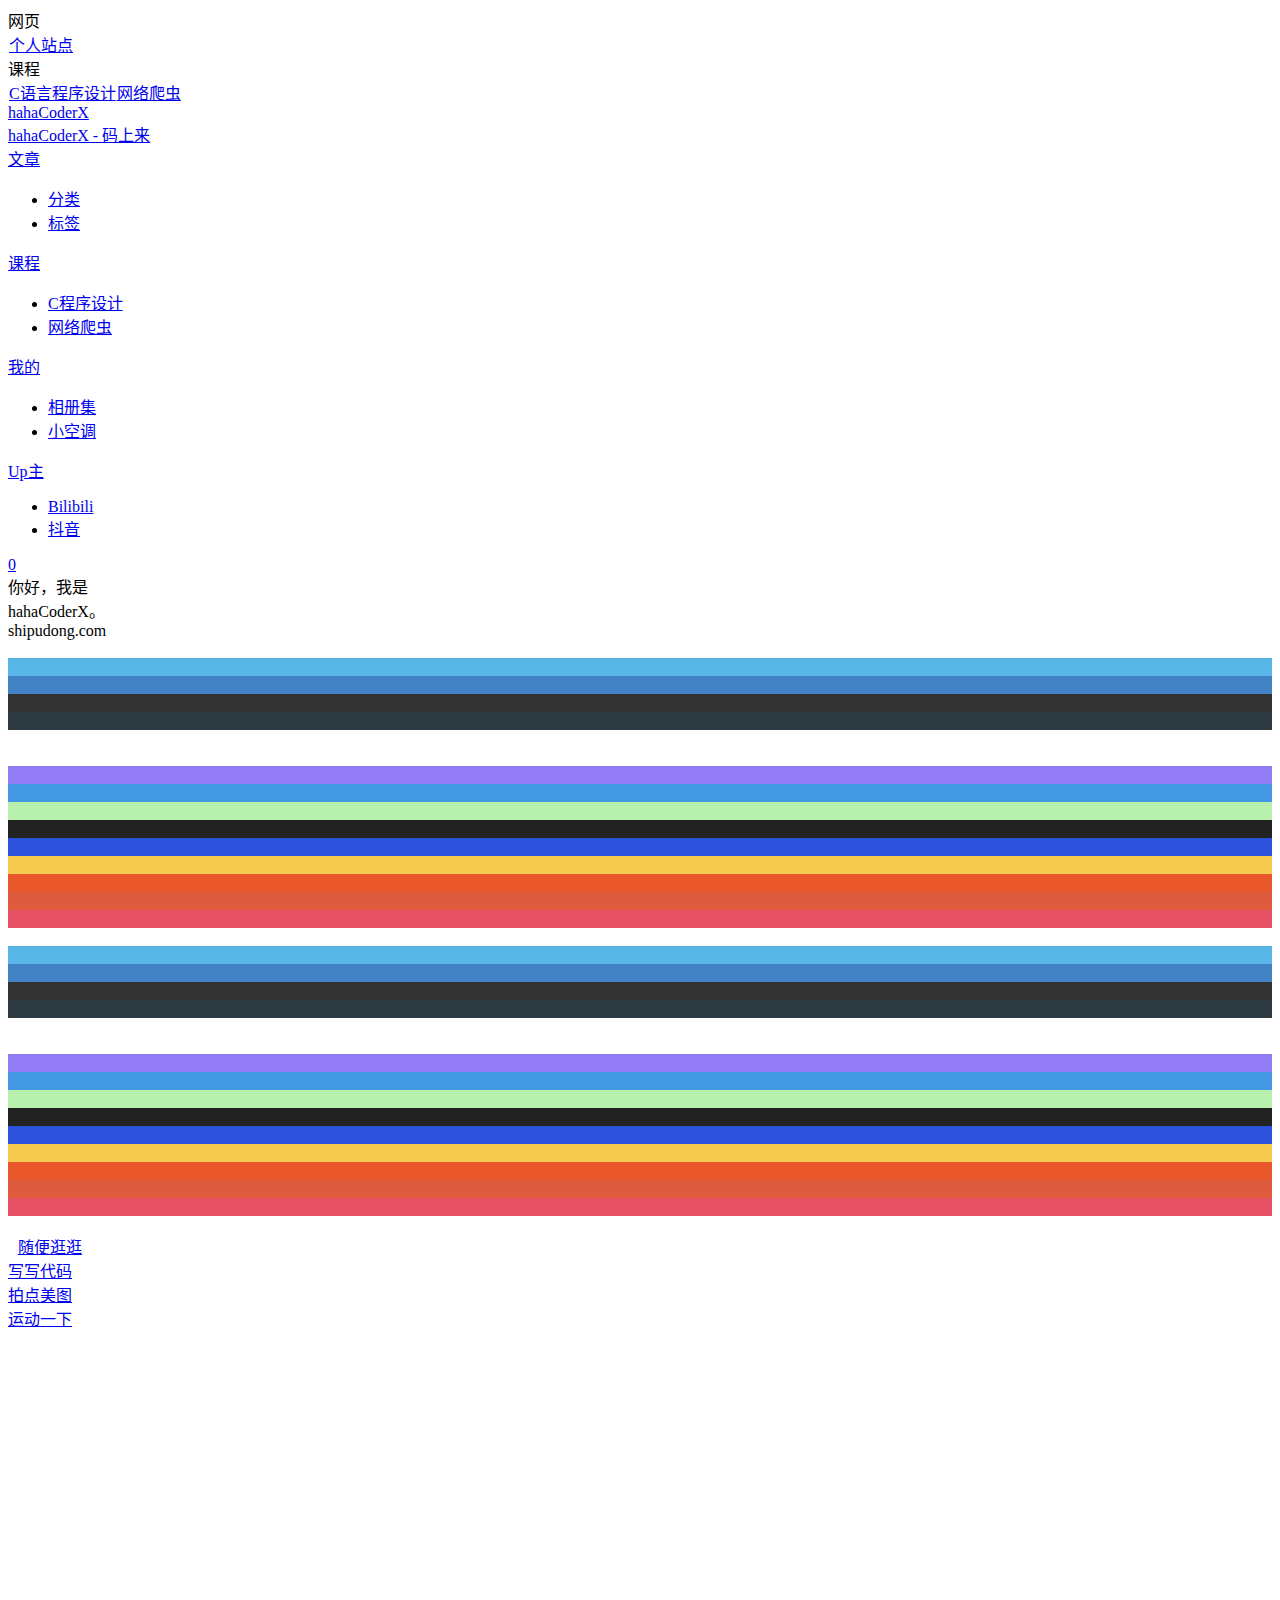
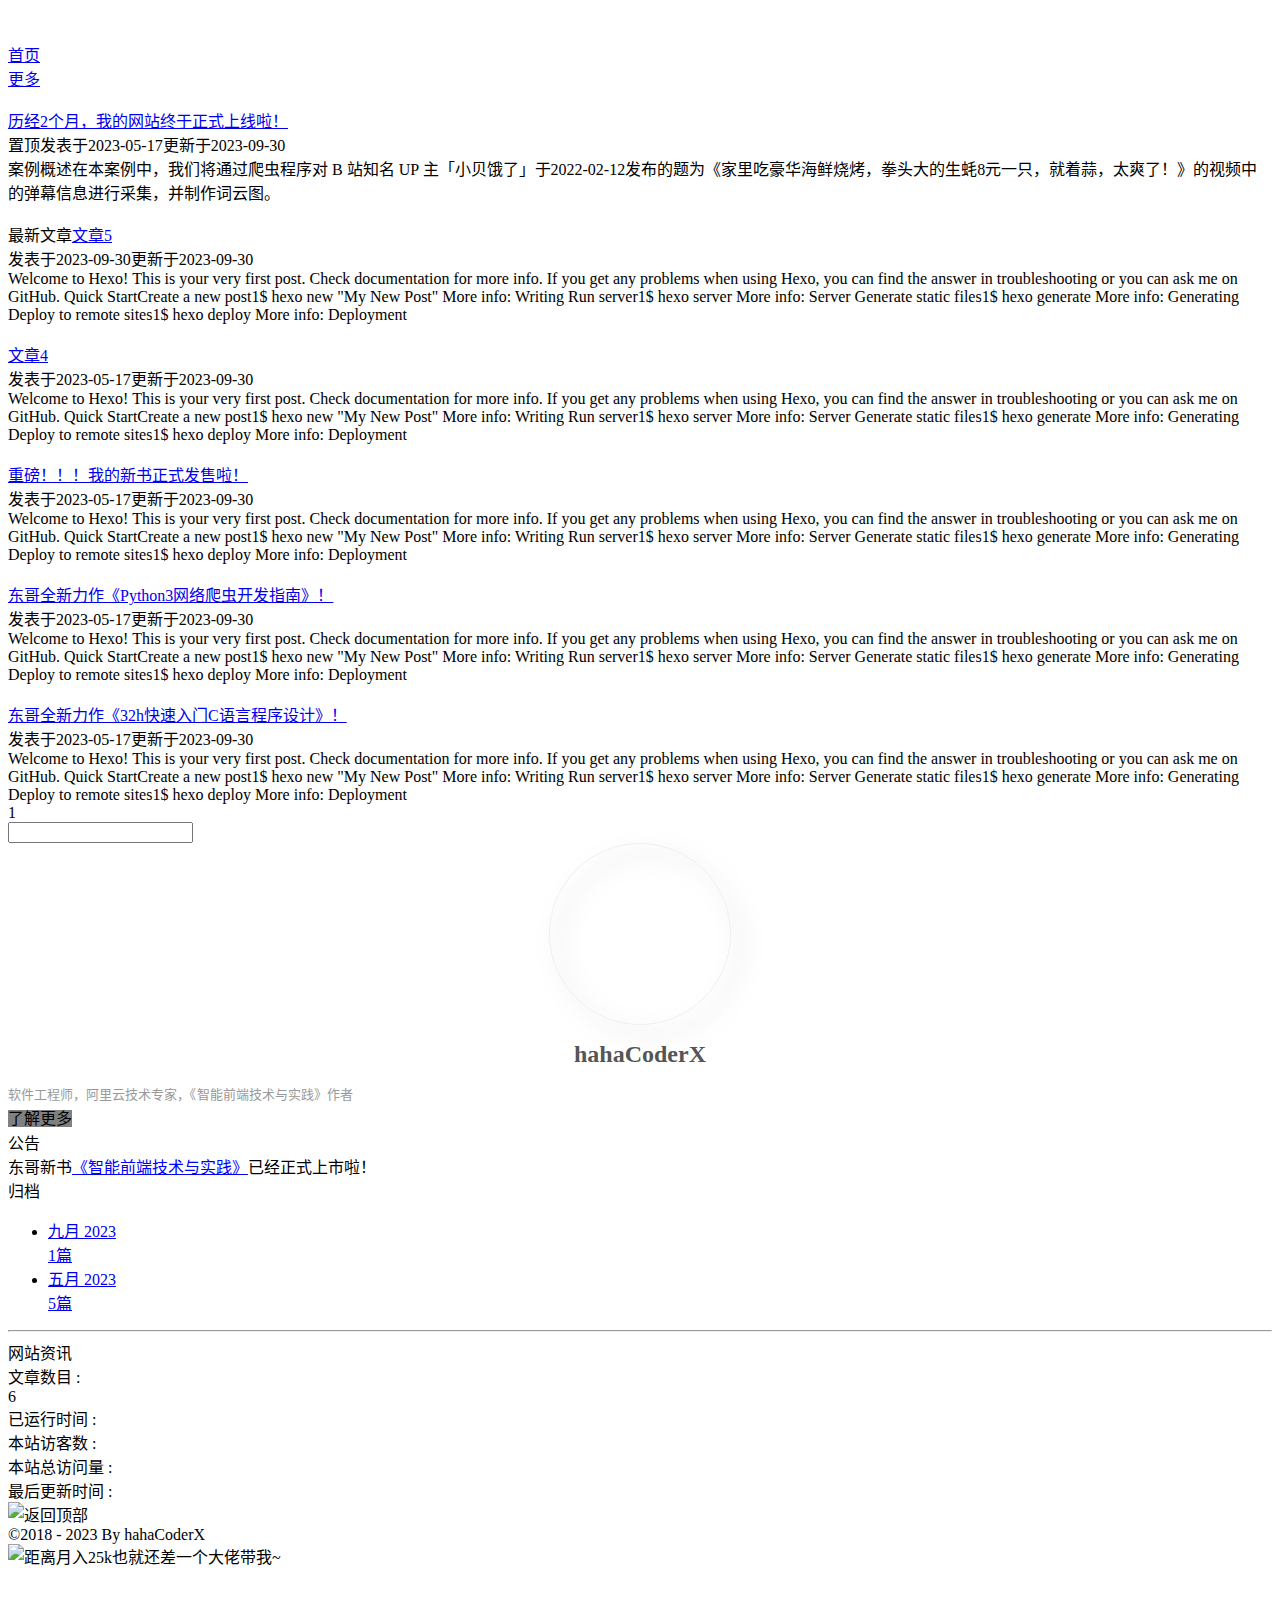
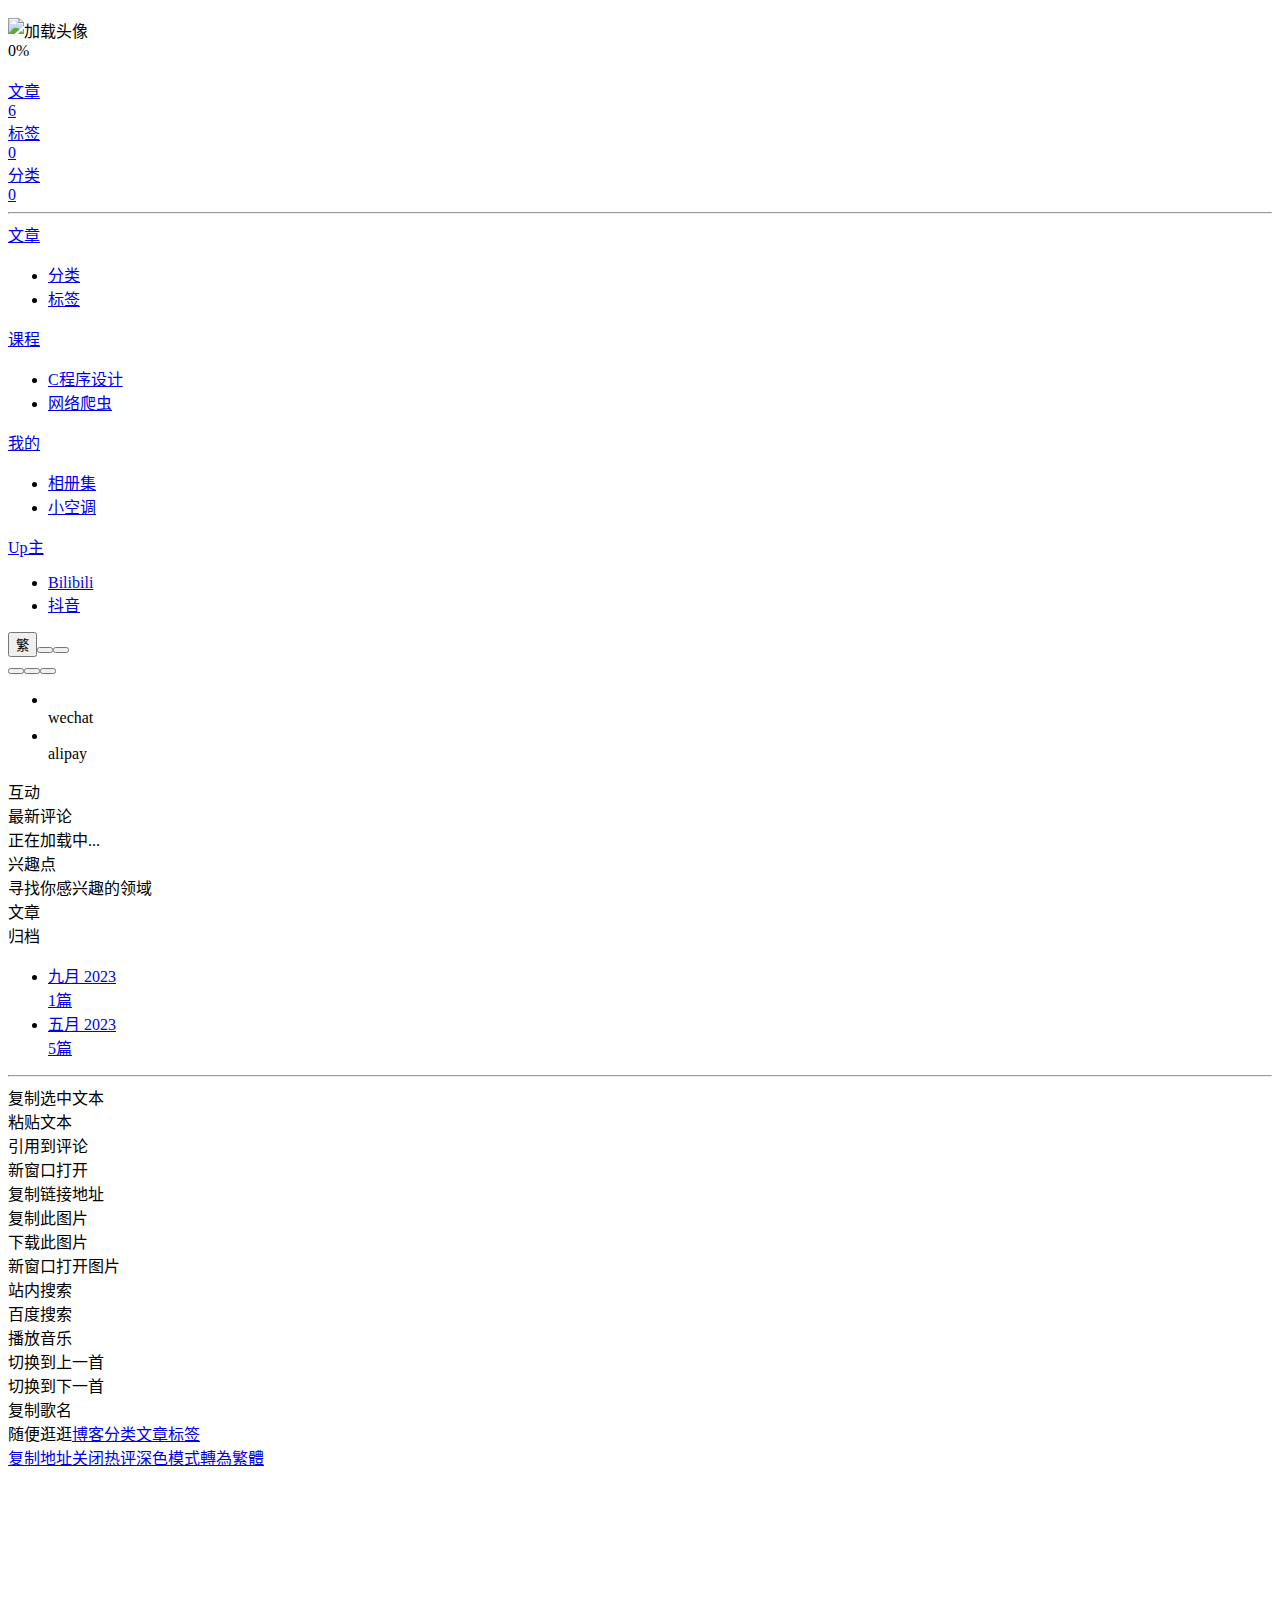
==== index.html @ 07acb1db "Site updated: 2023-09-30 23:25:45" ====
<!DOCTYPE html><html lang="zh-CN" data-theme="light"><head><meta charset="UTF-8"><meta http-equiv="X-UA-Compatible" content="IE=edge"><meta name="viewport" content="width=device-width, initial-scale=1.0, maximum-scale=1.0, user-scalable=no"><title>hahaCoderX - 码上来</title><meta name="author" content="hahaCoderX"><meta name="copyright" content="hahaCoderX"><meta name="format-detection" content="telephone=no"><meta name="theme-color" content="#f7f9fe"><meta name="mobile-web-app-capable" content="yes"><meta name="apple-touch-fullscreen" content="yes"><meta name="apple-mobile-web-app-title" content="hahaCoderX"><meta name="application-name" content="hahaCoderX"><meta name="apple-mobile-web-app-capable" content="yes"><meta name="apple-mobile-web-app-status-bar-style" content="#f7f9fe"><meta name="description" content="软件工程师，阿里云技术专家，《智能前端技术与实践》作者">
<meta property="og:type" content="website">
<meta property="og:title" content="hahaCoderX">
<meta property="og:url" content="https://hahadong.github.io/strongerBlog/index.html">
<meta property="og:site_name" content="hahaCoderX">
<meta property="og:description" content="软件工程师，阿里云技术专家，《智能前端技术与实践》作者">
<meta property="og:locale" content="zh_CN">
<meta property="og:image" content="https://hahadong.github.io/strongerBlog/strongerBlog/img/avatar.png">
<meta property="article:author" content="hahaCoderX">
<meta name="twitter:card" content="summary">
<meta name="twitter:image" content="https://hahadong.github.io/strongerBlog/strongerBlog/img/avatar.png"><link rel="shortcut icon" href="/strongerBlog/img/favicon.ico"><link rel="canonical" href="https://hahadong.github.io/strongerBlog/"><link rel="preconnect" href="//npm.elemecdn.com"/><link rel="preconnect" href="//busuanzi.ibruce.info"/><meta name="google-site-verification" content="xxx"/><meta name="baidu-site-verification" content="code-xxx"/><meta name="msvalidate.01" content="xxx"/><link rel="stylesheet" href="/strongerBlog/css/index.css"><link rel="stylesheet" href="https://npm.elemecdn.com/node-snackbar@0.1.16/dist/snackbar.min.css" media="print" onload="this.media='all'"><link rel="stylesheet" href="https://npm.elemecdn.com/@fancyapps/ui@4.0.31/dist/fancybox.css" media="print" onload="this.media='all'"><script>const GLOBAL_CONFIG = { 
  root: '/strongerBlog/',
  friends_vue_info: undefined,
  navMusic: false,
  algolia: undefined,
  localSearch: undefined,
  translate: {"defaultEncoding":2,"translateDelay":0,"msgToTraditionalChinese":"繁","msgToSimplifiedChinese":"简","rightMenuMsgToTraditionalChinese":"转为繁体","rightMenuMsgToSimplifiedChinese":"转为简体"},
  noticeOutdate: {"limitDay":365,"position":"top","messagePrev":"It has been","messageNext":"days since the last update, the content of the article may be outdated."},
  highlight: {"plugin":"highlighjs","highlightCopy":true,"highlightLang":true,"highlightHeightLimit":330},
  copy: {
    success: '复制成功',
    error: '复制错误',
    noSupport: '浏览器不支持'
  },
  relativeDate: {
    homepage: false,
    post: false
  },
  runtime: '天',
  date_suffix: {
    just: '刚刚',
    min: '分钟前',
    hour: '小时前',
    day: '天前',
    month: '个月前'
  },
  copyright: undefined,
  lightbox: 'fancybox',
  Snackbar: {"chs_to_cht":"你已切换为繁体","cht_to_chs":"你已切换为简体","day_to_night":"你已切换为深色模式","night_to_day":"你已切换为浅色模式","bgLight":"#3b70fc","bgDark":"#1f1f1f","position":"top-center"},
  source: {
    justifiedGallery: {
      js: 'https://npm.elemecdn.com/flickr-justified-gallery@2.1.2/dist/fjGallery.min.js',
      css: 'https://npm.elemecdn.com/flickr-justified-gallery@2.1.2/dist/fjGallery.css'
    }
  },
  isPhotoFigcaption: false,
  islazyload: true,
  isAnchor: false
}</script><script id="config-diff">var GLOBAL_CONFIG_SITE = {
  title: 'hahaCoderX',
  isPost: false,
  isHome: true,
  isHighlightShrink: false,
  isToc: false,
  postUpdate: '2023-09-30 23:25:43'
}</script><noscript><style type="text/css">
  #nav {
    opacity: 1
  }
  .justified-gallery img {
    opacity: 1
  }

  #recent-posts time,
  #post-meta time {
    display: inline !important
  }
</style></noscript><script>(win=>{
    win.saveToLocal = {
      set: function setWithExpiry(key, value, ttl) {
        if (ttl === 0) return
        const now = new Date()
        const expiryDay = ttl * 86400000
        const item = {
          value: value,
          expiry: now.getTime() + expiryDay,
        }
        localStorage.setItem(key, JSON.stringify(item))
      },

      get: function getWithExpiry(key) {
        const itemStr = localStorage.getItem(key)

        if (!itemStr) {
          return undefined
        }
        const item = JSON.parse(itemStr)
        const now = new Date()

        if (now.getTime() > item.expiry) {
          localStorage.removeItem(key)
          return undefined
        }
        return item.value
      }
    }
  
    win.getScript = url => new Promise((resolve, reject) => {
      const script = document.createElement('script')
      script.src = url
      script.async = true
      script.onerror = reject
      script.onload = script.onreadystatechange = function() {
        const loadState = this.readyState
        if (loadState && loadState !== 'loaded' && loadState !== 'complete') return
        script.onload = script.onreadystatechange = null
        resolve()
      }
      document.head.appendChild(script)
    })
  
    win.getCSS = (url,id = false) => new Promise((resolve, reject) => {
      const link = document.createElement('link')
      link.rel = 'stylesheet'
      link.href = url
      if (id) link.id = id
      link.onerror = reject
      link.onload = link.onreadystatechange = function() {
        const loadState = this.readyState
        if (loadState && loadState !== 'loaded' && loadState !== 'complete') return
        link.onload = link.onreadystatechange = null
        resolve()
      }
      document.head.appendChild(link)
    })
  
      win.activateDarkMode = function () {
        document.documentElement.setAttribute('data-theme', 'dark')
        if (document.querySelector('meta[name="theme-color"]') !== null) {
          document.querySelector('meta[name="theme-color"]').setAttribute('content', '#18171d')
        }
      }
      win.activateLightMode = function () {
        document.documentElement.setAttribute('data-theme', 'light')
        if (document.querySelector('meta[name="theme-color"]') !== null) {
          document.querySelector('meta[name="theme-color"]').setAttribute('content', '#f7f9fe')
        }
      }
      const t = saveToLocal.get('theme')
    
          const isDarkMode = window.matchMedia('(prefers-color-scheme: dark)').matches
          const isLightMode = window.matchMedia('(prefers-color-scheme: light)').matches
          const isNotSpecified = window.matchMedia('(prefers-color-scheme: no-preference)').matches
          const hasNoSupport = !isDarkMode && !isLightMode && !isNotSpecified

          if (t === undefined) {
            if (isLightMode) activateLightMode()
            else if (isDarkMode) activateDarkMode()
            else if (isNotSpecified || hasNoSupport) {
              const now = new Date()
              const hour = now.getHours()
              const isNight = hour <= 6 || hour >= 18
              isNight ? activateDarkMode() : activateLightMode()
            }
            window.matchMedia('(prefers-color-scheme: dark)').addListener(function (e) {
              if (saveToLocal.get('theme') === undefined) {
                e.matches ? activateDarkMode() : activateLightMode()
              }
            })
          } else if (t === 'light') activateLightMode()
          else activateDarkMode()
        
      const asideStatus = saveToLocal.get('aside-status')
      if (asideStatus !== undefined) {
        if (asideStatus === 'hide') {
          document.documentElement.classList.add('hide-aside')
        } else {
          document.documentElement.classList.remove('hide-aside')
        }
      }
    
    const detectApple = () => {
      if(/iPad|iPhone|iPod|Macintosh/.test(navigator.userAgent)){
        document.documentElement.classList.add('apple')
      }
    }
    detectApple()
    })(window)</script><meta name="generator" content="Hexo 5.4.2"></head><body data-type="anzhiyu"><div id="web_bg"></div><div id="an_music_bg"></div><div class="page" id="body-wrap"><header class="not-top-img" id="page-header"><nav id="nav"><div id="nav-group"><span id="blog_name"><div class="back-home-button" tabindex="-1"><i class="anzhiyufont anzhiyu-icon-grip-vertical"></i><div class="back-menu-list-groups"><div class="back-menu-list-group"><div class="back-menu-list-title">网页</div><div class="back-menu-list"><a class="back-menu-item" href="https://www.shipudong.com/" title="个人站点" target="_blank"><img class="back-menu-item-icon" src= "[data-uri]" data-lazy-src="img/favicon.ico" alt="个人站点"/><span class="back-menu-item-text">个人站点</span></a></div></div><div class="back-menu-list-group"><div class="back-menu-list-title">课程</div><div class="back-menu-list"><a class="back-menu-item" href="https://www.shipudong.com/" title="C语言程序设计" target="_blank"><img class="back-menu-item-icon" src= "[data-uri]" data-lazy-src="img/favicon.ico" alt="C语言程序设计"/><span class="back-menu-item-text">C语言程序设计</span></a><a class="back-menu-item" href="https://www.shipudong.com/" title="网络爬虫" target="_blank"><img class="back-menu-item-icon" src= "[data-uri]" data-lazy-src="img/favicon.ico" alt="网络爬虫"/><span class="back-menu-item-text">网络爬虫</span></a></div></div></div></div><a id="site-name" href="/strongerBlog/"><div class="title">hahaCoderX</div><i class="anzhiyufont anzhiyu-icon-house-chimney"></i></a></span><div class="mask-name-container"><div id="name-container"><a id="page-name" href="javascript:anzhiyu.scrollToDest(0, 500)">PAGE_NAME</a></div></div><div id="menus"><div class="menus_items"><div class="menus_item"><a class="site-page faa-parent animated-hover" href="javascript:void(0);"><span> 文章</span></a><ul class="menus_item_child" style="left:-31px;"><li><a class="site-page child faa-parent animated-hover" href="/strongerBlog/categories/"><i class="anzhiyufont anzhiyu-icon-shapes faa-tada" style="font-size: 0.9em;"></i><span> 分类</span></a></li><li><a class="site-page child faa-parent animated-hover" href="/strongerBlog/tags/"><i class="anzhiyufont anzhiyu-icon-tags faa-tada" style="font-size: 0.9em;"></i><span> 标签</span></a></li></ul></div><div class="menus_item"><a class="site-page faa-parent animated-hover" href="javascript:void(0);"><span> 课程</span></a><ul class="menus_item_child" style="left:-31px;"><li><a class="site-page child faa-parent animated-hover" href="https://hahadong.github.io/LearnC/"><i class="anzhiyufont anzhiyu-icon-link faa-tada" style="font-size: 0.9em;"></i><span> C程序设计</span></a></li><li><a class="site-page child faa-parent animated-hover" href="https://hahadong.github.io/LearnPython3WebSpider/"><i class="anzhiyufont anzhiyu-icon-link faa-tada" style="font-size: 0.9em;"></i><span> 网络爬虫</span></a></li></ul></div><div class="menus_item"><a class="site-page faa-parent animated-hover" href="javascript:void(0);"><span> 我的</span></a><ul class="menus_item_child" style="left:-31px;"><li><a class="site-page child faa-parent animated-hover" href="/strongerBlog/album/"><i class="anzhiyufont anzhiyu-icon-images faa-tada" style="font-size: 0.9em;"></i><span> 相册集</span></a></li><li><a class="site-page child faa-parent animated-hover" href="/strongerBlog/air-conditioner/"><i class="anzhiyufont anzhiyu-icon-fan faa-tada" style="font-size: 0.9em;"></i><span> 小空调</span></a></li></ul></div><div class="menus_item"><a class="site-page faa-parent animated-hover" href="javascript:void(0);"><span> Up主</span></a><ul class="menus_item_child" style="left:-31px;"><li><a class="site-page child faa-parent animated-hover" target="_blank" rel="noopener" href="https://space.bilibili.com/328426575"><i class="anzhiyufont anzhiyu-icon-bilibili faa-tada" style="font-size: 0.9em;"></i><span> Bilibili</span></a></li><li><a class="site-page child faa-parent animated-hover" target="_blank" rel="noopener" href="https://www.douyin.com/user/MS4wLjABAAAAKYdRYGWGe_3SzYxCnzMSPXyK1s9xaD4lRnV9p6KIX2cJ5sfP1LH68_jG09AfTlKA"><i class="anzhiyufont anzhiyu-icon-tiktok faa-tada" style="font-size: 0.9em;"></i><span> 抖音</span></a></li></ul></div></div></div><div id="nav-right"><div class="nav-button only-home" id="travellings_button" style="display: flex"><a class="site-page" onclick="anzhiyu.totraveling()" title="随机前往一个开往项目网站" href="javascript:void(0);" rel="external nofollow" data-pjax-state="external"><i class="anzhiyufont anzhiyu-icon-train"></i></a></div><div class="nav-button" id="randomPost_button"><a class="site-page" onclick="toRandomPost()" title="随机前往一个文章" href="javascript:void(0);"><i class="anzhiyufont anzhiyu-icon-dice"></i></a></div><div class="nav-button" id="darkmode_navswitch"><a class="darkmode_switchbutton" type="button" href="javascript:void(0);" title="浅色和深色模式转换" onclick="rm.switchDarkMode()"><i class="anzhiyufont anzhiyu-icon-circle-half-stroke" style="font-size: 1.3rem"></i></a></div><div class="nav-button" id="nav-totop"><a class="totopbtn" href="javascript:void(0);"><i class="anzhiyufont anzhiyu-icon-arrow-up"></i><span id="percent" onclick="anzhiyu.scrollToDest(0,500)">0</span></a></div><div id="toggle-menu"><a class="site-page" href="javascript:void(0);"><i class="anzhiyufont anzhiyu-icon-bars"></i></a></div></div></div></nav></header><div id="home_top"><div class="swiper_container_card" style="height: auto;width: 100%"><div id="bannerGroup"><div id="random-banner"><div class="banners-title"><div class="banners-title-big">你好，我是</div><div class="banners-title-big">hahaCoderX。</div><div class="banners-title-small">shipudong.com</div></div><div id="skills-tags-group-all"><div class="tags-group-wrapper"><div class="tags-group-icon-pair"><div class="tags-group-icon" style="background: #fff"><img class="no-lightbox" title="Java" src= "[data-uri]" data-lazy-src="https://bu.dusays.com/2023/04/09/643293b1184e9.jpg" size="60px"></div><div class="tags-group-icon" style="background: #57b6e6"><img class="no-lightbox" title="Docker" src= "[data-uri]" data-lazy-src="https://bu.dusays.com/2023/04/09/643293b0f0abe.png" size="60px"></div></div><div class="tags-group-icon-pair"><div class="tags-group-icon" style="background: #4082c3"><img class="no-lightbox" title="Photoshop" src= "[data-uri]" data-lazy-src="https://bu.dusays.com/2022/12/15/639aa3a5c240e.png" size="60px"></div><div class="tags-group-icon" style="background: #333"><img class="no-lightbox" title="Node" src= "[data-uri]" data-lazy-src="https://npm.elemecdn.com/anzhiyu-blog@2.1.1/img/svg/node-logo.svg" size="60px"></div></div><div class="tags-group-icon-pair"><div class="tags-group-icon" style="background: #2e3a41"><img class="no-lightbox" title="Webpack" src= "[data-uri]" data-lazy-src="https://bu.dusays.com/2023/04/09/643293b68026c.png" size="60px"></div><div class="tags-group-icon" style="background: #fff"><img class="no-lightbox" title="Pinia" src= "[data-uri]" data-lazy-src="https://npm.elemecdn.com/anzhiyu-blog@2.0.8/img/svg/pinia-logo.svg" size="60px"></div></div><div class="tags-group-icon-pair"><div class="tags-group-icon" style="background: #fff"><img class="no-lightbox" title="Python" src= "[data-uri]" data-lazy-src="https://bu.dusays.com/2023/04/09/643293b1230f7.png" size="60px"></div><div class="tags-group-icon" style="background: #937df7"><img class="no-lightbox" title="Vite" src= "[data-uri]" data-lazy-src="https://npm.elemecdn.com/anzhiyu-blog@2.0.8/img/svg/vite-logo.svg" size="60px"></div></div><div class="tags-group-icon-pair"><div class="tags-group-icon" style="background: #4499e4"><img class="no-lightbox" title="Flutter" src= "[data-uri]" data-lazy-src="https://bu.dusays.com/2023/04/09/643293b1055c2.png" size="60px"></div><div class="tags-group-icon" style="background: #b8f0ae"><img class="no-lightbox" title="Vue" src= "[data-uri]" data-lazy-src="https://bu.dusays.com/2023/04/09/643293b6788bd.png" size="60px"></div></div><div class="tags-group-icon-pair"><div class="tags-group-icon" style="background: #222"><img class="no-lightbox" title="React" src= "[data-uri]" data-lazy-src="[data-uri]" size="60px"></div><div class="tags-group-icon" style="background: #2c51db"><img class="no-lightbox" title="CSS3" src= "[data-uri]" data-lazy-src="https://bu.dusays.com/2022/12/15/639aa3a5c251e.png" size="60px"></div></div><div class="tags-group-icon-pair"><div class="tags-group-icon" style="background: #f7cb4f"><img class="no-lightbox" title="JS" src= "[data-uri]" data-lazy-src="https://bu.dusays.com/2023/04/09/643293b121f02.png" size="60px"></div><div class="tags-group-icon" style="background: #e9572b"><img class="no-lightbox" title="HTML" src= "[data-uri]" data-lazy-src="https://bu.dusays.com/2022/12/15/639aa3a5c241c.png" size="60px"></div></div><div class="tags-group-icon-pair"><div class="tags-group-icon" style="background: #df5b40"><img class="no-lightbox" title="Git" src= "[data-uri]" data-lazy-src="https://bu.dusays.com/2023/04/09/643293b10ccdd.webp" size="60px"></div><div class="tags-group-icon" style="background: #e65164"><img class="no-lightbox" title="Apifox" src= "[data-uri]" data-lazy-src="https://bu.dusays.com/2022/11/19/6378d6458c6b6.png" size="60px"></div></div><div class="tags-group-icon-pair"><div class="tags-group-icon" style="background: #fff"><img class="no-lightbox" title="Java" src= "[data-uri]" data-lazy-src="https://bu.dusays.com/2023/04/09/643293b1184e9.jpg" size="60px"></div><div class="tags-group-icon" style="background: #57b6e6"><img class="no-lightbox" title="Docker" src= "[data-uri]" data-lazy-src="https://bu.dusays.com/2023/04/09/643293b0f0abe.png" size="60px"></div></div><div class="tags-group-icon-pair"><div class="tags-group-icon" style="background: #4082c3"><img class="no-lightbox" title="Photoshop" src= "[data-uri]" data-lazy-src="https://bu.dusays.com/2022/12/15/639aa3a5c240e.png" size="60px"></div><div class="tags-group-icon" style="background: #333"><img class="no-lightbox" title="Node" src= "[data-uri]" data-lazy-src="https://npm.elemecdn.com/anzhiyu-blog@2.1.1/img/svg/node-logo.svg" size="60px"></div></div><div class="tags-group-icon-pair"><div class="tags-group-icon" style="background: #2e3a41"><img class="no-lightbox" title="Webpack" src= "[data-uri]" data-lazy-src="https://bu.dusays.com/2023/04/09/643293b68026c.png" size="60px"></div><div class="tags-group-icon" style="background: #fff"><img class="no-lightbox" title="Pinia" src= "[data-uri]" data-lazy-src="https://npm.elemecdn.com/anzhiyu-blog@2.0.8/img/svg/pinia-logo.svg" size="60px"></div></div><div class="tags-group-icon-pair"><div class="tags-group-icon" style="background: #fff"><img class="no-lightbox" title="Python" src= "[data-uri]" data-lazy-src="https://bu.dusays.com/2023/04/09/643293b1230f7.png" size="60px"></div><div class="tags-group-icon" style="background: #937df7"><img class="no-lightbox" title="Vite" src= "[data-uri]" data-lazy-src="https://npm.elemecdn.com/anzhiyu-blog@2.0.8/img/svg/vite-logo.svg" size="60px"></div></div><div class="tags-group-icon-pair"><div class="tags-group-icon" style="background: #4499e4"><img class="no-lightbox" title="Flutter" src= "[data-uri]" data-lazy-src="https://bu.dusays.com/2023/04/09/643293b1055c2.png" size="60px"></div><div class="tags-group-icon" style="background: #b8f0ae"><img class="no-lightbox" title="Vue" src= "[data-uri]" data-lazy-src="https://bu.dusays.com/2023/04/09/643293b6788bd.png" size="60px"></div></div><div class="tags-group-icon-pair"><div class="tags-group-icon" style="background: #222"><img class="no-lightbox" title="React" src= "[data-uri]" data-lazy-src="[data-uri]" size="60px"></div><div class="tags-group-icon" style="background: #2c51db"><img class="no-lightbox" title="CSS3" src= "[data-uri]" data-lazy-src="https://bu.dusays.com/2022/12/15/639aa3a5c251e.png" size="60px"></div></div><div class="tags-group-icon-pair"><div class="tags-group-icon" style="background: #f7cb4f"><img class="no-lightbox" title="JS" src= "[data-uri]" data-lazy-src="https://bu.dusays.com/2023/04/09/643293b121f02.png" size="60px"></div><div class="tags-group-icon" style="background: #e9572b"><img class="no-lightbox" title="HTML" src= "[data-uri]" data-lazy-src="https://bu.dusays.com/2022/12/15/639aa3a5c241c.png" size="60px"></div></div><div class="tags-group-icon-pair"><div class="tags-group-icon" style="background: #df5b40"><img class="no-lightbox" title="Git" src= "[data-uri]" data-lazy-src="https://bu.dusays.com/2023/04/09/643293b10ccdd.webp" size="60px"></div><div class="tags-group-icon" style="background: #e65164"><img class="no-lightbox" title="Apifox" src= "[data-uri]" data-lazy-src="https://bu.dusays.com/2022/11/19/6378d6458c6b6.png" size="60px"></div></div></div></div><a id="random-hover" href="javascript:toRandomPost()"><i class="anzhiyufont anzhiyu-icon-paper-plane" style="margin-left:10px"></i><div style="margin-left:10px">随便逛逛<i class="anzhiyufont anzhiyu-icon-arrow-right" style="margin-left:10px"></i></div></a></div><div class="categoryGroup"><div class="categoryItem" style="box-shadow:var(--anzhiyu-shadow-blue)"><a class="categoryButton blue" onclick="pjax.loadUrl(&quot;/categories/code/&quot;);" href="javascript:void(0);"><span class="categoryButtonText">写写代码</span><i class="anzhiyufont anzhiyu-icon-dove"></i></a></div><div class="categoryItem" style="box-shadow:var(--anzhiyu-shadow-red)"><a class="categoryButton red" onclick="pjax.loadUrl(&quot;/categories/photography/&quot;);" href="javascript:void(0);"><span class="categoryButtonText">拍点美图</span><i class="anzhiyufont anzhiyu-icon-fire"></i></a></div><div class="categoryItem" style="box-shadow:var(--anzhiyu-shadow-green)"><a class="categoryButton green" onclick="pjax.loadUrl(&quot;/categories/sports/&quot;);" href="javascript:void(0);"><span class="categoryButtonText">运动一下</span><i class="anzhiyufont anzhiyu-icon-book"></i></a></div></div></div><div id="swiper_container_blog"><div class="blog-slider swiper-container-fade swiper-container-horizontal" id="swiper_container" style="height:100%"><div class="blog-slider__wrp swiper-wrapper" style="transition-duration: 0ms;"><div class="blog-slider__item swiper-slide" style="width: 750px; opacity: 1; transform: translate3d(0px, 0px, 0px); transition-duration: 0ms;"><a class="blog-slider__img" href="2023/09/30/chap06/" title="文章5" style="height:100%;"><img width="48" height="48" src= "[data-uri]" data-lazy-src="img/banner1.png" alt="图片" onerror="this.src=undefined; this.onerror = null;"></a><div class="blog-slider__content" style="display:none;"><span class="blog-slider__code">2023-09-30</span><a class="blog-slider__title" href="2023/09/30/chap06/" alt="文章5">文章5</a><div class="blog-slider__text"></div><a class="blog-slider__button" href="2023/09/30/chap06/" alt="文章5">详情   </a></div></div><div class="blog-slider__item swiper-slide" style="width: 750px; opacity: 1; transform: translate3d(0px, 0px, 0px); transition-duration: 0ms;"><a class="blog-slider__img" href="2023/05/17/chap05/" title="东哥全新力作《Python3网络爬虫开发指南》！" style="height:100%;"><img width="48" height="48" src= "[data-uri]" data-lazy-src="img/banner5.png" alt="图片" onerror="this.src=undefined; this.onerror = null;"></a><div class="blog-slider__content" style="display:none;"><span class="blog-slider__code">2023-05-17</span><a class="blog-slider__title" href="2023/05/17/chap05/" alt="东哥全新力作《Python3网络爬虫开发指南》！">东哥全新力作《Python3网络爬虫开发指南》！</a><div class="blog-slider__text"></div><a class="blog-slider__button" href="2023/05/17/chap05/" alt="东哥全新力作《Python3网络爬虫开发指南》！">详情   </a></div></div><div class="blog-slider__item swiper-slide" style="width: 750px; opacity: 1; transform: translate3d(0px, 0px, 0px); transition-duration: 0ms;"><a class="blog-slider__img" href="2023/05/17/chap04/" title="文章4" style="height:100%;"><img width="48" height="48" src= "[data-uri]" data-lazy-src="img/banner4.png" alt="图片" onerror="this.src=undefined; this.onerror = null;"></a><div class="blog-slider__content" style="display:none;"><span class="blog-slider__code">2023-05-17</span><a class="blog-slider__title" href="2023/05/17/chap04/" alt="文章4">文章4</a><div class="blog-slider__text"></div><a class="blog-slider__button" href="2023/05/17/chap04/" alt="文章4">详情   </a></div></div><div class="blog-slider__item swiper-slide" style="width: 750px; opacity: 1; transform: translate3d(0px, 0px, 0px); transition-duration: 0ms;"><a class="blog-slider__img" href="2023/05/17/chap03/" title="东哥全新力作《32h快速入门C语言程序设计》！" style="height:100%;"><img width="48" height="48" src= "[data-uri]" data-lazy-src="img/banner3.png" alt="图片" onerror="this.src=undefined; this.onerror = null;"></a><div class="blog-slider__content" style="display:none;"><span class="blog-slider__code">2023-05-17</span><a class="blog-slider__title" href="2023/05/17/chap03/" alt="东哥全新力作《32h快速入门C语言程序设计》！">东哥全新力作《32h快速入门C语言程序设计》！</a><div class="blog-slider__text"></div><a class="blog-slider__button" href="2023/05/17/chap03/" alt="东哥全新力作《32h快速入门C语言程序设计》！">详情   </a></div></div><div class="blog-slider__item swiper-slide" style="width: 750px; opacity: 1; transform: translate3d(0px, 0px, 0px); transition-duration: 0ms;"><a class="blog-slider__img" href="2023/05/17/chap01/" title="历经2个月，我的网站终于正式上线啦！" style="height:100%;"><img width="48" height="48" src= "[data-uri]" data-lazy-src="img/banner1.png" alt="图片" onerror="this.src=undefined; this.onerror = null;"></a><div class="blog-slider__content" style="display:none;"><span class="blog-slider__code">2023-05-17</span><a class="blog-slider__title" href="2023/05/17/chap01/" alt="历经2个月，我的网站终于正式上线啦！">历经2个月，我的网站终于正式上线啦！</a><div class="blog-slider__text"></div><a class="blog-slider__button" href="2023/05/17/chap01/" alt="历经2个月，我的网站终于正式上线啦！">详情   </a></div></div><div class="blog-slider__item swiper-slide" style="width: 750px; opacity: 1; transform: translate3d(0px, 0px, 0px); transition-duration: 0ms;"><a class="blog-slider__img" href="2023/05/17/chap02/" title="重磅！！！我的新书正式发售啦！" style="height:100%;"><img width="48" height="48" src= "[data-uri]" data-lazy-src="img/banner1.png" alt="图片" onerror="this.src=undefined; this.onerror = null;"></a><div class="blog-slider__content" style="display:none;"><span class="blog-slider__code">2023-05-17</span><a class="blog-slider__title" href="2023/05/17/chap02/" alt="重磅！！！我的新书正式发售啦！">重磅！！！我的新书正式发售啦！</a><div class="blog-slider__text"></div><a class="blog-slider__button" href="2023/05/17/chap02/" alt="重磅！！！我的新书正式发售啦！">详情   </a></div></div></div><div class="blog-slider__pagination swiper-pagination-clickable swiper-pagination-bullets"></div></div><div id="topPostGroup" style="display:none"><div class="top-group-list-item"><div class="post_cover left_radius"><a href="2023/05/17/chap01/" title="历经2个月，我的网站终于正式上线啦！"><span class="top-group-text">荐</span><img class="post_bg" alt="历经2个月，我的网站终于正式上线啦！" src= "[data-uri]" data-lazy-src="img/banner1.png" onerror="this.src=undefined; this.onerror = null;"></a></div><div class="top-group-info"><a class="article-title" href="2023/05/17/chap01/" title="历经2个月，我的网站终于正式上线啦！">历经2个月，我的网站终于正式上线啦！</a></div></div><div class="top-group-list-item"><div class="post_cover left_radius"><a href="2023/05/17/chap04/" title="文章4"><span class="top-group-text">荐</span><img class="post_bg" alt="文章4" src= "[data-uri]" data-lazy-src="img/banner4.png" onerror="this.src=undefined; this.onerror = null;"></a></div><div class="top-group-info"><a class="article-title" href="2023/05/17/chap04/" title="文章4">文章4</a></div></div><div class="top-group-list-item"><div class="post_cover left_radius"><a href="2023/05/17/chap02/" title="重磅！！！我的新书正式发售啦！"><span class="top-group-text">荐</span><img class="post_bg" alt="重磅！！！我的新书正式发售啦！" src= "[data-uri]" data-lazy-src="img/banner1.png" onerror="this.src=undefined; this.onerror = null;"></a></div><div class="top-group-info"><a class="article-title" href="2023/05/17/chap02/" title="重磅！！！我的新书正式发售啦！">重磅！！！我的新书正式发售啦！</a></div></div><div class="top-group-list-item"><div class="post_cover left_radius"><a href="2023/05/17/chap05/" title="东哥全新力作《Python3网络爬虫开发指南》！"><span class="top-group-text">荐</span><img class="post_bg" alt="东哥全新力作《Python3网络爬虫开发指南》！" src= "[data-uri]" data-lazy-src="img/banner5.png" onerror="this.src=undefined; this.onerror = null;"></a></div><div class="top-group-info"><a class="article-title" href="2023/05/17/chap05/" title="东哥全新力作《Python3网络爬虫开发指南》！">东哥全新力作《Python3网络爬虫开发指南》！</a></div></div><div class="top-group-list-none"></div><div class="top-group-list-none"></div><div class="top-group-list-none"></div></div></div></div></div><script src="https://npm.elemecdn.com/anzhiyu-theme-static@1.0.0/swiper/swiper.min.js"></script><script src="https://npm.elemecdn.com/anzhiyu-theme-static@1.0.0/swiper/swiper_init.js"></script><link rel="stylesheet" href="https://npm.elemecdn.com/anzhiyu-theme-static@1.0.0/swiper/swiper.min.css" onload="this.media='all'"><link rel="stylesheet" onload="this.media='all'"><main class="layout" id="content-inner"><div class="recent-posts" id="recent-posts"><div id="categoryBar"><div class="category-bar" id="category-bar"><div id="catalog-bar"><div id="catalog-list"><div class="catalog-list-item" id="首页"><a href="/">首页</a></div></div><div class="category-bar-next" id="category-bar-next" onclick="anzhiyu.scrollCategoryBarToRight()"><i class="anzhiyufont anzhiyu-icon-angle-double-right"></i></div><a class="catalog-more" href="/categories/">更多</a></div></div></div><div class="recent-post-item lastestpost-item"><div class="post_cover left"><a href="/strongerBlog/2023/05/17/chap01/" title="历经2个月，我的网站终于正式上线啦！"><img class="post_bg" src= "[data-uri]" data-lazy-src="/strongerBlog/img/banner1.png" onerror="this.onerror=null;this.src='/strongerBlog/img/404.jpg'" alt="历经2个月，我的网站终于正式上线啦！"></a></div><div class="recent-post-info"><a class="article-title" href="/strongerBlog/2023/05/17/chap01/" title="历经2个月，我的网站终于正式上线啦！">历经2个月，我的网站终于正式上线啦！</a><div class="article-meta-wrap"><span class="article-meta"><i class="anzhiyufont anzhiyu-icon-thumbtack sticky"></i><span class="sticky">置顶</span></span><span class="post-meta-date"><i class="anzhiyufont anzhiyu-icon-calendar-alt"></i><span class="article-meta-label">发表于</span><time class="post-meta-date-created" datetime="2023-05-17T02:41:06.396Z" title="发表于 2023-05-17 10:41:06">2023-05-17</time><span class="article-meta-separator"></span><i class="anzhiyufont anzhiyu-icon-history"></i><span class="article-meta-label">更新于</span><time class="post-meta-date-updated" datetime="2023-09-29T18:36:46.838Z" title="更新于 2023-09-30 02:36:46">2023-09-30</time></span></div><div class="content">案例概述在本案例中，我们将通过爬虫程序对 B 站知名 UP 主「小贝饿了」于2022-02-12发布的题为《家里吃豪华海鲜烧烤，拳头大的生蚝8元一只，就着蒜，太爽了！》的视频中的弹幕信息进行采集，并制作词云图。​
</div></div></div><div class="recent-post-item"><div class="post_cover left"><a href="/strongerBlog/2023/09/30/chap06/" title="文章5"><img class="post_bg" src= "[data-uri]" data-lazy-src="/strongerBlog/img/banner1.png" onerror="this.onerror=null;this.src='/strongerBlog/img/404.jpg'" alt="文章5"></a></div><div class="recent-post-info"><span class="newPost">最新文章</span><a class="article-title" href="/strongerBlog/2023/09/30/chap06/" title="文章5">文章5</a><div class="article-meta-wrap"><span class="post-meta-date"><i class="anzhiyufont anzhiyu-icon-calendar-alt"></i><span class="article-meta-label">发表于</span><time class="post-meta-date-created" datetime="2023-09-29T17:39:45.431Z" title="发表于 2023-09-30 01:39:45">2023-09-30</time><span class="article-meta-separator"></span><i class="anzhiyufont anzhiyu-icon-history"></i><span class="article-meta-label">更新于</span><time class="post-meta-date-updated" datetime="2023-09-29T17:42:21.003Z" title="更新于 2023-09-30 01:42:21">2023-09-30</time></span></div><div class="content">Welcome to Hexo! This is your very first post. Check documentation for more info. If you get any problems when using Hexo, you can find the answer in troubleshooting or you can ask me on GitHub.
Quick StartCreate a new post1$ hexo new &quot;My New Post&quot;

More info: Writing
Run server1$ hexo server

More info: Server
Generate static files1$ hexo generate

More info: Generating
Deploy to remote sites1$ hexo deploy

More info: Deployment
</div></div></div><div class="recent-post-item"><div class="post_cover left"><a href="/strongerBlog/2023/05/17/chap04/" title="文章4"><img class="post_bg" src= "[data-uri]" data-lazy-src="/strongerBlog/img/banner4.png" onerror="this.onerror=null;this.src='/strongerBlog/img/404.jpg'" alt="文章4"></a></div><div class="recent-post-info"><a class="article-title" href="/strongerBlog/2023/05/17/chap04/" title="文章4">文章4</a><div class="article-meta-wrap"><span class="post-meta-date"><i class="anzhiyufont anzhiyu-icon-calendar-alt"></i><span class="article-meta-label">发表于</span><time class="post-meta-date-created" datetime="2023-05-17T02:41:06.396Z" title="发表于 2023-05-17 10:41:06">2023-05-17</time><span class="article-meta-separator"></span><i class="anzhiyufont anzhiyu-icon-history"></i><span class="article-meta-label">更新于</span><time class="post-meta-date-updated" datetime="2023-09-30T06:06:43.272Z" title="更新于 2023-09-30 14:06:43">2023-09-30</time></span></div><div class="content">Welcome to Hexo! This is your very first post. Check documentation for more info. If you get any problems when using Hexo, you can find the answer in troubleshooting or you can ask me on GitHub.
Quick StartCreate a new post1$ hexo new &quot;My New Post&quot;

More info: Writing
Run server1$ hexo server

More info: Server
Generate static files1$ hexo generate

More info: Generating
Deploy to remote sites1$ hexo deploy

More info: Deployment
</div></div></div><div class="recent-post-item"><div class="post_cover left"><a href="/strongerBlog/2023/05/17/chap02/" title="重磅！！！我的新书正式发售啦！"><img class="post_bg" src= "[data-uri]" data-lazy-src="/strongerBlog/img/banner1.png" onerror="this.onerror=null;this.src='/strongerBlog/img/404.jpg'" alt="重磅！！！我的新书正式发售啦！"></a></div><div class="recent-post-info"><a class="article-title" href="/strongerBlog/2023/05/17/chap02/" title="重磅！！！我的新书正式发售啦！">重磅！！！我的新书正式发售啦！</a><div class="article-meta-wrap"><span class="post-meta-date"><i class="anzhiyufont anzhiyu-icon-calendar-alt"></i><span class="article-meta-label">发表于</span><time class="post-meta-date-created" datetime="2023-05-17T02:41:06.396Z" title="发表于 2023-05-17 10:41:06">2023-05-17</time><span class="article-meta-separator"></span><i class="anzhiyufont anzhiyu-icon-history"></i><span class="article-meta-label">更新于</span><time class="post-meta-date-updated" datetime="2023-09-29T18:38:13.338Z" title="更新于 2023-09-30 02:38:13">2023-09-30</time></span></div><div class="content">Welcome to Hexo! This is your very first post. Check documentation for more info. If you get any problems when using Hexo, you can find the answer in troubleshooting or you can ask me on GitHub.
Quick StartCreate a new post1$ hexo new &quot;My New Post&quot;

More info: Writing
Run server1$ hexo server

More info: Server
Generate static files1$ hexo generate

More info: Generating
Deploy to remote sites1$ hexo deploy

More info: Deployment
</div></div></div><div class="recent-post-item"><div class="post_cover left"><a href="/strongerBlog/2023/05/17/chap05/" title="东哥全新力作《Python3网络爬虫开发指南》！"><img class="post_bg" src= "[data-uri]" data-lazy-src="/strongerBlog/img/banner5.png" onerror="this.onerror=null;this.src='/strongerBlog/img/404.jpg'" alt="东哥全新力作《Python3网络爬虫开发指南》！"></a></div><div class="recent-post-info"><a class="article-title" href="/strongerBlog/2023/05/17/chap05/" title="东哥全新力作《Python3网络爬虫开发指南》！">东哥全新力作《Python3网络爬虫开发指南》！</a><div class="article-meta-wrap"><span class="post-meta-date"><i class="anzhiyufont anzhiyu-icon-calendar-alt"></i><span class="article-meta-label">发表于</span><time class="post-meta-date-created" datetime="2023-05-17T02:41:06.396Z" title="发表于 2023-05-17 10:41:06">2023-05-17</time><span class="article-meta-separator"></span><i class="anzhiyufont anzhiyu-icon-history"></i><span class="article-meta-label">更新于</span><time class="post-meta-date-updated" datetime="2023-09-29T20:27:45.510Z" title="更新于 2023-09-30 04:27:45">2023-09-30</time></span></div><div class="content">Welcome to Hexo! This is your very first post. Check documentation for more info. If you get any problems when using Hexo, you can find the answer in troubleshooting or you can ask me on GitHub.
Quick StartCreate a new post1$ hexo new &quot;My New Post&quot;

More info: Writing
Run server1$ hexo server

More info: Server
Generate static files1$ hexo generate

More info: Generating
Deploy to remote sites1$ hexo deploy

More info: Deployment
</div></div></div><div class="recent-post-item"><div class="post_cover left"><a href="/strongerBlog/2023/05/17/chap03/" title="东哥全新力作《32h快速入门C语言程序设计》！"><img class="post_bg" src= "[data-uri]" data-lazy-src="/strongerBlog/img/banner3.png" onerror="this.onerror=null;this.src='/strongerBlog/img/404.jpg'" alt="东哥全新力作《32h快速入门C语言程序设计》！"></a></div><div class="recent-post-info"><a class="article-title" href="/strongerBlog/2023/05/17/chap03/" title="东哥全新力作《32h快速入门C语言程序设计》！">东哥全新力作《32h快速入门C语言程序设计》！</a><div class="article-meta-wrap"><span class="post-meta-date"><i class="anzhiyufont anzhiyu-icon-calendar-alt"></i><span class="article-meta-label">发表于</span><time class="post-meta-date-created" datetime="2023-05-17T02:41:06.396Z" title="发表于 2023-05-17 10:41:06">2023-05-17</time><span class="article-meta-separator"></span><i class="anzhiyufont anzhiyu-icon-history"></i><span class="article-meta-label">更新于</span><time class="post-meta-date-updated" datetime="2023-09-29T18:38:51.582Z" title="更新于 2023-09-30 02:38:51">2023-09-30</time></span></div><div class="content">Welcome to Hexo! This is your very first post. Check documentation for more info. If you get any problems when using Hexo, you can find the answer in troubleshooting or you can ask me on GitHub.
Quick StartCreate a new post1$ hexo new &quot;My New Post&quot;

More info: Writing
Run server1$ hexo server

More info: Server
Generate static files1$ hexo generate

More info: Generating
Deploy to remote sites1$ hexo deploy

More info: Deployment
</div></div></div><nav id="pagination"><div class="pagination"><span class="page-number current">1</span><div class="toPageGroup"><input id="toPageText" oninput="value=value.replace(/[^0-9]/g,'')" maxlength="3" onkeyup="this.value=this.value.replace(/[^u4e00-u9fa5w]/g,'')" aria-label="toPage"><a id="toPageButton" onclick="anzhiyu.toPage()"><i class="anzhiyufont anzhiyu-icon-angles-right" style="font-weight: inherit; font-size: 1rem;"></i></a></div></div></nav></div><div class="aside-content" id="aside-content"><div class="card-widget card-info"><div class="author-info-img" style="display:flex;justify-content:center;"><img src= "[data-uri]" data-lazy-src="/strongerBlog/img/avatar.png" style="border-radius:50%;border:1px solid #eee;filter: drop-shadow(10px 10px 10px rgba(0,0,0,.5));" width="180px" height="180px"/></div><h1 class="author-info__name" style="text-align:center;color:#555;font-size:24px;">hahaCoderX</h1><div class="author-info__description" style="color:#999;font-size:0.8125em;">软件工程师，阿里云技术专家，《智能前端技术与实践》作者</div><div class="banner-button-group"><a class="banner-button" style="background:gray;" onclick="pjax.loadUrl(&quot;/about/&quot;)"><span class="banner-button-text">了解更多</span><i class="anzhiyufont anzhiyu-icon-arrow-circle-right" style="font-size: 1.5rem"></i></a></div><div class="card-info-social-icons is-center"><a class="social-icon faa-parent animated-hover" href="https://github.com/hahaDong" target="_blank" title="Github"><i class="anzhiyufont anzhiyu-icon-github"></i></a><a class="social-icon faa-parent animated-hover" href="https://mail.qq.com/cgi-bin/qm_share?t=qm_mailme&amp;email=1306846969@qq.com" target="_blank" title="Email"><i class="anzhiyufont anzhiyu-icon-envelope"></i></a><a class="social-icon faa-parent animated-hover" href="https://space.bilibili.com/328426575" target="_blank" title="BiliBili"><i class="anzhiyufont anzhiyu-icon-bilibili"></i></a><a class="social-icon faa-parent animated-hover" href="https://www.douyin.com/user/MS4wLjABAAAAKYdRYGWGe_3SzYxCnzMSPXyK1s9xaD4lRnV9p6KIX2cJ5sfP1LH68_jG09AfTlKA" target="_blank" title="Tiktok"><i class="anzhiyufont anzhiyu-icon-tiktok"></i></a></div></div><div class="card-widget card-announcement"><div class="item-headline"><i class="anzhiyufont anzhiyu-icon-bullhorn anzhiyu-shake"></i><span>公告</span></div><div class="announcement_content">东哥新书<a style='color:blue;' target="_blank" rel="noopener" href='https://item.jd.com/13100347.html?bbtf=1#none'>《智能前端技术与实践》</a>已经正式上市啦！</div></div><div class="card-widget anzhiyu-right-widget" id="card-wechat" onclick="null"><div id="flip-wrapper"><div id="flip-content"><div class="face" style="background: url(img/weixinface.png) center center / 100% no-repeat"></div><div class="back face" style="background: url(img/weixinbackface.png) center center / 100% no-repeat"></div></div></div></div><div class="sticky_layout"><div class="card-widget"><div class="card-archives"><div class="item-headline"><i class="anzhiyufont anzhiyu-icon-archive"></i><span>归档</span></div><ul class="card-archive-list"><li class="card-archive-list-item"><a class="card-archive-list-link" href="/strongerBlog/archives/2023/09/"><span class="card-archive-list-date">九月 2023</span><div class="card-archive-list-count-group"><span class="card-archive-list-count">1</span><span>篇</span></div></a></li><li class="card-archive-list-item"><a class="card-archive-list-link" href="/strongerBlog/archives/2023/05/"><span class="card-archive-list-date">五月 2023</span><div class="card-archive-list-count-group"><span class="card-archive-list-count">5</span><span>篇</span></div></a></li></ul></div><hr/><div class="card-webinfo"><div class="item-headline"><i class="anzhiyufont anzhiyu-icon-chart-line"></i><span>网站资讯</span></div><div class="webinfo"><div class="webinfo-item"><div class="item-name">文章数目 :</div><div class="item-count">6</div></div><div class="webinfo-item"><div class="item-name">已运行时间 :</div><div class="item-count" id="runtimeshow" data-publishDate="2018-12-11T16:00:00.000Z"><i class="anzhiyufont anzhiyu-icon-spinner anzhiyu-spin"></i></div></div><div class="webinfo-item"><div class="item-name">本站访客数 :</div><div class="item-count" id="busuanzi_value_site_uv"><i class="anzhiyufont anzhiyu-icon-spinner anzhiyu-spin"></i></div></div><div class="webinfo-item"><div class="item-name">本站总访问量 :</div><div class="item-count" id="busuanzi_value_site_pv"><i class="anzhiyufont anzhiyu-icon-spinner anzhiyu-spin"></i></div></div><div class="webinfo-item"><div class="item-name">最后更新时间 :</div><div class="item-count" id="last-push-date" data-lastPushDate="2023-09-30T15:25:43.101Z"><i class="anzhiyufont anzhiyu-icon-spinner anzhiyu-spin"></i></div></div></div></div></div></div></div></main><footer id="footer"><div id="footer-wrap"><div id="footer_deal"><a class="deal_link" href="/strongerBlog/1306846969@qq.com" title="email"><i class="anzhiyufont anzhiyu-icon-envelope"></i></a><a class="deal_link" target="_blank" rel="noopener" href="https://github.com/hahaDong" title="Github"><i class="anzhiyufont anzhiyu-icon-github"></i></a><img class="footer_mini_logo" title="返回顶部" onclick="anzhiyu.scrollToDest(0, 500)" src="/strongerBlog/img/avatar.png" size="50px"/><a class="deal_link" target="_blank" rel="noopener" href="https://space.bilibili.com/328426575" title="Bilibili"><i class="anzhiyufont anzhiyu-icon-bilibili"></i></a><a class="deal_link" target="_blank" rel="noopener" href="https://www.douyin.com/user/MS4wLjABAAAAKYdRYGWGe_3SzYxCnzMSPXyK1s9xaD4lRnV9p6KIX2cJ5sfP1LH68_jG09AfTlKA" title="抖音"><i class="anzhiyufont anzhiyu-icon-tiktok"></i></a></div><div class="copyright">&copy;2018 - 2023 By hahaCoderX</div><div id="workboard"><img class="workSituationImg boardsign" src="https://img.shields.io/badge/hahaCoderX-shipudong.com-blue" alt="距离月入25k也就还差一个大佬带我~" title="距离月入25k也就还差一个大佬带我~"/><div id="runtimeTextTip"></div></div><p id="ghbdages"><a class="github-badge" target="_blank" href="https://beian.miit.gov.cn/#/Integrated/index" style="margin-inline:5px" data-title="工业和信息化部政务服务平台" title="工业和信息化部政务服务平台"><img src= "[data-uri]" data-lazy-src="https://img.shields.io/badge/%E5%B7%A5%E6%81%AF%E9%83%A8-%E9%99%95ICP%E5%A4%8718015858%E5%8F%B7-orange" alt="工业和信息化部政务服务平台"/></a><a class="github-badge" target="_blank" href="https://hexo.io/" style="margin-inline:5px" data-title="本站由Hexo驱动" title="本站由Hexo驱动"><img src= "[data-uri]" data-lazy-src="https://npm.elemecdn.com/anzhiyu-blog@2.1.5/img/badge/Frame-Hexo.svg" alt="本站由Hexo驱动"/></a><a class="github-badge" target="_blank" href="https://github.com/hahaDong" style="margin-inline:5px" data-title="本站项目由Github托管" title="本站项目由Github托管"><img src= "[data-uri]" data-lazy-src="https://npm.elemecdn.com/anzhiyu-blog@2.1.5/img/badge/Source-Github.svg" alt="本站项目由Github托管"/></a><a class="github-badge" target="_blank" href="http://creativecommons.org/licenses/by-nc-sa/4.0/" style="margin-inline:5px" data-title="本站采用知识共享署名-非商业性使用-相同方式共享4.0国际许可协议进行许可" title="本站采用知识共享署名-非商业性使用-相同方式共享4.0国际许可协议进行许可"><img src= "[data-uri]" data-lazy-src="https://npm.elemecdn.com/anzhiyu-blog@2.2.0/img/badge/Copyright-BY-NC-SA.svg" alt="本站采用知识共享署名-非商业性使用-相同方式共享4.0国际许可协议进行许可"/></a></p></div></footer></div><div id="loading-box" onclick="document.getElementById(&quot;loading-box&quot;).classList.add(&quot;loaded&quot;)"><div class="loading-bg"><img class="loading-img nolazyload" alt="加载头像" src="/strongerBlog/img/loading.gif"/><div class="loading-image-dot"></div><div id="loading-percentage">0%</div></div></div><script>const loadingPercentage = document.getElementById("loading-percentage");
let loadingPercentageTimer = setInterval(function() {
  var progressBar = document.querySelector(".pace-progress");
  if (!progressBar) return
  var currentValue = progressBar.getAttribute("data-progress-text");
  if (currentValue !== loadingPercentage.textContent) {
    loadingPercentage.textContent = currentValue;
    if (currentValue === "100%") {
      clearInterval(loadingPercentageTimer);
    }
  }
}, 100);
const preloader = {
  endLoading: () => {
    document.body.style.overflow = 'auto';
    document.getElementById('loading-box').classList.add("loaded")
    Pace.restart()
  },
  initLoading: () => {
    document.body.style.overflow = '';
    document.getElementById('loading-box').classList.remove("loaded")
  }
}
window.addEventListener('load',()=> { preloader.endLoading() })

if (true) {
  document.addEventListener('pjax:send', () => { preloader.initLoading() })
  document.addEventListener('pjax:complete', () => { preloader.endLoading() })
}</script><link rel="stylesheet" href="https://npm.elemecdn.com/anzhiyu-theme-static@1.0.0/progress_bar/progress_bar.css"/><script async="async" src="https://npm.elemecdn.com/pace-js@1.2.4/pace.min.js" data-pace-options="{ &quot;restartOnRequestAfter&quot;:false,&quot;eventLag&quot;:false}"></script><div id="sidebar"><div id="menu-mask"></div><div id="sidebar-menus"><div class="avatar-img is-center"><img src= "[data-uri]" data-lazy-src="/strongerBlog/strongerBlog/img/avatar.png" onerror="onerror=null;src='/img/friend_404.gif'" alt="avatar"/></div><div class="sidebar-site-data site-data is-center"><a href="/strongerBlog/archives/" title="archive"><div class="headline">文章</div><div class="length-num">6</div></a><a href="/strongerBlog/tags/" title="tag"><div class="headline">标签</div><div class="length-num">0</div></a><a href="/strongerBlog/categories/" title="category"><div class="headline">分类</div><div class="length-num">0</div></a></div><hr/><div class="menus_items"><div class="menus_item"><a class="site-page faa-parent animated-hover" href="javascript:void(0);"><span> 文章</span></a><ul class="menus_item_child" style="left:-31px;"><li><a class="site-page child faa-parent animated-hover" href="/strongerBlog/categories/"><i class="anzhiyufont anzhiyu-icon-shapes faa-tada" style="font-size: 0.9em;"></i><span> 分类</span></a></li><li><a class="site-page child faa-parent animated-hover" href="/strongerBlog/tags/"><i class="anzhiyufont anzhiyu-icon-tags faa-tada" style="font-size: 0.9em;"></i><span> 标签</span></a></li></ul></div><div class="menus_item"><a class="site-page faa-parent animated-hover" href="javascript:void(0);"><span> 课程</span></a><ul class="menus_item_child" style="left:-31px;"><li><a class="site-page child faa-parent animated-hover" href="https://hahadong.github.io/LearnC/"><i class="anzhiyufont anzhiyu-icon-link faa-tada" style="font-size: 0.9em;"></i><span> C程序设计</span></a></li><li><a class="site-page child faa-parent animated-hover" href="https://hahadong.github.io/LearnPython3WebSpider/"><i class="anzhiyufont anzhiyu-icon-link faa-tada" style="font-size: 0.9em;"></i><span> 网络爬虫</span></a></li></ul></div><div class="menus_item"><a class="site-page faa-parent animated-hover" href="javascript:void(0);"><span> 我的</span></a><ul class="menus_item_child" style="left:-31px;"><li><a class="site-page child faa-parent animated-hover" href="/strongerBlog/album/"><i class="anzhiyufont anzhiyu-icon-images faa-tada" style="font-size: 0.9em;"></i><span> 相册集</span></a></li><li><a class="site-page child faa-parent animated-hover" href="/strongerBlog/air-conditioner/"><i class="anzhiyufont anzhiyu-icon-fan faa-tada" style="font-size: 0.9em;"></i><span> 小空调</span></a></li></ul></div><div class="menus_item"><a class="site-page faa-parent animated-hover" href="javascript:void(0);"><span> Up主</span></a><ul class="menus_item_child" style="left:-31px;"><li><a class="site-page child faa-parent animated-hover" target="_blank" rel="noopener" href="https://space.bilibili.com/328426575"><i class="anzhiyufont anzhiyu-icon-bilibili faa-tada" style="font-size: 0.9em;"></i><span> Bilibili</span></a></li><li><a class="site-page child faa-parent animated-hover" target="_blank" rel="noopener" href="https://www.douyin.com/user/MS4wLjABAAAAKYdRYGWGe_3SzYxCnzMSPXyK1s9xaD4lRnV9p6KIX2cJ5sfP1LH68_jG09AfTlKA"><i class="anzhiyufont anzhiyu-icon-tiktok faa-tada" style="font-size: 0.9em;"></i><span> 抖音</span></a></li></ul></div></div></div></div><div id="rightside"><div id="rightside-config-hide"><button id="translateLink" type="button" title="简繁转换">繁</button><button id="darkmode" type="button" title="浅色和深色模式转换"><i class="anzhiyufont anzhiyu-icon-circle-half-stroke"></i></button><button id="hide-aside-btn" type="button" title="单栏和双栏切换"><i class="anzhiyufont anzhiyu-icon-arrows-left-right"></i></button></div><div id="rightside-config-show"><button id="rightside_config" type="button" title="设置"><i class="anzhiyufont anzhiyu-icon-gear"></i></button><button id="center-console" type="button" title="中控台"><i class="anzhiyufont anzhiyu-icon-fish"></i></button><button id="go-up" type="button" title="回到顶部"><i class="anzhiyufont anzhiyu-icon-arrow-up"></i></button></div></div><div id="console"><div class="close-btn" onclick="anzhiyu.hideConsole()" href="javascript:void(0);"><i class="anzhiyufont anzhiyu-icon-circle-xmark" style="font-size: 35px;"></i></div><div class="console-card-group-reward"><ul class="reward-all console-card"><li class="reward-item"><a href="/strongerBlog/img/wechat.png" target="_blank"><img class="post-qr-code-img" alt="wechat" src= "[data-uri]" data-lazy-src="/strongerBlog/img/wechat.png"/></a><div class="post-qr-code-desc">wechat</div></li><li class="reward-item"><a href="/strongerBlog/img/alipay.jpg" target="_blank"><img class="post-qr-code-img" alt="alipay" src= "[data-uri]" data-lazy-src="/strongerBlog/img/alipay.jpg"/></a><div class="post-qr-code-desc">alipay</div></li></ul></div><div class="console-card-group"><div class="console-card-group-left"><div class="console-card" id="card-newest-comments" onclick="anzhiyu.hideConsole()"><div class="card-content"><div class="author-content-item-tips">互动</div><span class="author-content-item-title"> <span>最新评论</span></span></div><div class="aside-list"><span>正在加载中...</span></div></div></div><div class="console-card-group-right"><div class="console-card tags" onclick="anzhiyu.hideConsole()"><div class="card-content"><div class="author-content-item-tips">兴趣点</div><span class="author-content-item-title">寻找你感兴趣的领域</span></div></div><div class="console-card history" onclick="anzhiyu.hideConsole()"><div class="item-headline"><i class="anzhiyufont anzhiyu-icon-box-archiv"></i><span>文章</span></div><div class="card-archives"><div class="item-headline"><i class="anzhiyufont anzhiyu-icon-archive"></i><span>归档</span></div><ul class="card-archive-list"><li class="card-archive-list-item"><a class="card-archive-list-link" href="/strongerBlog/archives/2023/09/"><span class="card-archive-list-date">九月 2023</span><div class="card-archive-list-count-group"><span class="card-archive-list-count">1</span><span>篇</span></div></a></li><li class="card-archive-list-item"><a class="card-archive-list-link" href="/strongerBlog/archives/2023/05/"><span class="card-archive-list-date">五月 2023</span><div class="card-archive-list-count-group"><span class="card-archive-list-count">5</span><span>篇</span></div></a></li></ul></div><hr/></div></div></div><div class="button-group"><div class="console-btn-item"><a class="darkmode_switchbutton" onclick="rm.switchDarkMode()" title="显示模式切换" href="javascript:void(0);"><i class="anzhiyufont anzhiyu-icon-moon"></i></a></div><div class="console-btn-item" id="consoleHideAside" onclick="anzhiyu.hideAsideBtn()" title="边栏显示控制"><a class="asideSwitch"><i class="anzhiyufont anzhiyu-icon-arrows-left-right"></i></a></div><div class="console-btn-item on" id="consoleCommentBarrage" onclick="anzhiyu.switchCommentBarrage()" title="热评开关"><a class="commentBarrage"><i class="anzhiyufont anzhiyu-icon-message"></i></a></div><div class="console-btn-item" id="consoleMusic" onclick="anzhiyu.musicToggle()" title="音乐开关"><a class="music-switch"><i class="anzhiyufont anzhiyu-icon-music"></i></a></div><div class="console-btn-item" id="consoleKeyboard" onclick="anzhiyu.keyboardToggle()" title="快捷键开关"><a class="keyboard-switch"><i class="anzhiyufont anzhiyu-icon-keyboard"></i></a></div></div><div class="console-mask" onclick="anzhiyu.hideConsole()" href="javascript:void(0);"></div></div><div id="rightMenu"><div class="rightMenu-group rightMenu-small"><div class="rightMenu-item" id="menu-backward"><i class="anzhiyufont anzhiyu-icon-arrow-left"></i></div><div class="rightMenu-item" id="menu-forward"><i class="anzhiyufont anzhiyu-icon-arrow-right"></i></div><div class="rightMenu-item" id="menu-refresh"><i class="anzhiyufont anzhiyu-icon-arrow-rotate-right" style="font-size: 1rem;"></i></div><div class="rightMenu-item" id="menu-top"><i class="anzhiyufont anzhiyu-icon-arrow-up"></i></div></div><div class="rightMenu-group rightMenu-line rightMenuPlugin"><div class="rightMenu-item" id="menu-copytext"><i class="anzhiyufont anzhiyu-icon-copy"></i><span>复制选中文本</span></div><div class="rightMenu-item" id="menu-pastetext"><i class="anzhiyufont anzhiyu-icon-paste"></i><span>粘贴文本</span></div><a class="rightMenu-item" id="menu-commenttext"><i class="anzhiyufont anzhiyu-icon-comment-medical"></i><span>引用到评论</span></a><div class="rightMenu-item" id="menu-newwindow"><i class="anzhiyufont anzhiyu-icon-window-restore"></i><span>新窗口打开</span></div><div class="rightMenu-item" id="menu-copylink"><i class="anzhiyufont anzhiyu-icon-link"></i><span>复制链接地址</span></div><div class="rightMenu-item" id="menu-copyimg"><i class="anzhiyufont anzhiyu-icon-images"></i><span>复制此图片</span></div><div class="rightMenu-item" id="menu-downloadimg"><i class="anzhiyufont anzhiyu-icon-download"></i><span>下载此图片</span></div><div class="rightMenu-item" id="menu-newwindowimg"><i class="anzhiyufont anzhiyu-icon-window-restore"></i><span>新窗口打开图片</span></div><div class="rightMenu-item" id="menu-search"><i class="anzhiyufont anzhiyu-icon-magnifying-glass"></i><span>站内搜索</span></div><div class="rightMenu-item" id="menu-searchBaidu"><i class="anzhiyufont anzhiyu-icon-magnifying-glass"></i><span>百度搜索</span></div><div class="rightMenu-item" id="menu-music-toggle"><i class="anzhiyufont anzhiyu-icon-play"></i><span>播放音乐</span></div><div class="rightMenu-item" id="menu-music-back"><i class="anzhiyufont anzhiyu-icon-backward"></i><span>切换到上一首</span></div><div class="rightMenu-item" id="menu-music-forward"><i class="anzhiyufont anzhiyu-icon-forward"></i><span>切换到下一首</span></div><div class="rightMenu-item" id="menu-music-playlist" onclick="window.open(&quot;https://y.qq.com/n/ryqq/playlist/8802438608&quot;, &quot;_blank&quot;);" style="display: none;"><i class="anzhiyufont anzhiyu-icon-radio"></i><span>查看所有歌曲</span></div><div class="rightMenu-item" id="menu-music-copyMusicName"><i class="anzhiyufont anzhiyu-icon-copy"></i><span>复制歌名</span></div></div><div class="rightMenu-group rightMenu-line rightMenuOther"><a class="rightMenu-item menu-link" id="menu-randomPost"><i class="anzhiyufont anzhiyu-icon-shuffle"></i><span>随便逛逛</span></a><a class="rightMenu-item menu-link" href="/categories/"><i class="anzhiyufont anzhiyu-icon-cube"></i><span>博客分类</span></a><a class="rightMenu-item menu-link" href="/tags/"><i class="anzhiyufont anzhiyu-icon-tags"></i><span>文章标签</span></a></div><div class="rightMenu-group rightMenu-line rightMenuOther"><a class="rightMenu-item" id="menu-copy" href="javascript:void(0);"><i class="anzhiyufont anzhiyu-icon-copy"></i><span>复制地址</span></a><a class="rightMenu-item" id="menu-commentBarrage" href="javascript:void(0);"><i class="anzhiyufont anzhiyu-icon-message"></i><span class="menu-commentBarrage-text">关闭热评</span></a><a class="rightMenu-item" id="menu-darkmode" href="javascript:void(0);"><i class="anzhiyufont anzhiyu-icon-circle-half-stroke"></i><span class="menu-darkmode-text">深色模式</span></a><a class="rightMenu-item" id="menu-translate" href="javascript:void(0);"><i class="anzhiyufont anzhiyu-icon-language"></i><span>轉為繁體</span></a></div></div><div id="rightmenu-mask"></div><div><script src="https://npm.elemecdn.com/hexo-theme-anzhiyu@1.2.0/source/js/utils.js"></script><script src="https://npm.elemecdn.com/hexo-theme-anzhiyu@1.2.0/source/js/main.js"></script><script src="https://npm.elemecdn.com/hexo-theme-anzhiyu@1.2.0/source/js/tw_cn.js"></script><script src="https://npm.elemecdn.com/@fancyapps/ui@4.0.31/dist/fancybox.umd.js"></script><script src="https://npm.elemecdn.com/instant.page@5.1.1/instantpage.js" type="module"></script><script src="https://npm.elemecdn.com/vanilla-lazyload@17.3.1/dist/lazyload.iife.min.js"></script><script src="https://npm.elemecdn.com/node-snackbar@0.1.16/dist/snackbar.min.js"></script><canvas id="universe"></canvas><script async src="https://npm.elemecdn.com/anzhiyu-theme-static@1.0.0/dark/dark.js"></script><script async src="/anzhiyu/random.js"></script><script async="async">(function () {
  var grt = new Date("12/12/2018 00:00:00"); //设置网站上线时间
  var now = new Date();
  var dnum;
  var hnum;
  var mnum;
  var snum;
  var nowHour;

  // 计算并更新天数、小时数、分钟数和秒数
  function updateTime() {
    now = new Date(); // 更新 now 的值
    nowHour = now.getHours(); // 更新 nowHour 的值
    var days = (now - grt) / 1000 / 60 / 60 / 24;
    dnum = Math.floor(days);
    var hours = (now - grt) / 1000 / 60 / 60 - 24 * dnum;
    hnum = Math.floor(hours);
    if (String(hnum).length == 1) {
      hnum = "0" + hnum;
    }
    var minutes = (now - grt) / 1000 / 60 - 24 * 60 * dnum - 60 * hnum;
    mnum = Math.floor(minutes);
    if (String(mnum).length == 1) {
      mnum = "0" + mnum;
    }
    var seconds = (now - grt) / 1000 - 24 * 60 * 60 * dnum - 60 * 60 * hnum - 60 * mnum;
    snum = Math.round(seconds);
    if (String(snum).length == 1) {
      snum = "0" + snum;
    }
  }

  // 更新网页中显示的网站运行时间
  function updateHtml() {
    const footer = document.getElementById("footer");
    if (!footer) return
    let currentTimeHtml = "";
    if (nowHour < 18 && nowHour >= 9) {
      // 如果是上班时间，默认就是"安知鱼-上班摸鱼中.svg"图片，不需要更改
      currentTimeHtml = `本站居然运行了 ${dnum} 天<span id='runtime'> ${hnum} 小时 ${mnum} 分 ${snum} 秒 </span><i class='anzhiyufont anzhiyu-icon-heartbeat' style='color:red'></i>`;
    } else {
      // 如果是下班时间，插入"安知鱼-下班啦.svg"图片
      let img = document.querySelector("#workboard .workSituationImg");
      img.src = "https://img.shields.io/badge/hahaCoderX-shipudong.com-blue";
      img.title = "";
      img.alt = "";

      currentTimeHtml = `本站居然运行了 ${dnum} 天<span id='runtime'> ${hnum} 小时 ${mnum} 分 ${snum} 秒 </span><i class='anzhiyufont anzhiyu-icon-heartbeat' style='color:red'></i>`;
    }

    if (document.getElementById("runtimeTextTip")) {
      document.getElementById("runtimeTextTip").innerHTML = currentTimeHtml;
    }
  }

  setInterval(() => {
    updateTime();
    updateHtml();
  }, 1000);
})();</script><div class="js-pjax"><input type="hidden" name="page-type" id="page-type" value="anzhiyu"></div><script async data-pjax src="https://npm.elemecdn.com/anzhiyu-theme-static@1.0.1/bubble/bubble.js"></script><script>var visitorMail = "1306846969@qq.com";</script><script data-pjax src="https://npm.elemecdn.com/anzhiyu-theme-static@1.0.0/catalog-bar/catalog-bar.js"></script><script async data-pjax src="https://npm.elemecdn.com/anzhiyu-theme-static@1.0.0/categoryBar/categoryBar.js"></script><script async data-pjax src="https://npm.elemecdn.com/anzhiyu-theme-static@1.0.0/waterfall/waterfall.js"></script><script src="https://lf3-cdn-tos.bytecdntp.com/cdn/expire-1-M/qrcodejs/1.0.0/qrcode.min.js"></script><script>// 初始化函数
let rm = {};

//禁止图片与超链接拖拽
let aElements = document.getElementsByTagName("a");
for (let i = 0; i < aElements.length; i++) {
  aElements[i].setAttribute("draggable", "false");
  let imgElements = aElements[i].getElementsByTagName("img");
  for (let j = 0; j < imgElements.length; j++) {
    imgElements[j].setAttribute("draggable", "false");
  }
}

// 显示菜单
rm.showRightMenu = function (isTrue, x = 0, y = 0) {
  console.info(x, y)
  let rightMenu = document.getElementById("rightMenu");
  rightMenu.style.top = x + "px";
  rightMenu.style.left = y + "px";
  if (isTrue) {
    rightMenu.style.display = "block";
    stopMaskScroll();
  } else {
    rightMenu.style.display = "none";
  }
};

// 隐藏菜单
rm.hideRightMenu = function () {
  rm.showRightMenu(false);
  let rightMenuMask = document.querySelector("#rightmenu-mask");
  rightMenuMask.style.display = "none";
};

// 尺寸
let rmWidth = document.getElementById("rightMenu").offsetWidth;
let rmHeight = document.getElementById("rightMenu").offsetHeight;

// 重新定义尺寸
rm.reloadrmSize = function () {
  rightMenu.style.visibility = "hidden";
  rightMenu.style.display = "block";
  // 获取宽度和高度
  rmWidth = document.getElementById("rightMenu").offsetWidth;
  rmHeight = document.getElementById("rightMenu").offsetHeight;
  rightMenu.style.visibility = "visible";
};

// 获取点击的href
let domhref = "";
let domImgSrc = "";
let globalEvent = null;

var oncontextmenuFunction = function (event) {
  if (document.body.clientWidth > 768) {
    let pageX = event.clientX + 10; //加10是为了防止显示时鼠标遮在菜单上
    let pageY = event.clientY;

    //其他额外菜单
    const $rightMenuOther = document.querySelector(".rightMenuOther");
    const $rightMenuPlugin = document.querySelector(".rightMenuPlugin");
    const $rightMenuCopyText = document.querySelector("#menu-copytext");
    const $rightMenuPasteText = document.querySelector("#menu-pastetext");
    const $rightMenuCommentText = document.querySelector("#menu-commenttext");
    const $rightMenuNewWindow = document.querySelector("#menu-newwindow");
    const $rightMenuNewWindowImg = document.querySelector("#menu-newwindowimg");
    const $rightMenuCopyLink = document.querySelector("#menu-copylink");
    const $rightMenuCopyImg = document.querySelector("#menu-copyimg");
    const $rightMenuDownloadImg = document.querySelector("#menu-downloadimg");
    const $rightMenuSearch = document.querySelector("#menu-search");
    const $rightMenuSearchBaidu = document.querySelector("#menu-searchBaidu");
    const $rightMenuMusicToggle = document.querySelector("#menu-music-toggle");
    const $rightMenuMusicBack = document.querySelector("#menu-music-back");
    const $rightMenuMusicForward = document.querySelector("#menu-music-forward");
    const $rightMenuMusicPlaylist = document.querySelector("#menu-music-playlist");
    const $rightMenuMusicCopyMusicName = document.querySelector("#menu-music-copyMusicName");

    let href = event.target.href;
    let imgsrc = event.target.currentSrc;

    // 判断模式 扩展模式为有事件
    let pluginMode = false;
    $rightMenuOther.style.display = "block";
    globalEvent = event;

    // 检查是否需要复制 是否有选中文本
    if (selectTextNow && window.getSelection()) {
      pluginMode = true;
      $rightMenuCopyText.style.display = "block";
      $rightMenuCommentText.style.display = "block";
      $rightMenuSearch.style.display = "block";
      $rightMenuSearchBaidu.style.display = "block";
    } else {
      $rightMenuCopyText.style.display = "none";
      $rightMenuCommentText.style.display = "none";
      $rightMenuSearchBaidu.style.display = "none";
      $rightMenuSearch.style.display = "none";
    }

    //检查是否右键点击了链接a标签
    if (href) {
      pluginMode = true;
      $rightMenuNewWindow.style.display = "block";
      $rightMenuCopyLink.style.display = "block";
      domhref = href;
    } else {
      $rightMenuNewWindow.style.display = "none";
      $rightMenuCopyLink.style.display = "none";
    }

    //检查是否需要复制图片
    if (imgsrc) {
      pluginMode = true;
      $rightMenuCopyImg.style.display = "block";
      $rightMenuDownloadImg.style.display = "block";
      $rightMenuNewWindowImg.style.display = "block";
      document.getElementById("rightMenu").style.width="12rem"
      domImgSrc = imgsrc;
    } else {
      $rightMenuCopyImg.style.display = "none";
      $rightMenuDownloadImg.style.display = "none";
      $rightMenuNewWindowImg.style.display = "none";
    }

    // 判断是否为输入框
    if (event.target.tagName.toLowerCase() === "input" || event.target.tagName.toLowerCase() === "textarea") {
      pluginMode = true;
      $rightMenuPasteText.style.display = "block";
    } else {
      $rightMenuPasteText.style.display = "none";
    }
    const navMusicEl = document.querySelector("#nav-music");
    //判断是否是音乐
    if (navMusicEl && navMusicEl.contains(event.target)) {
      pluginMode = true;
      $rightMenuMusicToggle.style.display = "block";
      $rightMenuMusicBack.style.display = "block";
      $rightMenuMusicForward.style.display = "block";
      $rightMenuMusicPlaylist.style.display = "block";
      $rightMenuMusicCopyMusicName.style.display = "block";
    } else {
      $rightMenuMusicToggle.style.display = "none";
      $rightMenuMusicBack.style.display = "none";
      $rightMenuMusicForward.style.display = "none";
      $rightMenuMusicPlaylist.style.display = "none";
      $rightMenuMusicCopyMusicName.style.display = "none";
    }

    // 如果不是扩展模式则隐藏扩展模块
    if (pluginMode) {
      $rightMenuOther.style.display = "none";
      $rightMenuPlugin.style.display = "block";
    } else {
      $rightMenuPlugin.style.display = "none";
    }

    rm.reloadrmSize();

    // 鼠标默认显示在鼠标右下方，当鼠标靠右或靠下时，将菜单显示在鼠标左方\上方
    if (pageX + rmWidth > window.innerWidth) {
      pageX -= rmWidth + 10;
    }
    if (pageY + rmHeight > window.innerHeight) {
      pageY -= pageY + rmHeight - window.innerHeight;
    }

    rm.showRightMenu(true, pageY, pageX);
    document.getElementById("rightmenu-mask").style.display = "flex";
    return false;
  }
};

// 监听右键初始化
window.oncontextmenu = oncontextmenuFunction

// 下载图片状态
rm.downloadimging = false;

// 复制图片到剪贴板
rm.writeClipImg = function (imgsrc) {
  console.log("按下复制");
  rm.hideRightMenu();
  anzhiyu.snackbarShow("正在下载中，请稍后", false, 10000);
  if (rm.downloadimging == false) {
    rm.downloadimging = true;
    setTimeout(function () {
      copyImage(imgsrc);
      anzhiyu.snackbarShow("复制成功！图片已添加盲水印，请遵守版权协议");
      rm.downloadimging = false;
    }, "10000");
  }
};

function imageToBlob(imageURL) {
  const img = new Image();
  const c = document.createElement("canvas");
  const ctx = c.getContext("2d");
  img.crossOrigin = "";
  img.src = imageURL;
  return new Promise(resolve => {
    img.onload = function () {
      c.width = this.naturalWidth;
      c.height = this.naturalHeight;
      ctx.drawImage(this, 0, 0);
      c.toBlob(
        blob => {
          // here the image is a blob
          resolve(blob);
        },
        "image/png",
        0.75
      );
    };
  });
}

async function copyImage(imageURL) {
  const blob = await imageToBlob(imageURL);
  const item = new ClipboardItem({ "image/png": blob });
  navigator.clipboard.write([item]);
}

rm.switchDarkMode = function () {
  // Switch Between Light And Dark Mode
  const nowMode = document.documentElement.getAttribute("data-theme") === "dark" ? "dark" : "light";
  if (nowMode === "light") {
    activateDarkMode();
    saveToLocal.set("theme", "dark", 2);
    GLOBAL_CONFIG.Snackbar !== undefined && anzhiyu.snackbarShow(GLOBAL_CONFIG.Snackbar.day_to_night);
    document.querySelector(".menu-darkmode-text").textContent = "浅色模式";
  } else {
    activateLightMode();
    saveToLocal.set("theme", "light", 2);
    GLOBAL_CONFIG.Snackbar !== undefined && anzhiyu.snackbarShow(GLOBAL_CONFIG.Snackbar.night_to_day);
    document.querySelector(".menu-darkmode-text").textContent = "深色模式";
  }
  // handle some cases
  typeof runMermaid === "function" && window.runMermaid();
  rm.hideRightMenu();
  anzhiyu.darkModeStatus();
};

rm.copyUrl = function (id) {
  const input = document.createElement("input"); // Create a new <input> element
  input.id = "copyVal"; // Set the id of the new element to "copyVal"
  document.body.appendChild(input); // Append the new element to the end of the <body> element
  
  const text = id;
  input.value = text;
  input.select();
  input.setSelectionRange(0, input.value.length);
  document.execCommand("copy");
  
  input.remove(); // Remove the <input> element from the DOM
};

function stopMaskScroll() {
  if (document.getElementById("rightmenu-mask")) {
    let xscroll = document.getElementById("rightmenu-mask");
    xscroll.addEventListener(
      "mousewheel",
      function (e) {
        //阻止浏览器默认方法
        rm.hideRightMenu();
        // e.preventDefault();
      },
      false
    );
  }
  if (document.getElementById("rightMenu")) {
    let xscroll = document.getElementById("rightMenu");
    xscroll.addEventListener(
      "mousewheel",
      function (e) {
        //阻止浏览器默认方法
        rm.hideRightMenu();
        // e.preventDefault();
      },
      false
    );
  }
}

rm.rightmenuCopyText = function (txt) {
  if (navigator.clipboard) {
    navigator.clipboard.writeText(txt);
  }
  rm.hideRightMenu();
};

rm.copyPageUrl = function () {
  var url = window.location.href;
  rm.copyUrl(url);
  anzhiyu.snackbarShow("复制本页链接地址成功", false, 2000);
  rm.hideRightMenu();
};

rm.sharePage = function () {
  var content = window.location.href;
  rm.copyUrl(url);
  anzhiyu.snackbarShow("复制本页链接地址成功", false, 2000);
  rm.hideRightMenu();
};

// 复制当前选中文本
var selectTextNow = "";
document.onmouseup = document.ondblclick = selceText;

function selceText() {
  var txt;
  if (document.selection) {
    txt = document.selection.createRange().text;
  } else {
    txt = window.getSelection().toString();
  }
  selectTextNow = txt !== "" ? txt : "";
}

// 读取剪切板
rm.readClipboard = function () {
  if (navigator.clipboard) {
    navigator.clipboard.readText().then(clipText => rm.insertAtCaret(globalEvent.target, clipText));
  }
};

// 粘贴文本到焦点
rm.insertAtCaret = function (elemt, value) {
  const startPos = elemt.selectionStart,
    endPos = elemt.selectionEnd;
  if (document.selection) {
    elemt.focus();
    var sel = document.selection.createRange();
    sel.text = value;
    elemt.focus();
  } else {
    if (startPos || startPos == "0") {
      var scrollTop = elemt.scrollTop;
      elemt.value = elemt.value.substring(0, startPos) + value + elemt.value.substring(endPos, elemt.value.length);
      elemt.focus();
      elemt.selectionStart = startPos + value.length;
      elemt.selectionEnd = startPos + value.length;
      elemt.scrollTop = scrollTop;
    } else {
      elemt.value += value;
      elemt.focus();
    }
  }
};

//粘贴文本
rm.pasteText = function () {
  const result = rm.readClipboard() || "";
  rm.hideRightMenu();
};

//引用到评论
rm.rightMenuCommentText = function (txt) {
  rm.hideRightMenu();
  const postCommentDom = document.getElementById("post-comment");
  var domTop = postCommentDom.offsetTop;
  window.scrollTo(0, domTop - 80);
  if (txt == "undefined" || txt == "null") txt = "好棒！";
  function setText() {
    setTimeout(() => {
      var input = document.getElementsByClassName("el-textarea__inner")[0];
      if (!input) setText();
      let evt = document.createEvent("HTMLEvents");
      evt.initEvent("input", true, true);
      let inputValue = replaceAll(txt, "\n", "\n> ");
      input.value = "> " + inputValue + "\n\n";
      input.dispatchEvent(evt);
      input.focus();
      input.setSelectionRange(-1, -1);
      if (document.getElementById("comment-tips")) {
        document.getElementById("comment-tips").classList.add("show");
      }
    }, 100);
  }
  setText();
};

//替换所有内容
function replaceAll(string, search, replace) {
  return string.split(search).join(replace);
}

// 百度搜索
rm.searchBaidu = function () {
  anzhiyu.snackbarShow("即将跳转到百度搜索", false, 2000);
  setTimeout(function () {
    window.open("https://www.baidu.com/s?wd=" + selectTextNow);
  }, "2000");
  rm.hideRightMenu();
};

//分享链接
rm.copyLink = function () {
  rm.rightmenuCopyText(domhref);
  anzhiyu.snackbarShow("已复制链接地址");
};

function addRightMenuClickEvent() {
  // 添加点击事件
  document.getElementById("menu-backward").addEventListener("click", function () {
  window.history.back();
    rm.hideRightMenu();
  });

  document.getElementById("menu-forward").addEventListener("click", function () {
    window.history.forward();
    rm.hideRightMenu();
  });

  document.getElementById("menu-refresh").addEventListener("click", function () {
    window.location.reload();
  });

  document.getElementById("menu-top").addEventListener("click", function () {
    anzhiyu.scrollToDest(0, 500);
    rm.hideRightMenu();
  });

  const menuLinks = document.querySelectorAll(".menu-link");
  menuLinks.forEach(function (link) {
    link.addEventListener("click", rm.hideRightMenu);
  });

  document.getElementById("menu-darkmode").addEventListener("click", rm.switchDarkMode);

  document.getElementById("menu-home") && document.getElementById("menu-home").addEventListener("click", function () {
    window.location.href = window.location.origin;
  });

  document.getElementById("menu-randomPost").addEventListener("click", function () {
    toRandomPost();
  });

  document.getElementById("menu-commentBarrage").addEventListener("click", anzhiyu.switchCommentBarrage);

  document.getElementById("rightmenu-mask").addEventListener("click", rm.hideRightMenu);

  document.getElementById("rightmenu-mask").addEventListener("contextmenu", function (event) {
    rm.hideRightMenu();
    event.preventDefault(); // Prevent the default context menu from appearing
  });

  document.getElementById("menu-copy").addEventListener("click", rm.copyPageUrl);

  document.getElementById("menu-pastetext").addEventListener("click", rm.pasteText);

  document.getElementById("menu-copytext").addEventListener("click", function () {
    rm.rightmenuCopyText(selectTextNow);
    anzhiyu.snackbarShow("复制成功，复制和转载请标注本文地址");
  });

  document.getElementById("menu-commenttext").addEventListener("click", function () {
    rm.rightMenuCommentText(selectTextNow);
  });

  document.getElementById("menu-newwindow").addEventListener("click", function () {
    window.open(domhref);
    rm.hideRightMenu();
  });

  document.getElementById("menu-copylink").addEventListener("click", rm.copyLink);

  document.getElementById("menu-downloadimg").addEventListener("click", function () {
    anzhiyu.downloadImage(domImgSrc, "anzhiyu");
  });

  document.getElementById("menu-newwindowimg").addEventListener("click", function () {
    window.open(domImgSrc);
    rm.hideRightMenu();
  });

  document.getElementById("menu-copyimg").addEventListener("click", function () {
    rm.writeClipImg(domImgSrc);
  });

  document.getElementById("menu-searchBaidu").addEventListener("click", rm.searchBaidu);

  //音乐
  document.getElementById("menu-music-toggle").addEventListener("click", anzhiyu.musicToggle);

  document.getElementById("menu-music-back").addEventListener("click", anzhiyu.musicSkipBack);

  document.getElementById("menu-music-forward").addEventListener("click", anzhiyu.musicSkipForward);

  document.getElementById("menu-music-copyMusicName").addEventListener("click", function () {
    rm.rightmenuCopyText(anzhiyu.musicGetName());
    anzhiyu.snackbarShow("复制歌曲名称成功", false, 3000);
  });

}

addRightMenuClickEvent();</script><script data-pjax>var themeColorMeta = document.querySelector('meta[name="theme-color"]');
var pageHeaderEl = document.getElementById("page-header");
var navMusicEl = document.getElementById("nav-music");
var consoleEl = document.getElementById("console");
// 已随机的歌曲
var selectRandomSong = [];
// 音乐默认声音大小
var musicVolume = 0.8;
// 是否切换了周杰伦音乐列表
var changeMusicListFlag = false;
// 当前默认播放列表
var defaultPlayMusicList = [];

document.getElementById("page-name").innerText = document.title.split(" | 安知鱼")[0];
anzhiyu.initIndexEssay();
anzhiyu.changeTimeInEssay();
anzhiyu.removeBodyPaceClass();
anzhiyu.qrcodeCreate();
anzhiyu.changeTimeInAlbumDetail();
anzhiyu.reflashEssayWaterFall();
anzhiyu.sayhi();
anzhiyu.stopImgRightDrag();
anzhiyu.addNavBackgroundInit();
anzhiyu.setValueToBodyType();

anzhiyu.getCustomPlayList();
anzhiyu.addEventListenerConsoleMusicList(false);
setTimeout(() => {
  if (typeof addFriendLinksInFooter === "function") {
    addFriendLinksInFooter();
  }
}, 200)</script><link rel="stylesheet" href="https://npm.elemecdn.com/anzhiyu-theme-static@1.1.0/icon/ali_iconfont_css.css"><link rel="stylesheet" href="https://npm.elemecdn.com/anzhiyu-theme-static@1.0.0/aplayer/APlayer.min.css" media="print" onload="this.media='all'"><script src="https://npm.elemecdn.com/anzhiyu-blog-static@1.0.1/js/APlayer.min.js"></script><script src="https://npm.elemecdn.com/hexo-anzhiyu-music@1.0.1/assets/js/Meting2.min.js"></script><script src="https://npm.elemecdn.com/pjax@0.2.8/pjax.min.js"></script><script>let pjaxSelectors = ["head > title","#config-diff","#body-wrap","#rightside-config-hide","#rightside-config-show",".js-pjax"]

var pjax = new Pjax({
  elements: 'a:not([target="_blank"])',
  selectors: pjaxSelectors,
  cacheBust: false,
  analytics: false,
  scrollRestoration: false
})

document.addEventListener('pjax:send', function () {
  // removeEventListener scroll 
  window.tocScrollFn && window.removeEventListener('scroll', window.tocScrollFn)
  window.scrollCollect && window.removeEventListener('scroll', scrollCollect)
  window.anzhiyuScrollFnToDo && window.removeEventListener('scroll', anzhiyuScrollFnToDo)

  document.getElementById('rightside').style.cssText = "opacity: ''; transform: ''"
  
  if (window.aplayers) {
    for (let i = 0; i < window.aplayers.length; i++) {
      if (!window.aplayers[i].options.fixed) {
        window.aplayers[i].destroy()
      }
    }
  }

  typeof typed === 'object' && typed.destroy()

  //reset readmode
  const $bodyClassList = document.body.classList
  $bodyClassList.contains('read-mode') && $bodyClassList.remove('read-mode')
})

document.addEventListener('pjax:complete', function () {
  window.refreshFn()

  document.querySelectorAll('script[data-pjax]').forEach(item => {
    const newScript = document.createElement('script')
    const content = item.text || item.textContent || item.innerHTML || ""
    Array.from(item.attributes).forEach(attr => newScript.setAttribute(attr.name, attr.value))
    newScript.appendChild(document.createTextNode(content))
    item.parentNode.replaceChild(newScript, item)
  })

  GLOBAL_CONFIG.islazyload && window.lazyLoadInstance.update()

  typeof chatBtnFn === 'function' && chatBtnFn()
  typeof panguInit === 'function' && panguInit()

  // google analytics
  typeof gtag === 'function' && gtag('config', '', {'page_path': window.location.pathname});

  // baidu analytics
  typeof _hmt === 'object' && _hmt.push(['_trackPageview',window.location.pathname]);

  typeof loadMeting === 'function' && document.getElementsByClassName('aplayer').length && loadMeting()

  // prismjs
  typeof Prism === 'object' && Prism.highlightAll()
})

document.addEventListener('pjax:error', (e) => {
  if (e.request.status === 404) {
    pjax.loadUrl('/404.html')
  }
})</script><script async data-pjax src="//busuanzi.ibruce.info/busuanzi/2.3/busuanzi.pure.mini.js"></script></div></body></html>
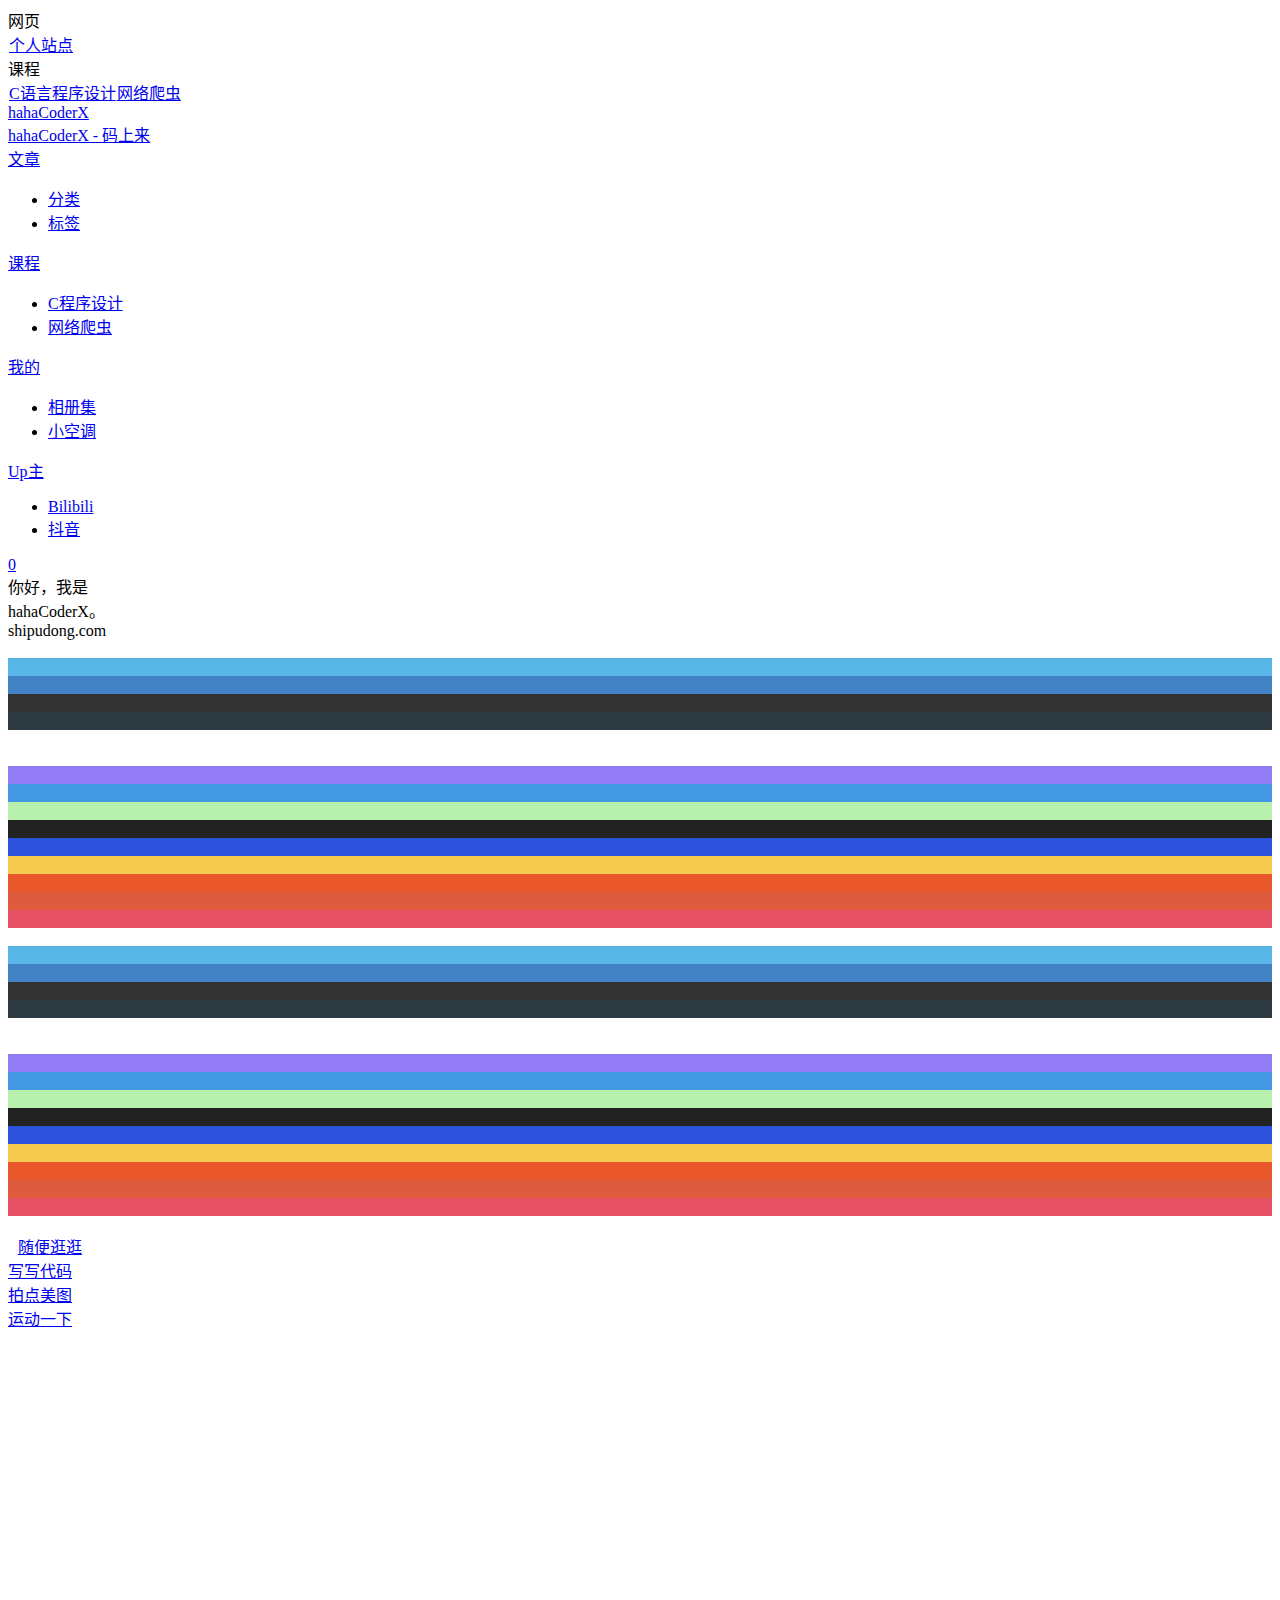
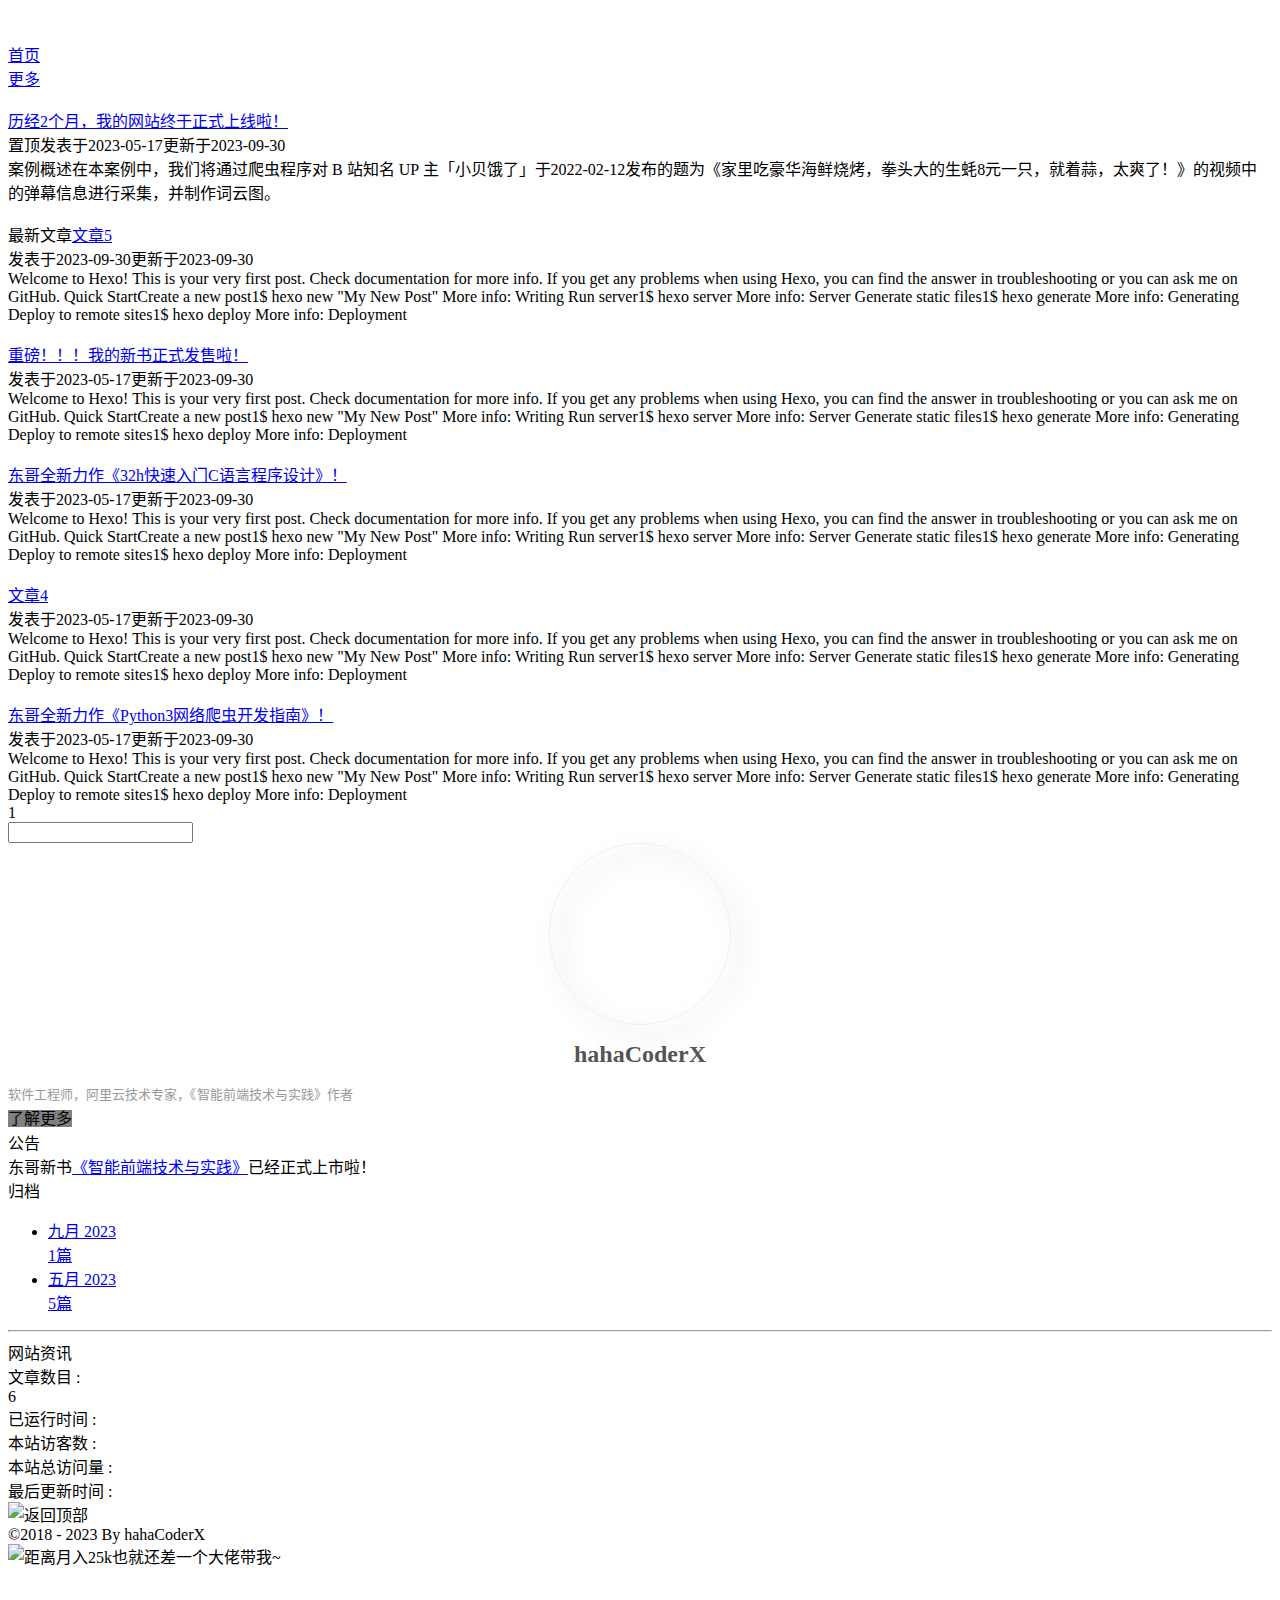
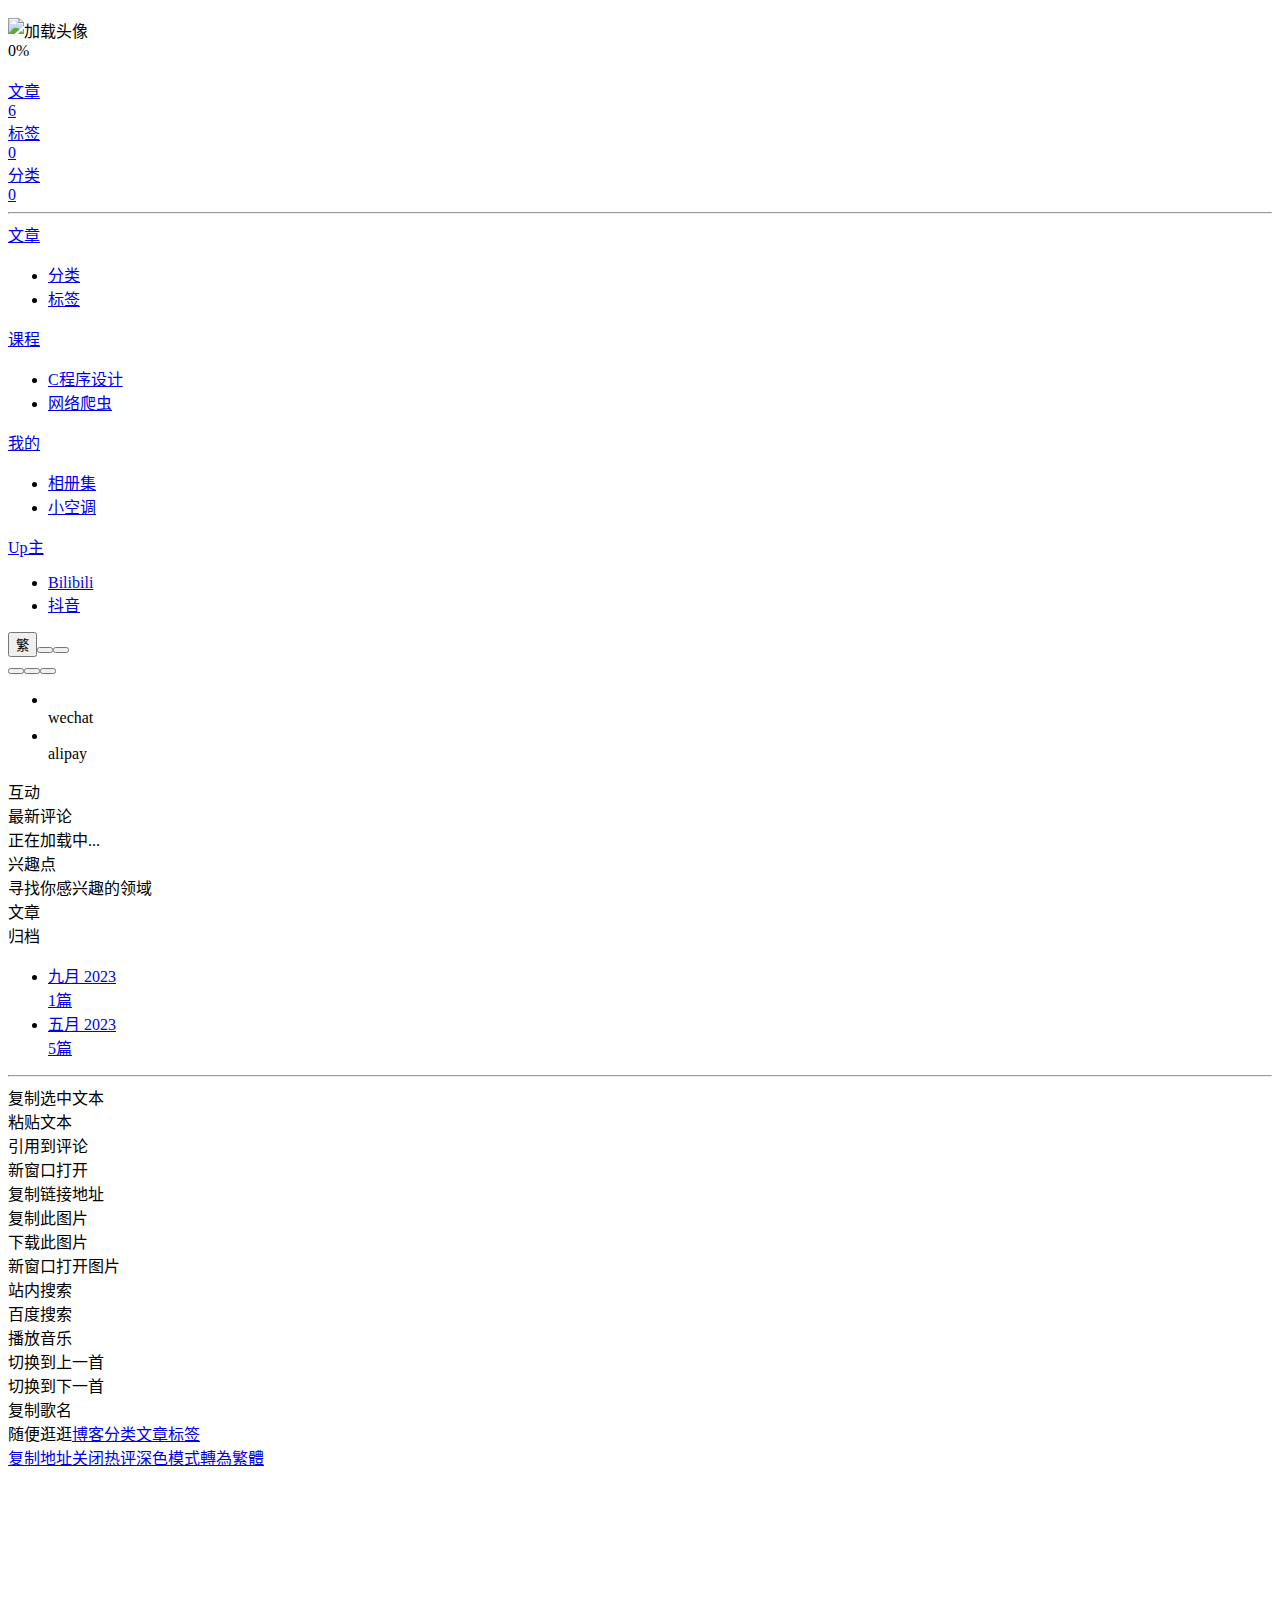
==== commit 58e14dec: "Site updated: 2023-09-30 23:54:44" ====
--- a/index.html
+++ b/index.html
@@ -52,7 +52,7 @@
   isHome: true,
   isHighlightShrink: false,
   isToc: false,
-  postUpdate: '2023-09-30 23:25:43'
+  postUpdate: '2023-09-30 23:28:59'
 }</script><noscript><style type="text/css">
   #nav {
     opacity: 1
@@ -175,8 +175,34 @@
       }
     }
     detectApple()
-    })(window)</script><meta name="generator" content="Hexo 5.4.2"></head><body data-type="anzhiyu"><div id="web_bg"></div><div id="an_music_bg"></div><div class="page" id="body-wrap"><header class="not-top-img" id="page-header"><nav id="nav"><div id="nav-group"><span id="blog_name"><div class="back-home-button" tabindex="-1"><i class="anzhiyufont anzhiyu-icon-grip-vertical"></i><div class="back-menu-list-groups"><div class="back-menu-list-group"><div class="back-menu-list-title">网页</div><div class="back-menu-list"><a class="back-menu-item" href="https://www.shipudong.com/" title="个人站点" target="_blank"><img class="back-menu-item-icon" src= "[data-uri]" data-lazy-src="img/favicon.ico" alt="个人站点"/><span class="back-menu-item-text">个人站点</span></a></div></div><div class="back-menu-list-group"><div class="back-menu-list-title">课程</div><div class="back-menu-list"><a class="back-menu-item" href="https://www.shipudong.com/" title="C语言程序设计" target="_blank"><img class="back-menu-item-icon" src= "[data-uri]" data-lazy-src="img/favicon.ico" alt="C语言程序设计"/><span class="back-menu-item-text">C语言程序设计</span></a><a class="back-menu-item" href="https://www.shipudong.com/" title="网络爬虫" target="_blank"><img class="back-menu-item-icon" src= "[data-uri]" data-lazy-src="img/favicon.ico" alt="网络爬虫"/><span class="back-menu-item-text">网络爬虫</span></a></div></div></div></div><a id="site-name" href="/strongerBlog/"><div class="title">hahaCoderX</div><i class="anzhiyufont anzhiyu-icon-house-chimney"></i></a></span><div class="mask-name-container"><div id="name-container"><a id="page-name" href="javascript:anzhiyu.scrollToDest(0, 500)">PAGE_NAME</a></div></div><div id="menus"><div class="menus_items"><div class="menus_item"><a class="site-page faa-parent animated-hover" href="javascript:void(0);"><span> 文章</span></a><ul class="menus_item_child" style="left:-31px;"><li><a class="site-page child faa-parent animated-hover" href="/strongerBlog/categories/"><i class="anzhiyufont anzhiyu-icon-shapes faa-tada" style="font-size: 0.9em;"></i><span> 分类</span></a></li><li><a class="site-page child faa-parent animated-hover" href="/strongerBlog/tags/"><i class="anzhiyufont anzhiyu-icon-tags faa-tada" style="font-size: 0.9em;"></i><span> 标签</span></a></li></ul></div><div class="menus_item"><a class="site-page faa-parent animated-hover" href="javascript:void(0);"><span> 课程</span></a><ul class="menus_item_child" style="left:-31px;"><li><a class="site-page child faa-parent animated-hover" href="https://hahadong.github.io/LearnC/"><i class="anzhiyufont anzhiyu-icon-link faa-tada" style="font-size: 0.9em;"></i><span> C程序设计</span></a></li><li><a class="site-page child faa-parent animated-hover" href="https://hahadong.github.io/LearnPython3WebSpider/"><i class="anzhiyufont anzhiyu-icon-link faa-tada" style="font-size: 0.9em;"></i><span> 网络爬虫</span></a></li></ul></div><div class="menus_item"><a class="site-page faa-parent animated-hover" href="javascript:void(0);"><span> 我的</span></a><ul class="menus_item_child" style="left:-31px;"><li><a class="site-page child faa-parent animated-hover" href="/strongerBlog/album/"><i class="anzhiyufont anzhiyu-icon-images faa-tada" style="font-size: 0.9em;"></i><span> 相册集</span></a></li><li><a class="site-page child faa-parent animated-hover" href="/strongerBlog/air-conditioner/"><i class="anzhiyufont anzhiyu-icon-fan faa-tada" style="font-size: 0.9em;"></i><span> 小空调</span></a></li></ul></div><div class="menus_item"><a class="site-page faa-parent animated-hover" href="javascript:void(0);"><span> Up主</span></a><ul class="menus_item_child" style="left:-31px;"><li><a class="site-page child faa-parent animated-hover" target="_blank" rel="noopener" href="https://space.bilibili.com/328426575"><i class="anzhiyufont anzhiyu-icon-bilibili faa-tada" style="font-size: 0.9em;"></i><span> Bilibili</span></a></li><li><a class="site-page child faa-parent animated-hover" target="_blank" rel="noopener" href="https://www.douyin.com/user/MS4wLjABAAAAKYdRYGWGe_3SzYxCnzMSPXyK1s9xaD4lRnV9p6KIX2cJ5sfP1LH68_jG09AfTlKA"><i class="anzhiyufont anzhiyu-icon-tiktok faa-tada" style="font-size: 0.9em;"></i><span> 抖音</span></a></li></ul></div></div></div><div id="nav-right"><div class="nav-button only-home" id="travellings_button" style="display: flex"><a class="site-page" onclick="anzhiyu.totraveling()" title="随机前往一个开往项目网站" href="javascript:void(0);" rel="external nofollow" data-pjax-state="external"><i class="anzhiyufont anzhiyu-icon-train"></i></a></div><div class="nav-button" id="randomPost_button"><a class="site-page" onclick="toRandomPost()" title="随机前往一个文章" href="javascript:void(0);"><i class="anzhiyufont anzhiyu-icon-dice"></i></a></div><div class="nav-button" id="darkmode_navswitch"><a class="darkmode_switchbutton" type="button" href="javascript:void(0);" title="浅色和深色模式转换" onclick="rm.switchDarkMode()"><i class="anzhiyufont anzhiyu-icon-circle-half-stroke" style="font-size: 1.3rem"></i></a></div><div class="nav-button" id="nav-totop"><a class="totopbtn" href="javascript:void(0);"><i class="anzhiyufont anzhiyu-icon-arrow-up"></i><span id="percent" onclick="anzhiyu.scrollToDest(0,500)">0</span></a></div><div id="toggle-menu"><a class="site-page" href="javascript:void(0);"><i class="anzhiyufont anzhiyu-icon-bars"></i></a></div></div></div></nav></header><div id="home_top"><div class="swiper_container_card" style="height: auto;width: 100%"><div id="bannerGroup"><div id="random-banner"><div class="banners-title"><div class="banners-title-big">你好，我是</div><div class="banners-title-big">hahaCoderX。</div><div class="banners-title-small">shipudong.com</div></div><div id="skills-tags-group-all"><div class="tags-group-wrapper"><div class="tags-group-icon-pair"><div class="tags-group-icon" style="background: #fff"><img class="no-lightbox" title="Java" src= "[data-uri]" data-lazy-src="https://bu.dusays.com/2023/04/09/643293b1184e9.jpg" size="60px"></div><div class="tags-group-icon" style="background: #57b6e6"><img class="no-lightbox" title="Docker" src= "[data-uri]" data-lazy-src="https://bu.dusays.com/2023/04/09/643293b0f0abe.png" size="60px"></div></div><div class="tags-group-icon-pair"><div class="tags-group-icon" style="background: #4082c3"><img class="no-lightbox" title="Photoshop" src= "[data-uri]" data-lazy-src="https://bu.dusays.com/2022/12/15/639aa3a5c240e.png" size="60px"></div><div class="tags-group-icon" style="background: #333"><img class="no-lightbox" title="Node" src= "[data-uri]" data-lazy-src="https://npm.elemecdn.com/anzhiyu-blog@2.1.1/img/svg/node-logo.svg" size="60px"></div></div><div class="tags-group-icon-pair"><div class="tags-group-icon" style="background: #2e3a41"><img class="no-lightbox" title="Webpack" src= "[data-uri]" data-lazy-src="https://bu.dusays.com/2023/04/09/643293b68026c.png" size="60px"></div><div class="tags-group-icon" style="background: #fff"><img class="no-lightbox" title="Pinia" src= "[data-uri]" data-lazy-src="https://npm.elemecdn.com/anzhiyu-blog@2.0.8/img/svg/pinia-logo.svg" size="60px"></div></div><div class="tags-group-icon-pair"><div class="tags-group-icon" style="background: #fff"><img class="no-lightbox" title="Python" src= "[data-uri]" data-lazy-src="https://bu.dusays.com/2023/04/09/643293b1230f7.png" size="60px"></div><div class="tags-group-icon" style="background: #937df7"><img class="no-lightbox" title="Vite" src= "[data-uri]" data-lazy-src="https://npm.elemecdn.com/anzhiyu-blog@2.0.8/img/svg/vite-logo.svg" size="60px"></div></div><div class="tags-group-icon-pair"><div class="tags-group-icon" style="background: #4499e4"><img class="no-lightbox" title="Flutter" src= "[data-uri]" data-lazy-src="https://bu.dusays.com/2023/04/09/643293b1055c2.png" size="60px"></div><div class="tags-group-icon" style="background: #b8f0ae"><img class="no-lightbox" title="Vue" src= "[data-uri]" data-lazy-src="https://bu.dusays.com/2023/04/09/643293b6788bd.png" size="60px"></div></div><div class="tags-group-icon-pair"><div class="tags-group-icon" style="background: #222"><img class="no-lightbox" title="React" src= "[data-uri]" data-lazy-src="[data-uri]" size="60px"></div><div class="tags-group-icon" style="background: #2c51db"><img class="no-lightbox" title="CSS3" src= "[data-uri]" data-lazy-src="https://bu.dusays.com/2022/12/15/639aa3a5c251e.png" size="60px"></div></div><div class="tags-group-icon-pair"><div class="tags-group-icon" style="background: #f7cb4f"><img class="no-lightbox" title="JS" src= "[data-uri]" data-lazy-src="https://bu.dusays.com/2023/04/09/643293b121f02.png" size="60px"></div><div class="tags-group-icon" style="background: #e9572b"><img class="no-lightbox" title="HTML" src= "[data-uri]" data-lazy-src="https://bu.dusays.com/2022/12/15/639aa3a5c241c.png" size="60px"></div></div><div class="tags-group-icon-pair"><div class="tags-group-icon" style="background: #df5b40"><img class="no-lightbox" title="Git" src= "[data-uri]" data-lazy-src="https://bu.dusays.com/2023/04/09/643293b10ccdd.webp" size="60px"></div><div class="tags-group-icon" style="background: #e65164"><img class="no-lightbox" title="Apifox" src= "[data-uri]" data-lazy-src="https://bu.dusays.com/2022/11/19/6378d6458c6b6.png" size="60px"></div></div><div class="tags-group-icon-pair"><div class="tags-group-icon" style="background: #fff"><img class="no-lightbox" title="Java" src= "[data-uri]" data-lazy-src="https://bu.dusays.com/2023/04/09/643293b1184e9.jpg" size="60px"></div><div class="tags-group-icon" style="background: #57b6e6"><img class="no-lightbox" title="Docker" src= "[data-uri]" data-lazy-src="https://bu.dusays.com/2023/04/09/643293b0f0abe.png" size="60px"></div></div><div class="tags-group-icon-pair"><div class="tags-group-icon" style="background: #4082c3"><img class="no-lightbox" title="Photoshop" src= "[data-uri]" data-lazy-src="https://bu.dusays.com/2022/12/15/639aa3a5c240e.png" size="60px"></div><div class="tags-group-icon" style="background: #333"><img class="no-lightbox" title="Node" src= "[data-uri]" data-lazy-src="https://npm.elemecdn.com/anzhiyu-blog@2.1.1/img/svg/node-logo.svg" size="60px"></div></div><div class="tags-group-icon-pair"><div class="tags-group-icon" style="background: #2e3a41"><img class="no-lightbox" title="Webpack" src= "[data-uri]" data-lazy-src="https://bu.dusays.com/2023/04/09/643293b68026c.png" size="60px"></div><div class="tags-group-icon" style="background: #fff"><img class="no-lightbox" title="Pinia" src= "[data-uri]" data-lazy-src="https://npm.elemecdn.com/anzhiyu-blog@2.0.8/img/svg/pinia-logo.svg" size="60px"></div></div><div class="tags-group-icon-pair"><div class="tags-group-icon" style="background: #fff"><img class="no-lightbox" title="Python" src= "[data-uri]" data-lazy-src="https://bu.dusays.com/2023/04/09/643293b1230f7.png" size="60px"></div><div class="tags-group-icon" style="background: #937df7"><img class="no-lightbox" title="Vite" src= "[data-uri]" data-lazy-src="https://npm.elemecdn.com/anzhiyu-blog@2.0.8/img/svg/vite-logo.svg" size="60px"></div></div><div class="tags-group-icon-pair"><div class="tags-group-icon" style="background: #4499e4"><img class="no-lightbox" title="Flutter" src= "[data-uri]" data-lazy-src="https://bu.dusays.com/2023/04/09/643293b1055c2.png" size="60px"></div><div class="tags-group-icon" style="background: #b8f0ae"><img class="no-lightbox" title="Vue" src= "[data-uri]" data-lazy-src="https://bu.dusays.com/2023/04/09/643293b6788bd.png" size="60px"></div></div><div class="tags-group-icon-pair"><div class="tags-group-icon" style="background: #222"><img class="no-lightbox" title="React" src= "[data-uri]" data-lazy-src="[data-uri]" size="60px"></div><div class="tags-group-icon" style="background: #2c51db"><img class="no-lightbox" title="CSS3" src= "[data-uri]" data-lazy-src="https://bu.dusays.com/2022/12/15/639aa3a5c251e.png" size="60px"></div></div><div class="tags-group-icon-pair"><div class="tags-group-icon" style="background: #f7cb4f"><img class="no-lightbox" title="JS" src= "[data-uri]" data-lazy-src="https://bu.dusays.com/2023/04/09/643293b121f02.png" size="60px"></div><div class="tags-group-icon" style="background: #e9572b"><img class="no-lightbox" title="HTML" src= "[data-uri]" data-lazy-src="https://bu.dusays.com/2022/12/15/639aa3a5c241c.png" size="60px"></div></div><div class="tags-group-icon-pair"><div class="tags-group-icon" style="background: #df5b40"><img class="no-lightbox" title="Git" src= "[data-uri]" data-lazy-src="https://bu.dusays.com/2023/04/09/643293b10ccdd.webp" size="60px"></div><div class="tags-group-icon" style="background: #e65164"><img class="no-lightbox" title="Apifox" src= "[data-uri]" data-lazy-src="https://bu.dusays.com/2022/11/19/6378d6458c6b6.png" size="60px"></div></div></div></div><a id="random-hover" href="javascript:toRandomPost()"><i class="anzhiyufont anzhiyu-icon-paper-plane" style="margin-left:10px"></i><div style="margin-left:10px">随便逛逛<i class="anzhiyufont anzhiyu-icon-arrow-right" style="margin-left:10px"></i></div></a></div><div class="categoryGroup"><div class="categoryItem" style="box-shadow:var(--anzhiyu-shadow-blue)"><a class="categoryButton blue" onclick="pjax.loadUrl(&quot;/categories/code/&quot;);" href="javascript:void(0);"><span class="categoryButtonText">写写代码</span><i class="anzhiyufont anzhiyu-icon-dove"></i></a></div><div class="categoryItem" style="box-shadow:var(--anzhiyu-shadow-red)"><a class="categoryButton red" onclick="pjax.loadUrl(&quot;/categories/photography/&quot;);" href="javascript:void(0);"><span class="categoryButtonText">拍点美图</span><i class="anzhiyufont anzhiyu-icon-fire"></i></a></div><div class="categoryItem" style="box-shadow:var(--anzhiyu-shadow-green)"><a class="categoryButton green" onclick="pjax.loadUrl(&quot;/categories/sports/&quot;);" href="javascript:void(0);"><span class="categoryButtonText">运动一下</span><i class="anzhiyufont anzhiyu-icon-book"></i></a></div></div></div><div id="swiper_container_blog"><div class="blog-slider swiper-container-fade swiper-container-horizontal" id="swiper_container" style="height:100%"><div class="blog-slider__wrp swiper-wrapper" style="transition-duration: 0ms;"><div class="blog-slider__item swiper-slide" style="width: 750px; opacity: 1; transform: translate3d(0px, 0px, 0px); transition-duration: 0ms;"><a class="blog-slider__img" href="2023/09/30/chap06/" title="文章5" style="height:100%;"><img width="48" height="48" src= "[data-uri]" data-lazy-src="img/banner1.png" alt="图片" onerror="this.src=undefined; this.onerror = null;"></a><div class="blog-slider__content" style="display:none;"><span class="blog-slider__code">2023-09-30</span><a class="blog-slider__title" href="2023/09/30/chap06/" alt="文章5">文章5</a><div class="blog-slider__text"></div><a class="blog-slider__button" href="2023/09/30/chap06/" alt="文章5">详情   </a></div></div><div class="blog-slider__item swiper-slide" style="width: 750px; opacity: 1; transform: translate3d(0px, 0px, 0px); transition-duration: 0ms;"><a class="blog-slider__img" href="2023/05/17/chap05/" title="东哥全新力作《Python3网络爬虫开发指南》！" style="height:100%;"><img width="48" height="48" src= "[data-uri]" data-lazy-src="img/banner5.png" alt="图片" onerror="this.src=undefined; this.onerror = null;"></a><div class="blog-slider__content" style="display:none;"><span class="blog-slider__code">2023-05-17</span><a class="blog-slider__title" href="2023/05/17/chap05/" alt="东哥全新力作《Python3网络爬虫开发指南》！">东哥全新力作《Python3网络爬虫开发指南》！</a><div class="blog-slider__text"></div><a class="blog-slider__button" href="2023/05/17/chap05/" alt="东哥全新力作《Python3网络爬虫开发指南》！">详情   </a></div></div><div class="blog-slider__item swiper-slide" style="width: 750px; opacity: 1; transform: translate3d(0px, 0px, 0px); transition-duration: 0ms;"><a class="blog-slider__img" href="2023/05/17/chap04/" title="文章4" style="height:100%;"><img width="48" height="48" src= "[data-uri]" data-lazy-src="img/banner4.png" alt="图片" onerror="this.src=undefined; this.onerror = null;"></a><div class="blog-slider__content" style="display:none;"><span class="blog-slider__code">2023-05-17</span><a class="blog-slider__title" href="2023/05/17/chap04/" alt="文章4">文章4</a><div class="blog-slider__text"></div><a class="blog-slider__button" href="2023/05/17/chap04/" alt="文章4">详情   </a></div></div><div class="blog-slider__item swiper-slide" style="width: 750px; opacity: 1; transform: translate3d(0px, 0px, 0px); transition-duration: 0ms;"><a class="blog-slider__img" href="2023/05/17/chap03/" title="东哥全新力作《32h快速入门C语言程序设计》！" style="height:100%;"><img width="48" height="48" src= "[data-uri]" data-lazy-src="img/banner3.png" alt="图片" onerror="this.src=undefined; this.onerror = null;"></a><div class="blog-slider__content" style="display:none;"><span class="blog-slider__code">2023-05-17</span><a class="blog-slider__title" href="2023/05/17/chap03/" alt="东哥全新力作《32h快速入门C语言程序设计》！">东哥全新力作《32h快速入门C语言程序设计》！</a><div class="blog-slider__text"></div><a class="blog-slider__button" href="2023/05/17/chap03/" alt="东哥全新力作《32h快速入门C语言程序设计》！">详情   </a></div></div><div class="blog-slider__item swiper-slide" style="width: 750px; opacity: 1; transform: translate3d(0px, 0px, 0px); transition-duration: 0ms;"><a class="blog-slider__img" href="2023/05/17/chap01/" title="历经2个月，我的网站终于正式上线啦！" style="height:100%;"><img width="48" height="48" src= "[data-uri]" data-lazy-src="img/banner1.png" alt="图片" onerror="this.src=undefined; this.onerror = null;"></a><div class="blog-slider__content" style="display:none;"><span class="blog-slider__code">2023-05-17</span><a class="blog-slider__title" href="2023/05/17/chap01/" alt="历经2个月，我的网站终于正式上线啦！">历经2个月，我的网站终于正式上线啦！</a><div class="blog-slider__text"></div><a class="blog-slider__button" href="2023/05/17/chap01/" alt="历经2个月，我的网站终于正式上线啦！">详情   </a></div></div><div class="blog-slider__item swiper-slide" style="width: 750px; opacity: 1; transform: translate3d(0px, 0px, 0px); transition-duration: 0ms;"><a class="blog-slider__img" href="2023/05/17/chap02/" title="重磅！！！我的新书正式发售啦！" style="height:100%;"><img width="48" height="48" src= "[data-uri]" data-lazy-src="img/banner1.png" alt="图片" onerror="this.src=undefined; this.onerror = null;"></a><div class="blog-slider__content" style="display:none;"><span class="blog-slider__code">2023-05-17</span><a class="blog-slider__title" href="2023/05/17/chap02/" alt="重磅！！！我的新书正式发售啦！">重磅！！！我的新书正式发售啦！</a><div class="blog-slider__text"></div><a class="blog-slider__button" href="2023/05/17/chap02/" alt="重磅！！！我的新书正式发售啦！">详情   </a></div></div></div><div class="blog-slider__pagination swiper-pagination-clickable swiper-pagination-bullets"></div></div><div id="topPostGroup" style="display:none"><div class="top-group-list-item"><div class="post_cover left_radius"><a href="2023/05/17/chap01/" title="历经2个月，我的网站终于正式上线啦！"><span class="top-group-text">荐</span><img class="post_bg" alt="历经2个月，我的网站终于正式上线啦！" src= "[data-uri]" data-lazy-src="img/banner1.png" onerror="this.src=undefined; this.onerror = null;"></a></div><div class="top-group-info"><a class="article-title" href="2023/05/17/chap01/" title="历经2个月，我的网站终于正式上线啦！">历经2个月，我的网站终于正式上线啦！</a></div></div><div class="top-group-list-item"><div class="post_cover left_radius"><a href="2023/05/17/chap04/" title="文章4"><span class="top-group-text">荐</span><img class="post_bg" alt="文章4" src= "[data-uri]" data-lazy-src="img/banner4.png" onerror="this.src=undefined; this.onerror = null;"></a></div><div class="top-group-info"><a class="article-title" href="2023/05/17/chap04/" title="文章4">文章4</a></div></div><div class="top-group-list-item"><div class="post_cover left_radius"><a href="2023/05/17/chap02/" title="重磅！！！我的新书正式发售啦！"><span class="top-group-text">荐</span><img class="post_bg" alt="重磅！！！我的新书正式发售啦！" src= "[data-uri]" data-lazy-src="img/banner1.png" onerror="this.src=undefined; this.onerror = null;"></a></div><div class="top-group-info"><a class="article-title" href="2023/05/17/chap02/" title="重磅！！！我的新书正式发售啦！">重磅！！！我的新书正式发售啦！</a></div></div><div class="top-group-list-item"><div class="post_cover left_radius"><a href="2023/05/17/chap05/" title="东哥全新力作《Python3网络爬虫开发指南》！"><span class="top-group-text">荐</span><img class="post_bg" alt="东哥全新力作《Python3网络爬虫开发指南》！" src= "[data-uri]" data-lazy-src="img/banner5.png" onerror="this.src=undefined; this.onerror = null;"></a></div><div class="top-group-info"><a class="article-title" href="2023/05/17/chap05/" title="东哥全新力作《Python3网络爬虫开发指南》！">东哥全新力作《Python3网络爬虫开发指南》！</a></div></div><div class="top-group-list-none"></div><div class="top-group-list-none"></div><div class="top-group-list-none"></div></div></div></div></div><script src="https://npm.elemecdn.com/anzhiyu-theme-static@1.0.0/swiper/swiper.min.js"></script><script src="https://npm.elemecdn.com/anzhiyu-theme-static@1.0.0/swiper/swiper_init.js"></script><link rel="stylesheet" href="https://npm.elemecdn.com/anzhiyu-theme-static@1.0.0/swiper/swiper.min.css" onload="this.media='all'"><link rel="stylesheet" onload="this.media='all'"><main class="layout" id="content-inner"><div class="recent-posts" id="recent-posts"><div id="categoryBar"><div class="category-bar" id="category-bar"><div id="catalog-bar"><div id="catalog-list"><div class="catalog-list-item" id="首页"><a href="/">首页</a></div></div><div class="category-bar-next" id="category-bar-next" onclick="anzhiyu.scrollCategoryBarToRight()"><i class="anzhiyufont anzhiyu-icon-angle-double-right"></i></div><a class="catalog-more" href="/categories/">更多</a></div></div></div><div class="recent-post-item lastestpost-item"><div class="post_cover left"><a href="/strongerBlog/2023/05/17/chap01/" title="历经2个月，我的网站终于正式上线啦！"><img class="post_bg" src= "[data-uri]" data-lazy-src="/strongerBlog/img/banner1.png" onerror="this.onerror=null;this.src='/strongerBlog/img/404.jpg'" alt="历经2个月，我的网站终于正式上线啦！"></a></div><div class="recent-post-info"><a class="article-title" href="/strongerBlog/2023/05/17/chap01/" title="历经2个月，我的网站终于正式上线啦！">历经2个月，我的网站终于正式上线啦！</a><div class="article-meta-wrap"><span class="article-meta"><i class="anzhiyufont anzhiyu-icon-thumbtack sticky"></i><span class="sticky">置顶</span></span><span class="post-meta-date"><i class="anzhiyufont anzhiyu-icon-calendar-alt"></i><span class="article-meta-label">发表于</span><time class="post-meta-date-created" datetime="2023-05-17T02:41:06.396Z" title="发表于 2023-05-17 10:41:06">2023-05-17</time><span class="article-meta-separator"></span><i class="anzhiyufont anzhiyu-icon-history"></i><span class="article-meta-label">更新于</span><time class="post-meta-date-updated" datetime="2023-09-29T18:36:46.838Z" title="更新于 2023-09-30 02:36:46">2023-09-30</time></span></div><div class="content">案例概述在本案例中，我们将通过爬虫程序对 B 站知名 UP 主「小贝饿了」于2022-02-12发布的题为《家里吃豪华海鲜烧烤，拳头大的生蚝8元一只，就着蒜，太爽了！》的视频中的弹幕信息进行采集，并制作词云图。​
+    })(window)</script><meta name="generator" content="Hexo 5.4.2"></head><body data-type="anzhiyu"><div id="web_bg"></div><div id="an_music_bg"></div><div class="page" id="body-wrap"><header class="not-top-img" id="page-header"><nav id="nav"><div id="nav-group"><span id="blog_name"><div class="back-home-button" tabindex="-1"><i class="anzhiyufont anzhiyu-icon-grip-vertical"></i><div class="back-menu-list-groups"><div class="back-menu-list-group"><div class="back-menu-list-title">网页</div><div class="back-menu-list"><a class="back-menu-item" href="https://www.shipudong.com/" title="个人站点" target="_blank"><img class="back-menu-item-icon" src= "[data-uri]" data-lazy-src="img/favicon.ico" alt="个人站点"/><span class="back-menu-item-text">个人站点</span></a></div></div><div class="back-menu-list-group"><div class="back-menu-list-title">课程</div><div class="back-menu-list"><a class="back-menu-item" href="https://www.shipudong.com/" title="C语言程序设计" target="_blank"><img class="back-menu-item-icon" src= "[data-uri]" data-lazy-src="img/favicon.ico" alt="C语言程序设计"/><span class="back-menu-item-text">C语言程序设计</span></a><a class="back-menu-item" href="https://www.shipudong.com/" title="网络爬虫" target="_blank"><img class="back-menu-item-icon" src= "[data-uri]" data-lazy-src="img/favicon.ico" alt="网络爬虫"/><span class="back-menu-item-text">网络爬虫</span></a></div></div></div></div><a id="site-name" href="/strongerBlog/"><div class="title">hahaCoderX</div><i class="anzhiyufont anzhiyu-icon-house-chimney"></i></a></span><div class="mask-name-container"><div id="name-container"><a id="page-name" href="javascript:anzhiyu.scrollToDest(0, 500)">PAGE_NAME</a></div></div><div id="menus"><div class="menus_items"><div class="menus_item"><a class="site-page faa-parent animated-hover" href="javascript:void(0);"><span> 文章</span></a><ul class="menus_item_child" style="left:-31px;"><li><a class="site-page child faa-parent animated-hover" href="/strongerBlog/categories/"><i class="anzhiyufont anzhiyu-icon-shapes faa-tada" style="font-size: 0.9em;"></i><span> 分类</span></a></li><li><a class="site-page child faa-parent animated-hover" href="/strongerBlog/tags/"><i class="anzhiyufont anzhiyu-icon-tags faa-tada" style="font-size: 0.9em;"></i><span> 标签</span></a></li></ul></div><div class="menus_item"><a class="site-page faa-parent animated-hover" href="javascript:void(0);"><span> 课程</span></a><ul class="menus_item_child" style="left:-31px;"><li><a class="site-page child faa-parent animated-hover" href="https://hahadong.github.io/LearnC/"><i class="anzhiyufont anzhiyu-icon-link faa-tada" style="font-size: 0.9em;"></i><span> C程序设计</span></a></li><li><a class="site-page child faa-parent animated-hover" href="https://hahadong.github.io/LearnPython3WebSpider/"><i class="anzhiyufont anzhiyu-icon-link faa-tada" style="font-size: 0.9em;"></i><span> 网络爬虫</span></a></li></ul></div><div class="menus_item"><a class="site-page faa-parent animated-hover" href="javascript:void(0);"><span> 我的</span></a><ul class="menus_item_child" style="left:-31px;"><li><a class="site-page child faa-parent animated-hover" href="/strongerBlog/album/"><i class="anzhiyufont anzhiyu-icon-images faa-tada" style="font-size: 0.9em;"></i><span> 相册集</span></a></li><li><a class="site-page child faa-parent animated-hover" href="/strongerBlog/air-conditioner/"><i class="anzhiyufont anzhiyu-icon-fan faa-tada" style="font-size: 0.9em;"></i><span> 小空调</span></a></li></ul></div><div class="menus_item"><a class="site-page faa-parent animated-hover" href="javascript:void(0);"><span> Up主</span></a><ul class="menus_item_child" style="left:-31px;"><li><a class="site-page child faa-parent animated-hover" target="_blank" rel="noopener" href="https://space.bilibili.com/328426575"><i class="anzhiyufont anzhiyu-icon-bilibili faa-tada" style="font-size: 0.9em;"></i><span> Bilibili</span></a></li><li><a class="site-page child faa-parent animated-hover" target="_blank" rel="noopener" href="https://www.douyin.com/user/MS4wLjABAAAAKYdRYGWGe_3SzYxCnzMSPXyK1s9xaD4lRnV9p6KIX2cJ5sfP1LH68_jG09AfTlKA"><i class="anzhiyufont anzhiyu-icon-tiktok faa-tada" style="font-size: 0.9em;"></i><span> 抖音</span></a></li></ul></div></div></div><div id="nav-right"><div class="nav-button only-home" id="travellings_button" style="display: flex"><a class="site-page" onclick="anzhiyu.totraveling()" title="随机前往一个开往项目网站" href="javascript:void(0);" rel="external nofollow" data-pjax-state="external"><i class="anzhiyufont anzhiyu-icon-train"></i></a></div><div class="nav-button" id="randomPost_button"><a class="site-page" onclick="toRandomPost()" title="随机前往一个文章" href="javascript:void(0);"><i class="anzhiyufont anzhiyu-icon-dice"></i></a></div><div class="nav-button" id="darkmode_navswitch"><a class="darkmode_switchbutton" type="button" href="javascript:void(0);" title="浅色和深色模式转换" onclick="rm.switchDarkMode()"><i class="anzhiyufont anzhiyu-icon-circle-half-stroke" style="font-size: 1.3rem"></i></a></div><div class="nav-button" id="nav-totop"><a class="totopbtn" href="javascript:void(0);"><i class="anzhiyufont anzhiyu-icon-arrow-up"></i><span id="percent" onclick="anzhiyu.scrollToDest(0,500)">0</span></a></div><div id="toggle-menu"><a class="site-page" href="javascript:void(0);"><i class="anzhiyufont anzhiyu-icon-bars"></i></a></div></div></div></nav></header><div id="home_top"><div class="swiper_container_card" style="height: auto;width: 100%"><div id="bannerGroup"><div id="random-banner"><div class="banners-title"><div class="banners-title-big">你好，我是</div><div class="banners-title-big">hahaCoderX。</div><div class="banners-title-small">shipudong.com</div></div><div id="skills-tags-group-all"><div class="tags-group-wrapper"><div class="tags-group-icon-pair"><div class="tags-group-icon" style="background: #fff"><img class="no-lightbox" title="Java" src= "[data-uri]" data-lazy-src="https://bu.dusays.com/2023/04/09/643293b1184e9.jpg" size="60px"></div><div class="tags-group-icon" style="background: #57b6e6"><img class="no-lightbox" title="Docker" src= "[data-uri]" data-lazy-src="https://bu.dusays.com/2023/04/09/643293b0f0abe.png" size="60px"></div></div><div class="tags-group-icon-pair"><div class="tags-group-icon" style="background: #4082c3"><img class="no-lightbox" title="Photoshop" src= "[data-uri]" data-lazy-src="https://bu.dusays.com/2022/12/15/639aa3a5c240e.png" size="60px"></div><div class="tags-group-icon" style="background: #333"><img class="no-lightbox" title="Node" src= "[data-uri]" data-lazy-src="https://npm.elemecdn.com/anzhiyu-blog@2.1.1/img/svg/node-logo.svg" size="60px"></div></div><div class="tags-group-icon-pair"><div class="tags-group-icon" style="background: #2e3a41"><img class="no-lightbox" title="Webpack" src= "[data-uri]" data-lazy-src="https://bu.dusays.com/2023/04/09/643293b68026c.png" size="60px"></div><div class="tags-group-icon" style="background: #fff"><img class="no-lightbox" title="Pinia" src= "[data-uri]" data-lazy-src="https://npm.elemecdn.com/anzhiyu-blog@2.0.8/img/svg/pinia-logo.svg" size="60px"></div></div><div class="tags-group-icon-pair"><div class="tags-group-icon" style="background: #fff"><img class="no-lightbox" title="Python" src= "[data-uri]" data-lazy-src="https://bu.dusays.com/2023/04/09/643293b1230f7.png" size="60px"></div><div class="tags-group-icon" style="background: #937df7"><img class="no-lightbox" title="Vite" src= "[data-uri]" data-lazy-src="https://npm.elemecdn.com/anzhiyu-blog@2.0.8/img/svg/vite-logo.svg" size="60px"></div></div><div class="tags-group-icon-pair"><div class="tags-group-icon" style="background: #4499e4"><img class="no-lightbox" title="Flutter" src= "[data-uri]" data-lazy-src="https://bu.dusays.com/2023/04/09/643293b1055c2.png" size="60px"></div><div class="tags-group-icon" style="background: #b8f0ae"><img class="no-lightbox" title="Vue" src= "[data-uri]" data-lazy-src="https://bu.dusays.com/2023/04/09/643293b6788bd.png" size="60px"></div></div><div class="tags-group-icon-pair"><div class="tags-group-icon" style="background: #222"><img class="no-lightbox" title="React" src= "[data-uri]" data-lazy-src="[data-uri]" size="60px"></div><div class="tags-group-icon" style="background: #2c51db"><img class="no-lightbox" title="CSS3" src= "[data-uri]" data-lazy-src="https://bu.dusays.com/2022/12/15/639aa3a5c251e.png" size="60px"></div></div><div class="tags-group-icon-pair"><div class="tags-group-icon" style="background: #f7cb4f"><img class="no-lightbox" title="JS" src= "[data-uri]" data-lazy-src="https://bu.dusays.com/2023/04/09/643293b121f02.png" size="60px"></div><div class="tags-group-icon" style="background: #e9572b"><img class="no-lightbox" title="HTML" src= "[data-uri]" data-lazy-src="https://bu.dusays.com/2022/12/15/639aa3a5c241c.png" size="60px"></div></div><div class="tags-group-icon-pair"><div class="tags-group-icon" style="background: #df5b40"><img class="no-lightbox" title="Git" src= "[data-uri]" data-lazy-src="https://bu.dusays.com/2023/04/09/643293b10ccdd.webp" size="60px"></div><div class="tags-group-icon" style="background: #e65164"><img class="no-lightbox" title="Apifox" src= "[data-uri]" data-lazy-src="https://bu.dusays.com/2022/11/19/6378d6458c6b6.png" size="60px"></div></div><div class="tags-group-icon-pair"><div class="tags-group-icon" style="background: #fff"><img class="no-lightbox" title="Java" src= "[data-uri]" data-lazy-src="https://bu.dusays.com/2023/04/09/643293b1184e9.jpg" size="60px"></div><div class="tags-group-icon" style="background: #57b6e6"><img class="no-lightbox" title="Docker" src= "[data-uri]" data-lazy-src="https://bu.dusays.com/2023/04/09/643293b0f0abe.png" size="60px"></div></div><div class="tags-group-icon-pair"><div class="tags-group-icon" style="background: #4082c3"><img class="no-lightbox" title="Photoshop" src= "[data-uri]" data-lazy-src="https://bu.dusays.com/2022/12/15/639aa3a5c240e.png" size="60px"></div><div class="tags-group-icon" style="background: #333"><img class="no-lightbox" title="Node" src= "[data-uri]" data-lazy-src="https://npm.elemecdn.com/anzhiyu-blog@2.1.1/img/svg/node-logo.svg" size="60px"></div></div><div class="tags-group-icon-pair"><div class="tags-group-icon" style="background: #2e3a41"><img class="no-lightbox" title="Webpack" src= "[data-uri]" data-lazy-src="https://bu.dusays.com/2023/04/09/643293b68026c.png" size="60px"></div><div class="tags-group-icon" style="background: #fff"><img class="no-lightbox" title="Pinia" src= "[data-uri]" data-lazy-src="https://npm.elemecdn.com/anzhiyu-blog@2.0.8/img/svg/pinia-logo.svg" size="60px"></div></div><div class="tags-group-icon-pair"><div class="tags-group-icon" style="background: #fff"><img class="no-lightbox" title="Python" src= "[data-uri]" data-lazy-src="https://bu.dusays.com/2023/04/09/643293b1230f7.png" size="60px"></div><div class="tags-group-icon" style="background: #937df7"><img class="no-lightbox" title="Vite" src= "[data-uri]" data-lazy-src="https://npm.elemecdn.com/anzhiyu-blog@2.0.8/img/svg/vite-logo.svg" size="60px"></div></div><div class="tags-group-icon-pair"><div class="tags-group-icon" style="background: #4499e4"><img class="no-lightbox" title="Flutter" src= "[data-uri]" data-lazy-src="https://bu.dusays.com/2023/04/09/643293b1055c2.png" size="60px"></div><div class="tags-group-icon" style="background: #b8f0ae"><img class="no-lightbox" title="Vue" src= "[data-uri]" data-lazy-src="https://bu.dusays.com/2023/04/09/643293b6788bd.png" size="60px"></div></div><div class="tags-group-icon-pair"><div class="tags-group-icon" style="background: #222"><img class="no-lightbox" title="React" src= "[data-uri]" data-lazy-src="[data-uri]" size="60px"></div><div class="tags-group-icon" style="background: #2c51db"><img class="no-lightbox" title="CSS3" src= "[data-uri]" data-lazy-src="https://bu.dusays.com/2022/12/15/639aa3a5c251e.png" size="60px"></div></div><div class="tags-group-icon-pair"><div class="tags-group-icon" style="background: #f7cb4f"><img class="no-lightbox" title="JS" src= "[data-uri]" data-lazy-src="https://bu.dusays.com/2023/04/09/643293b121f02.png" size="60px"></div><div class="tags-group-icon" style="background: #e9572b"><img class="no-lightbox" title="HTML" src= "[data-uri]" data-lazy-src="https://bu.dusays.com/2022/12/15/639aa3a5c241c.png" size="60px"></div></div><div class="tags-group-icon-pair"><div class="tags-group-icon" style="background: #df5b40"><img class="no-lightbox" title="Git" src= "[data-uri]" data-lazy-src="https://bu.dusays.com/2023/04/09/643293b10ccdd.webp" size="60px"></div><div class="tags-group-icon" style="background: #e65164"><img class="no-lightbox" title="Apifox" src= "[data-uri]" data-lazy-src="https://bu.dusays.com/2022/11/19/6378d6458c6b6.png" size="60px"></div></div></div></div><a id="random-hover" href="javascript:toRandomPost()"><i class="anzhiyufont anzhiyu-icon-paper-plane" style="margin-left:10px"></i><div style="margin-left:10px">随便逛逛<i class="anzhiyufont anzhiyu-icon-arrow-right" style="margin-left:10px"></i></div></a></div><div class="categoryGroup"><div class="categoryItem" style="box-shadow:var(--anzhiyu-shadow-blue)"><a class="categoryButton blue" onclick="pjax.loadUrl(&quot;/categories/code/&quot;);" href="javascript:void(0);"><span class="categoryButtonText">写写代码</span><i class="anzhiyufont anzhiyu-icon-dove"></i></a></div><div class="categoryItem" style="box-shadow:var(--anzhiyu-shadow-red)"><a class="categoryButton red" onclick="pjax.loadUrl(&quot;/categories/photography/&quot;);" href="javascript:void(0);"><span class="categoryButtonText">拍点美图</span><i class="anzhiyufont anzhiyu-icon-fire"></i></a></div><div class="categoryItem" style="box-shadow:var(--anzhiyu-shadow-green)"><a class="categoryButton green" onclick="pjax.loadUrl(&quot;/categories/sports/&quot;);" href="javascript:void(0);"><span class="categoryButtonText">运动一下</span><i class="anzhiyufont anzhiyu-icon-book"></i></a></div></div></div><div id="swiper_container_blog"><div class="blog-slider swiper-container-fade swiper-container-horizontal" id="swiper_container" style="height:100%"><div class="blog-slider__wrp swiper-wrapper" style="transition-duration: 0ms;"><div class="blog-slider__item swiper-slide" style="width: 750px; opacity: 1; transform: translate3d(0px, 0px, 0px); transition-duration: 0ms;"><a class="blog-slider__img" href="2023/09/30/chap06/" title="文章5" style="height:100%;"><img width="48" height="48" src= "[data-uri]" data-lazy-src="img/banner1.png" alt="图片" onerror="this.src=undefined; this.onerror = null;"></a><div class="blog-slider__content" style="display:none;"><span class="blog-slider__code">2023-09-30</span><a class="blog-slider__title" href="2023/09/30/chap06/" alt="文章5">文章5</a><div class="blog-slider__text"></div><a class="blog-slider__button" href="2023/09/30/chap06/" alt="文章5">详情   </a></div></div><div class="blog-slider__item swiper-slide" style="width: 750px; opacity: 1; transform: translate3d(0px, 0px, 0px); transition-duration: 0ms;"><a class="blog-slider__img" href="2023/05/17/chap05/" title="东哥全新力作《Python3网络爬虫开发指南》！" style="height:100%;"><img width="48" height="48" src= "[data-uri]" data-lazy-src="img/banner5.png" alt="图片" onerror="this.src=undefined; this.onerror = null;"></a><div class="blog-slider__content" style="display:none;"><span class="blog-slider__code">2023-05-17</span><a class="blog-slider__title" href="2023/05/17/chap05/" alt="东哥全新力作《Python3网络爬虫开发指南》！">东哥全新力作《Python3网络爬虫开发指南》！</a><div class="blog-slider__text"></div><a class="blog-slider__button" href="2023/05/17/chap05/" alt="东哥全新力作《Python3网络爬虫开发指南》！">详情   </a></div></div><div class="blog-slider__item swiper-slide" style="width: 750px; opacity: 1; transform: translate3d(0px, 0px, 0px); transition-duration: 0ms;"><a class="blog-slider__img" href="2023/05/17/chap04/" title="文章4" style="height:100%;"><img width="48" height="48" src= "[data-uri]" data-lazy-src="img/banner4.png" alt="图片" onerror="this.src=undefined; this.onerror = null;"></a><div class="blog-slider__content" style="display:none;"><span class="blog-slider__code">2023-05-17</span><a class="blog-slider__title" href="2023/05/17/chap04/" alt="文章4">文章4</a><div class="blog-slider__text"></div><a class="blog-slider__button" href="2023/05/17/chap04/" alt="文章4">详情   </a></div></div><div class="blog-slider__item swiper-slide" style="width: 750px; opacity: 1; transform: translate3d(0px, 0px, 0px); transition-duration: 0ms;"><a class="blog-slider__img" href="2023/05/17/chap03/" title="东哥全新力作《32h快速入门C语言程序设计》！" style="height:100%;"><img width="48" height="48" src= "[data-uri]" data-lazy-src="img/banner3.png" alt="图片" onerror="this.src=undefined; this.onerror = null;"></a><div class="blog-slider__content" style="display:none;"><span class="blog-slider__code">2023-05-17</span><a class="blog-slider__title" href="2023/05/17/chap03/" alt="东哥全新力作《32h快速入门C语言程序设计》！">东哥全新力作《32h快速入门C语言程序设计》！</a><div class="blog-slider__text"></div><a class="blog-slider__button" href="2023/05/17/chap03/" alt="东哥全新力作《32h快速入门C语言程序设计》！">详情   </a></div></div><div class="blog-slider__item swiper-slide" style="width: 750px; opacity: 1; transform: translate3d(0px, 0px, 0px); transition-duration: 0ms;"><a class="blog-slider__img" href="2023/05/17/chap02/" title="重磅！！！我的新书正式发售啦！" style="height:100%;"><img width="48" height="48" src= "[data-uri]" data-lazy-src="img/banner1.png" alt="图片" onerror="this.src=undefined; this.onerror = null;"></a><div class="blog-slider__content" style="display:none;"><span class="blog-slider__code">2023-05-17</span><a class="blog-slider__title" href="2023/05/17/chap02/" alt="重磅！！！我的新书正式发售啦！">重磅！！！我的新书正式发售啦！</a><div class="blog-slider__text"></div><a class="blog-slider__button" href="2023/05/17/chap02/" alt="重磅！！！我的新书正式发售啦！">详情   </a></div></div><div class="blog-slider__item swiper-slide" style="width: 750px; opacity: 1; transform: translate3d(0px, 0px, 0px); transition-duration: 0ms;"><a class="blog-slider__img" href="2023/05/17/chap01/" title="历经2个月，我的网站终于正式上线啦！" style="height:100%;"><img width="48" height="48" src= "[data-uri]" data-lazy-src="img/banner1.png" alt="图片" onerror="this.src=undefined; this.onerror = null;"></a><div class="blog-slider__content" style="display:none;"><span class="blog-slider__code">2023-05-17</span><a class="blog-slider__title" href="2023/05/17/chap01/" alt="历经2个月，我的网站终于正式上线啦！">历经2个月，我的网站终于正式上线啦！</a><div class="blog-slider__text"></div><a class="blog-slider__button" href="2023/05/17/chap01/" alt="历经2个月，我的网站终于正式上线啦！">详情   </a></div></div></div><div class="blog-slider__pagination swiper-pagination-clickable swiper-pagination-bullets"></div></div><div id="topPostGroup" style="display:none"><div class="top-group-list-item"><div class="post_cover left_radius"><a href="2023/05/17/chap02/" title="重磅！！！我的新书正式发售啦！"><span class="top-group-text">荐</span><img class="post_bg" alt="重磅！！！我的新书正式发售啦！" src= "[data-uri]" data-lazy-src="img/banner1.png" onerror="this.src=undefined; this.onerror = null;"></a></div><div class="top-group-info"><a class="article-title" href="2023/05/17/chap02/" title="重磅！！！我的新书正式发售啦！">重磅！！！我的新书正式发售啦！</a></div></div><div class="top-group-list-item"><div class="post_cover left_radius"><a href="2023/05/17/chap01/" title="历经2个月，我的网站终于正式上线啦！"><span class="top-group-text">荐</span><img class="post_bg" alt="历经2个月，我的网站终于正式上线啦！" src= "[data-uri]" data-lazy-src="img/banner1.png" onerror="this.src=undefined; this.onerror = null;"></a></div><div class="top-group-info"><a class="article-title" href="2023/05/17/chap01/" title="历经2个月，我的网站终于正式上线啦！">历经2个月，我的网站终于正式上线啦！</a></div></div><div class="top-group-list-item"><div class="post_cover left_radius"><a href="2023/05/17/chap03/" title="东哥全新力作《32h快速入门C语言程序设计》！"><span class="top-group-text">荐</span><img class="post_bg" alt="东哥全新力作《32h快速入门C语言程序设计》！" src= "[data-uri]" data-lazy-src="img/banner3.png" onerror="this.src=undefined; this.onerror = null;"></a></div><div class="top-group-info"><a class="article-title" href="2023/05/17/chap03/" title="东哥全新力作《32h快速入门C语言程序设计》！">东哥全新力作《32h快速入门C语言程序设计》！</a></div></div><div class="top-group-list-item"><div class="post_cover left_radius"><a href="2023/05/17/chap04/" title="文章4"><span class="top-group-text">荐</span><img class="post_bg" alt="文章4" src= "[data-uri]" data-lazy-src="img/banner4.png" onerror="this.src=undefined; this.onerror = null;"></a></div><div class="top-group-info"><a class="article-title" href="2023/05/17/chap04/" title="文章4">文章4</a></div></div><div class="top-group-list-none"></div><div class="top-group-list-none"></div><div class="top-group-list-none"></div></div></div></div></div><script src="https://npm.elemecdn.com/anzhiyu-theme-static@1.0.0/swiper/swiper.min.js"></script><script src="https://npm.elemecdn.com/anzhiyu-theme-static@1.0.0/swiper/swiper_init.js"></script><link rel="stylesheet" href="https://npm.elemecdn.com/anzhiyu-theme-static@1.0.0/swiper/swiper.min.css" onload="this.media='all'"><link rel="stylesheet" onload="this.media='all'"><main class="layout" id="content-inner"><div class="recent-posts" id="recent-posts"><div id="categoryBar"><div class="category-bar" id="category-bar"><div id="catalog-bar"><div id="catalog-list"><div class="catalog-list-item" id="首页"><a href="/">首页</a></div></div><div class="category-bar-next" id="category-bar-next" onclick="anzhiyu.scrollCategoryBarToRight()"><i class="anzhiyufont anzhiyu-icon-angle-double-right"></i></div><a class="catalog-more" href="/categories/">更多</a></div></div></div><div class="recent-post-item lastestpost-item"><div class="post_cover left"><a href="/strongerBlog/2023/05/17/chap01/" title="历经2个月，我的网站终于正式上线啦！"><img class="post_bg" src= "[data-uri]" data-lazy-src="/strongerBlog/img/banner1.png" onerror="this.onerror=null;this.src='/strongerBlog/img/404.jpg'" alt="历经2个月，我的网站终于正式上线啦！"></a></div><div class="recent-post-info"><a class="article-title" href="/strongerBlog/2023/05/17/chap01/" title="历经2个月，我的网站终于正式上线啦！">历经2个月，我的网站终于正式上线啦！</a><div class="article-meta-wrap"><span class="article-meta"><i class="anzhiyufont anzhiyu-icon-thumbtack sticky"></i><span class="sticky">置顶</span></span><span class="post-meta-date"><i class="anzhiyufont anzhiyu-icon-calendar-alt"></i><span class="article-meta-label">发表于</span><time class="post-meta-date-created" datetime="2023-05-17T02:41:06.396Z" title="发表于 2023-05-17 10:41:06">2023-05-17</time><span class="article-meta-separator"></span><i class="anzhiyufont anzhiyu-icon-history"></i><span class="article-meta-label">更新于</span><time class="post-meta-date-updated" datetime="2023-09-29T18:36:46.838Z" title="更新于 2023-09-30 02:36:46">2023-09-30</time></span></div><div class="content">案例概述在本案例中，我们将通过爬虫程序对 B 站知名 UP 主「小贝饿了」于2022-02-12发布的题为《家里吃豪华海鲜烧烤，拳头大的生蚝8元一只，就着蒜，太爽了！》的视频中的弹幕信息进行采集，并制作词云图。​
 </div></div></div><div class="recent-post-item"><div class="post_cover left"><a href="/strongerBlog/2023/09/30/chap06/" title="文章5"><img class="post_bg" src= "[data-uri]" data-lazy-src="/strongerBlog/img/banner1.png" onerror="this.onerror=null;this.src='/strongerBlog/img/404.jpg'" alt="文章5"></a></div><div class="recent-post-info"><span class="newPost">最新文章</span><a class="article-title" href="/strongerBlog/2023/09/30/chap06/" title="文章5">文章5</a><div class="article-meta-wrap"><span class="post-meta-date"><i class="anzhiyufont anzhiyu-icon-calendar-alt"></i><span class="article-meta-label">发表于</span><time class="post-meta-date-created" datetime="2023-09-29T17:39:45.431Z" title="发表于 2023-09-30 01:39:45">2023-09-30</time><span class="article-meta-separator"></span><i class="anzhiyufont anzhiyu-icon-history"></i><span class="article-meta-label">更新于</span><time class="post-meta-date-updated" datetime="2023-09-29T17:42:21.003Z" title="更新于 2023-09-30 01:42:21">2023-09-30</time></span></div><div class="content">Welcome to Hexo! This is your very first post. Check documentation for more info. If you get any problems when using Hexo, you can find the answer in troubleshooting or you can ask me on GitHub.
+Quick StartCreate a new post1$ hexo new &quot;My New Post&quot;
+
+More info: Writing
+Run server1$ hexo server
+
+More info: Server
+Generate static files1$ hexo generate
+
+More info: Generating
+Deploy to remote sites1$ hexo deploy
+
+More info: Deployment
+</div></div></div><div class="recent-post-item"><div class="post_cover left"><a href="/strongerBlog/2023/05/17/chap02/" title="重磅！！！我的新书正式发售啦！"><img class="post_bg" src= "[data-uri]" data-lazy-src="/strongerBlog/img/banner1.png" onerror="this.onerror=null;this.src='/strongerBlog/img/404.jpg'" alt="重磅！！！我的新书正式发售啦！"></a></div><div class="recent-post-info"><a class="article-title" href="/strongerBlog/2023/05/17/chap02/" title="重磅！！！我的新书正式发售啦！">重磅！！！我的新书正式发售啦！</a><div class="article-meta-wrap"><span class="post-meta-date"><i class="anzhiyufont anzhiyu-icon-calendar-alt"></i><span class="article-meta-label">发表于</span><time class="post-meta-date-created" datetime="2023-05-17T02:41:06.396Z" title="发表于 2023-05-17 10:41:06">2023-05-17</time><span class="article-meta-separator"></span><i class="anzhiyufont anzhiyu-icon-history"></i><span class="article-meta-label">更新于</span><time class="post-meta-date-updated" datetime="2023-09-29T18:38:13.338Z" title="更新于 2023-09-30 02:38:13">2023-09-30</time></span></div><div class="content">Welcome to Hexo! This is your very first post. Check documentation for more info. If you get any problems when using Hexo, you can find the answer in troubleshooting or you can ask me on GitHub.
+Quick StartCreate a new post1$ hexo new &quot;My New Post&quot;
+
+More info: Writing
+Run server1$ hexo server
+
+More info: Server
+Generate static files1$ hexo generate
+
+More info: Generating
+Deploy to remote sites1$ hexo deploy
+
+More info: Deployment
+</div></div></div><div class="recent-post-item"><div class="post_cover left"><a href="/strongerBlog/2023/05/17/chap03/" title="东哥全新力作《32h快速入门C语言程序设计》！"><img class="post_bg" src= "[data-uri]" data-lazy-src="/strongerBlog/img/banner3.png" onerror="this.onerror=null;this.src='/strongerBlog/img/404.jpg'" alt="东哥全新力作《32h快速入门C语言程序设计》！"></a></div><div class="recent-post-info"><a class="article-title" href="/strongerBlog/2023/05/17/chap03/" title="东哥全新力作《32h快速入门C语言程序设计》！">东哥全新力作《32h快速入门C语言程序设计》！</a><div class="article-meta-wrap"><span class="post-meta-date"><i class="anzhiyufont anzhiyu-icon-calendar-alt"></i><span class="article-meta-label">发表于</span><time class="post-meta-date-created" datetime="2023-05-17T02:41:06.396Z" title="发表于 2023-05-17 10:41:06">2023-05-17</time><span class="article-meta-separator"></span><i class="anzhiyufont anzhiyu-icon-history"></i><span class="article-meta-label">更新于</span><time class="post-meta-date-updated" datetime="2023-09-29T18:38:51.582Z" title="更新于 2023-09-30 02:38:51">2023-09-30</time></span></div><div class="content">Welcome to Hexo! This is your very first post. Check documentation for more info. If you get any problems when using Hexo, you can find the answer in troubleshooting or you can ask me on GitHub.
 Quick StartCreate a new post1$ hexo new &quot;My New Post&quot;
 
 More info: Writing
@@ -202,7 +228,7 @@
 Deploy to remote sites1$ hexo deploy
 
 More info: Deployment
-</div></div></div><div class="recent-post-item"><div class="post_cover left"><a href="/strongerBlog/2023/05/17/chap02/" title="重磅！！！我的新书正式发售啦！"><img class="post_bg" src= "[data-uri]" data-lazy-src="/strongerBlog/img/banner1.png" onerror="this.onerror=null;this.src='/strongerBlog/img/404.jpg'" alt="重磅！！！我的新书正式发售啦！"></a></div><div class="recent-post-info"><a class="article-title" href="/strongerBlog/2023/05/17/chap02/" title="重磅！！！我的新书正式发售啦！">重磅！！！我的新书正式发售啦！</a><div class="article-meta-wrap"><span class="post-meta-date"><i class="anzhiyufont anzhiyu-icon-calendar-alt"></i><span class="article-meta-label">发表于</span><time class="post-meta-date-created" datetime="2023-05-17T02:41:06.396Z" title="发表于 2023-05-17 10:41:06">2023-05-17</time><span class="article-meta-separator"></span><i class="anzhiyufont anzhiyu-icon-history"></i><span class="article-meta-label">更新于</span><time class="post-meta-date-updated" datetime="2023-09-29T18:38:13.338Z" title="更新于 2023-09-30 02:38:13">2023-09-30</time></span></div><div class="content">Welcome to Hexo! This is your very first post. Check documentation for more info. If you get any problems when using Hexo, you can find the answer in troubleshooting or you can ask me on GitHub.
+</div></div></div><div class="recent-post-item"><div class="post_cover left"><a href="/strongerBlog/2023/05/17/chap05/" title="东哥全新力作《Python3网络爬虫开发指南》！"><img class="post_bg" src= "[data-uri]" data-lazy-src="/strongerBlog/img/banner5.png" onerror="this.onerror=null;this.src='/strongerBlog/img/404.jpg'" alt="东哥全新力作《Python3网络爬虫开发指南》！"></a></div><div class="recent-post-info"><a class="article-title" href="/strongerBlog/2023/05/17/chap05/" title="东哥全新力作《Python3网络爬虫开发指南》！">东哥全新力作《Python3网络爬虫开发指南》！</a><div class="article-meta-wrap"><span class="post-meta-date"><i class="anzhiyufont anzhiyu-icon-calendar-alt"></i><span class="article-meta-label">发表于</span><time class="post-meta-date-created" datetime="2023-05-17T02:41:06.396Z" title="发表于 2023-05-17 10:41:06">2023-05-17</time><span class="article-meta-separator"></span><i class="anzhiyufont anzhiyu-icon-history"></i><span class="article-meta-label">更新于</span><time class="post-meta-date-updated" datetime="2023-09-29T20:27:45.510Z" title="更新于 2023-09-30 04:27:45">2023-09-30</time></span></div><div class="content">Welcome to Hexo! This is your very first post. Check documentation for more info. If you get any problems when using Hexo, you can find the answer in troubleshooting or you can ask me on GitHub.
 Quick StartCreate a new post1$ hexo new &quot;My New Post&quot;
 
 More info: Writing
@@ -215,33 +241,7 @@
 Deploy to remote sites1$ hexo deploy
 
 More info: Deployment
-</div></div></div><div class="recent-post-item"><div class="post_cover left"><a href="/strongerBlog/2023/05/17/chap05/" title="东哥全新力作《Python3网络爬虫开发指南》！"><img class="post_bg" src= "[data-uri]" data-lazy-src="/strongerBlog/img/banner5.png" onerror="this.onerror=null;this.src='/strongerBlog/img/404.jpg'" alt="东哥全新力作《Python3网络爬虫开发指南》！"></a></div><div class="recent-post-info"><a class="article-title" href="/strongerBlog/2023/05/17/chap05/" title="东哥全新力作《Python3网络爬虫开发指南》！">东哥全新力作《Python3网络爬虫开发指南》！</a><div class="article-meta-wrap"><span class="post-meta-date"><i class="anzhiyufont anzhiyu-icon-calendar-alt"></i><span class="article-meta-label">发表于</span><time class="post-meta-date-created" datetime="2023-05-17T02:41:06.396Z" title="发表于 2023-05-17 10:41:06">2023-05-17</time><span class="article-meta-separator"></span><i class="anzhiyufont anzhiyu-icon-history"></i><span class="article-meta-label">更新于</span><time class="post-meta-date-updated" datetime="2023-09-29T20:27:45.510Z" title="更新于 2023-09-30 04:27:45">2023-09-30</time></span></div><div class="content">Welcome to Hexo! This is your very first post. Check documentation for more info. If you get any problems when using Hexo, you can find the answer in troubleshooting or you can ask me on GitHub.
-Quick StartCreate a new post1$ hexo new &quot;My New Post&quot;
-
-More info: Writing
-Run server1$ hexo server
-
-More info: Server
-Generate static files1$ hexo generate
-
-More info: Generating
-Deploy to remote sites1$ hexo deploy
-
-More info: Deployment
-</div></div></div><div class="recent-post-item"><div class="post_cover left"><a href="/strongerBlog/2023/05/17/chap03/" title="东哥全新力作《32h快速入门C语言程序设计》！"><img class="post_bg" src= "[data-uri]" data-lazy-src="/strongerBlog/img/banner3.png" onerror="this.onerror=null;this.src='/strongerBlog/img/404.jpg'" alt="东哥全新力作《32h快速入门C语言程序设计》！"></a></div><div class="recent-post-info"><a class="article-title" href="/strongerBlog/2023/05/17/chap03/" title="东哥全新力作《32h快速入门C语言程序设计》！">东哥全新力作《32h快速入门C语言程序设计》！</a><div class="article-meta-wrap"><span class="post-meta-date"><i class="anzhiyufont anzhiyu-icon-calendar-alt"></i><span class="article-meta-label">发表于</span><time class="post-meta-date-created" datetime="2023-05-17T02:41:06.396Z" title="发表于 2023-05-17 10:41:06">2023-05-17</time><span class="article-meta-separator"></span><i class="anzhiyufont anzhiyu-icon-history"></i><span class="article-meta-label">更新于</span><time class="post-meta-date-updated" datetime="2023-09-29T18:38:51.582Z" title="更新于 2023-09-30 02:38:51">2023-09-30</time></span></div><div class="content">Welcome to Hexo! This is your very first post. Check documentation for more info. If you get any problems when using Hexo, you can find the answer in troubleshooting or you can ask me on GitHub.
-Quick StartCreate a new post1$ hexo new &quot;My New Post&quot;
-
-More info: Writing
-Run server1$ hexo server
-
-More info: Server
-Generate static files1$ hexo generate
-
-More info: Generating
-Deploy to remote sites1$ hexo deploy
-
-More info: Deployment
-</div></div></div><nav id="pagination"><div class="pagination"><span class="page-number current">1</span><div class="toPageGroup"><input id="toPageText" oninput="value=value.replace(/[^0-9]/g,'')" maxlength="3" onkeyup="this.value=this.value.replace(/[^u4e00-u9fa5w]/g,'')" aria-label="toPage"><a id="toPageButton" onclick="anzhiyu.toPage()"><i class="anzhiyufont anzhiyu-icon-angles-right" style="font-weight: inherit; font-size: 1rem;"></i></a></div></div></nav></div><div class="aside-content" id="aside-content"><div class="card-widget card-info"><div class="author-info-img" style="display:flex;justify-content:center;"><img src= "[data-uri]" data-lazy-src="/strongerBlog/img/avatar.png" style="border-radius:50%;border:1px solid #eee;filter: drop-shadow(10px 10px 10px rgba(0,0,0,.5));" width="180px" height="180px"/></div><h1 class="author-info__name" style="text-align:center;color:#555;font-size:24px;">hahaCoderX</h1><div class="author-info__description" style="color:#999;font-size:0.8125em;">软件工程师，阿里云技术专家，《智能前端技术与实践》作者</div><div class="banner-button-group"><a class="banner-button" style="background:gray;" onclick="pjax.loadUrl(&quot;/about/&quot;)"><span class="banner-button-text">了解更多</span><i class="anzhiyufont anzhiyu-icon-arrow-circle-right" style="font-size: 1.5rem"></i></a></div><div class="card-info-social-icons is-center"><a class="social-icon faa-parent animated-hover" href="https://github.com/hahaDong" target="_blank" title="Github"><i class="anzhiyufont anzhiyu-icon-github"></i></a><a class="social-icon faa-parent animated-hover" href="https://mail.qq.com/cgi-bin/qm_share?t=qm_mailme&amp;email=1306846969@qq.com" target="_blank" title="Email"><i class="anzhiyufont anzhiyu-icon-envelope"></i></a><a class="social-icon faa-parent animated-hover" href="https://space.bilibili.com/328426575" target="_blank" title="BiliBili"><i class="anzhiyufont anzhiyu-icon-bilibili"></i></a><a class="social-icon faa-parent animated-hover" href="https://www.douyin.com/user/MS4wLjABAAAAKYdRYGWGe_3SzYxCnzMSPXyK1s9xaD4lRnV9p6KIX2cJ5sfP1LH68_jG09AfTlKA" target="_blank" title="Tiktok"><i class="anzhiyufont anzhiyu-icon-tiktok"></i></a></div></div><div class="card-widget card-announcement"><div class="item-headline"><i class="anzhiyufont anzhiyu-icon-bullhorn anzhiyu-shake"></i><span>公告</span></div><div class="announcement_content">东哥新书<a style='color:blue;' target="_blank" rel="noopener" href='https://item.jd.com/13100347.html?bbtf=1#none'>《智能前端技术与实践》</a>已经正式上市啦！</div></div><div class="card-widget anzhiyu-right-widget" id="card-wechat" onclick="null"><div id="flip-wrapper"><div id="flip-content"><div class="face" style="background: url(img/weixinface.png) center center / 100% no-repeat"></div><div class="back face" style="background: url(img/weixinbackface.png) center center / 100% no-repeat"></div></div></div></div><div class="sticky_layout"><div class="card-widget"><div class="card-archives"><div class="item-headline"><i class="anzhiyufont anzhiyu-icon-archive"></i><span>归档</span></div><ul class="card-archive-list"><li class="card-archive-list-item"><a class="card-archive-list-link" href="/strongerBlog/archives/2023/09/"><span class="card-archive-list-date">九月 2023</span><div class="card-archive-list-count-group"><span class="card-archive-list-count">1</span><span>篇</span></div></a></li><li class="card-archive-list-item"><a class="card-archive-list-link" href="/strongerBlog/archives/2023/05/"><span class="card-archive-list-date">五月 2023</span><div class="card-archive-list-count-group"><span class="card-archive-list-count">5</span><span>篇</span></div></a></li></ul></div><hr/><div class="card-webinfo"><div class="item-headline"><i class="anzhiyufont anzhiyu-icon-chart-line"></i><span>网站资讯</span></div><div class="webinfo"><div class="webinfo-item"><div class="item-name">文章数目 :</div><div class="item-count">6</div></div><div class="webinfo-item"><div class="item-name">已运行时间 :</div><div class="item-count" id="runtimeshow" data-publishDate="2018-12-11T16:00:00.000Z"><i class="anzhiyufont anzhiyu-icon-spinner anzhiyu-spin"></i></div></div><div class="webinfo-item"><div class="item-name">本站访客数 :</div><div class="item-count" id="busuanzi_value_site_uv"><i class="anzhiyufont anzhiyu-icon-spinner anzhiyu-spin"></i></div></div><div class="webinfo-item"><div class="item-name">本站总访问量 :</div><div class="item-count" id="busuanzi_value_site_pv"><i class="anzhiyufont anzhiyu-icon-spinner anzhiyu-spin"></i></div></div><div class="webinfo-item"><div class="item-name">最后更新时间 :</div><div class="item-count" id="last-push-date" data-lastPushDate="2023-09-30T15:25:43.101Z"><i class="anzhiyufont anzhiyu-icon-spinner anzhiyu-spin"></i></div></div></div></div></div></div></div></main><footer id="footer"><div id="footer-wrap"><div id="footer_deal"><a class="deal_link" href="/strongerBlog/1306846969@qq.com" title="email"><i class="anzhiyufont anzhiyu-icon-envelope"></i></a><a class="deal_link" target="_blank" rel="noopener" href="https://github.com/hahaDong" title="Github"><i class="anzhiyufont anzhiyu-icon-github"></i></a><img class="footer_mini_logo" title="返回顶部" onclick="anzhiyu.scrollToDest(0, 500)" src="/strongerBlog/img/avatar.png" size="50px"/><a class="deal_link" target="_blank" rel="noopener" href="https://space.bilibili.com/328426575" title="Bilibili"><i class="anzhiyufont anzhiyu-icon-bilibili"></i></a><a class="deal_link" target="_blank" rel="noopener" href="https://www.douyin.com/user/MS4wLjABAAAAKYdRYGWGe_3SzYxCnzMSPXyK1s9xaD4lRnV9p6KIX2cJ5sfP1LH68_jG09AfTlKA" title="抖音"><i class="anzhiyufont anzhiyu-icon-tiktok"></i></a></div><div class="copyright">&copy;2018 - 2023 By hahaCoderX</div><div id="workboard"><img class="workSituationImg boardsign" src="https://img.shields.io/badge/hahaCoderX-shipudong.com-blue" alt="距离月入25k也就还差一个大佬带我~" title="距离月入25k也就还差一个大佬带我~"/><div id="runtimeTextTip"></div></div><p id="ghbdages"><a class="github-badge" target="_blank" href="https://beian.miit.gov.cn/#/Integrated/index" style="margin-inline:5px" data-title="工业和信息化部政务服务平台" title="工业和信息化部政务服务平台"><img src= "[data-uri]" data-lazy-src="https://img.shields.io/badge/%E5%B7%A5%E6%81%AF%E9%83%A8-%E9%99%95ICP%E5%A4%8718015858%E5%8F%B7-orange" alt="工业和信息化部政务服务平台"/></a><a class="github-badge" target="_blank" href="https://hexo.io/" style="margin-inline:5px" data-title="本站由Hexo驱动" title="本站由Hexo驱动"><img src= "[data-uri]" data-lazy-src="https://npm.elemecdn.com/anzhiyu-blog@2.1.5/img/badge/Frame-Hexo.svg" alt="本站由Hexo驱动"/></a><a class="github-badge" target="_blank" href="https://github.com/hahaDong" style="margin-inline:5px" data-title="本站项目由Github托管" title="本站项目由Github托管"><img src= "[data-uri]" data-lazy-src="https://npm.elemecdn.com/anzhiyu-blog@2.1.5/img/badge/Source-Github.svg" alt="本站项目由Github托管"/></a><a class="github-badge" target="_blank" href="http://creativecommons.org/licenses/by-nc-sa/4.0/" style="margin-inline:5px" data-title="本站采用知识共享署名-非商业性使用-相同方式共享4.0国际许可协议进行许可" title="本站采用知识共享署名-非商业性使用-相同方式共享4.0国际许可协议进行许可"><img src= "[data-uri]" data-lazy-src="https://npm.elemecdn.com/anzhiyu-blog@2.2.0/img/badge/Copyright-BY-NC-SA.svg" alt="本站采用知识共享署名-非商业性使用-相同方式共享4.0国际许可协议进行许可"/></a></p></div></footer></div><div id="loading-box" onclick="document.getElementById(&quot;loading-box&quot;).classList.add(&quot;loaded&quot;)"><div class="loading-bg"><img class="loading-img nolazyload" alt="加载头像" src="/strongerBlog/img/loading.gif"/><div class="loading-image-dot"></div><div id="loading-percentage">0%</div></div></div><script>const loadingPercentage = document.getElementById("loading-percentage");
+</div></div></div><nav id="pagination"><div class="pagination"><span class="page-number current">1</span><div class="toPageGroup"><input id="toPageText" oninput="value=value.replace(/[^0-9]/g,'')" maxlength="3" onkeyup="this.value=this.value.replace(/[^u4e00-u9fa5w]/g,'')" aria-label="toPage"><a id="toPageButton" onclick="anzhiyu.toPage()"><i class="anzhiyufont anzhiyu-icon-angles-right" style="font-weight: inherit; font-size: 1rem;"></i></a></div></div></nav></div><div class="aside-content" id="aside-content"><div class="card-widget card-info"><div class="author-info-img" style="display:flex;justify-content:center;"><img src= "[data-uri]" data-lazy-src="/strongerBlog/img/avatar.png" style="border-radius:50%;border:1px solid #eee;filter: drop-shadow(10px 10px 10px rgba(0,0,0,.5));" width="180px" height="180px"/></div><h1 class="author-info__name" style="text-align:center;color:#555;font-size:24px;">hahaCoderX</h1><div class="author-info__description" style="color:#999;font-size:0.8125em;">软件工程师，阿里云技术专家，《智能前端技术与实践》作者</div><div class="banner-button-group"><a class="banner-button" style="background:gray;" onclick="pjax.loadUrl(&quot;/about/&quot;)"><span class="banner-button-text">了解更多</span><i class="anzhiyufont anzhiyu-icon-arrow-circle-right" style="font-size: 1.5rem"></i></a></div><div class="card-info-social-icons is-center"><a class="social-icon faa-parent animated-hover" href="https://github.com/hahaDong" target="_blank" title="Github"><i class="anzhiyufont anzhiyu-icon-github"></i></a><a class="social-icon faa-parent animated-hover" href="https://mail.qq.com/cgi-bin/qm_share?t=qm_mailme&amp;email=1306846969@qq.com" target="_blank" title="Email"><i class="anzhiyufont anzhiyu-icon-envelope"></i></a><a class="social-icon faa-parent animated-hover" href="https://space.bilibili.com/328426575" target="_blank" title="BiliBili"><i class="anzhiyufont anzhiyu-icon-bilibili"></i></a><a class="social-icon faa-parent animated-hover" href="https://www.douyin.com/user/MS4wLjABAAAAKYdRYGWGe_3SzYxCnzMSPXyK1s9xaD4lRnV9p6KIX2cJ5sfP1LH68_jG09AfTlKA" target="_blank" title="Tiktok"><i class="anzhiyufont anzhiyu-icon-tiktok"></i></a></div></div><div class="card-widget card-announcement"><div class="item-headline"><i class="anzhiyufont anzhiyu-icon-bullhorn anzhiyu-shake"></i><span>公告</span></div><div class="announcement_content">东哥新书<a style='color:blue;' target="_blank" rel="noopener" href='https://item.jd.com/13100347.html?bbtf=1#none'>《智能前端技术与实践》</a>已经正式上市啦！</div></div><div class="card-widget anzhiyu-right-widget" id="card-wechat" onclick="null"><div id="flip-wrapper"><div id="flip-content"><div class="face" style="background: url(img/weixinface.png) center center / 100% no-repeat"></div><div class="back face" style="background: url(img/weixinbackface.png) center center / 100% no-repeat"></div></div></div></div><div class="sticky_layout"><div class="card-widget"><div class="card-archives"><div class="item-headline"><i class="anzhiyufont anzhiyu-icon-archive"></i><span>归档</span></div><ul class="card-archive-list"><li class="card-archive-list-item"><a class="card-archive-list-link" href="/strongerBlog/archives/2023/09/"><span class="card-archive-list-date">九月 2023</span><div class="card-archive-list-count-group"><span class="card-archive-list-count">1</span><span>篇</span></div></a></li><li class="card-archive-list-item"><a class="card-archive-list-link" href="/strongerBlog/archives/2023/05/"><span class="card-archive-list-date">五月 2023</span><div class="card-archive-list-count-group"><span class="card-archive-list-count">5</span><span>篇</span></div></a></li></ul></div><hr/><div class="card-webinfo"><div class="item-headline"><i class="anzhiyufont anzhiyu-icon-chart-line"></i><span>网站资讯</span></div><div class="webinfo"><div class="webinfo-item"><div class="item-name">文章数目 :</div><div class="item-count">6</div></div><div class="webinfo-item"><div class="item-name">已运行时间 :</div><div class="item-count" id="runtimeshow" data-publishDate="2018-12-11T16:00:00.000Z"><i class="anzhiyufont anzhiyu-icon-spinner anzhiyu-spin"></i></div></div><div class="webinfo-item"><div class="item-name">本站访客数 :</div><div class="item-count" id="busuanzi_value_site_uv"><i class="anzhiyufont anzhiyu-icon-spinner anzhiyu-spin"></i></div></div><div class="webinfo-item"><div class="item-name">本站总访问量 :</div><div class="item-count" id="busuanzi_value_site_pv"><i class="anzhiyufont anzhiyu-icon-spinner anzhiyu-spin"></i></div></div><div class="webinfo-item"><div class="item-name">最后更新时间 :</div><div class="item-count" id="last-push-date" data-lastPushDate="2023-09-30T15:28:58.931Z"><i class="anzhiyufont anzhiyu-icon-spinner anzhiyu-spin"></i></div></div></div></div></div></div></div></main><footer id="footer"><div id="footer-wrap"><div id="footer_deal"><a class="deal_link" href="/strongerBlog/1306846969@qq.com" title="email"><i class="anzhiyufont anzhiyu-icon-envelope"></i></a><a class="deal_link" target="_blank" rel="noopener" href="https://github.com/hahaDong" title="Github"><i class="anzhiyufont anzhiyu-icon-github"></i></a><img class="footer_mini_logo" title="返回顶部" onclick="anzhiyu.scrollToDest(0, 500)" src="/strongerBlog/img/avatar.png" size="50px"/><a class="deal_link" target="_blank" rel="noopener" href="https://space.bilibili.com/328426575" title="Bilibili"><i class="anzhiyufont anzhiyu-icon-bilibili"></i></a><a class="deal_link" target="_blank" rel="noopener" href="https://www.douyin.com/user/MS4wLjABAAAAKYdRYGWGe_3SzYxCnzMSPXyK1s9xaD4lRnV9p6KIX2cJ5sfP1LH68_jG09AfTlKA" title="抖音"><i class="anzhiyufont anzhiyu-icon-tiktok"></i></a></div><div class="copyright">&copy;2018 - 2023 By hahaCoderX</div><div id="workboard"><img class="workSituationImg boardsign" src="https://img.shields.io/badge/hahaCoderX-shipudong.com-blue" alt="距离月入25k也就还差一个大佬带我~" title="距离月入25k也就还差一个大佬带我~"/><div id="runtimeTextTip"></div></div><p id="ghbdages"><a class="github-badge" target="_blank" href="https://beian.miit.gov.cn/#/Integrated/index" style="margin-inline:5px" data-title="工业和信息化部政务服务平台" title="工业和信息化部政务服务平台"><img src= "[data-uri]" data-lazy-src="https://img.shields.io/badge/%E5%B7%A5%E6%81%AF%E9%83%A8-%E9%99%95ICP%E5%A4%8718015858%E5%8F%B7-orange" alt="工业和信息化部政务服务平台"/></a><a class="github-badge" target="_blank" href="https://hexo.io/" style="margin-inline:5px" data-title="本站由Hexo驱动" title="本站由Hexo驱动"><img src= "[data-uri]" data-lazy-src="https://npm.elemecdn.com/anzhiyu-blog@2.1.5/img/badge/Frame-Hexo.svg" alt="本站由Hexo驱动"/></a><a class="github-badge" target="_blank" href="https://github.com/hahaDong" style="margin-inline:5px" data-title="本站项目由Github托管" title="本站项目由Github托管"><img src= "[data-uri]" data-lazy-src="https://npm.elemecdn.com/anzhiyu-blog@2.1.5/img/badge/Source-Github.svg" alt="本站项目由Github托管"/></a><a class="github-badge" target="_blank" href="http://creativecommons.org/licenses/by-nc-sa/4.0/" style="margin-inline:5px" data-title="本站采用知识共享署名-非商业性使用-相同方式共享4.0国际许可协议进行许可" title="本站采用知识共享署名-非商业性使用-相同方式共享4.0国际许可协议进行许可"><img src= "[data-uri]" data-lazy-src="https://npm.elemecdn.com/anzhiyu-blog@2.2.0/img/badge/Copyright-BY-NC-SA.svg" alt="本站采用知识共享署名-非商业性使用-相同方式共享4.0国际许可协议进行许可"/></a></p></div></footer></div><div id="loading-box" onclick="document.getElementById(&quot;loading-box&quot;).classList.add(&quot;loaded&quot;)"><div class="loading-bg"><img class="loading-img nolazyload" alt="加载头像" src="/strongerBlog/img/loading.gif"/><div class="loading-image-dot"></div><div id="loading-percentage">0%</div></div></div><script>const loadingPercentage = document.getElementById("loading-percentage");
 let loadingPercentageTimer = setInterval(function() {
   var progressBar = document.querySelector(".pace-progress");
   if (!progressBar) return
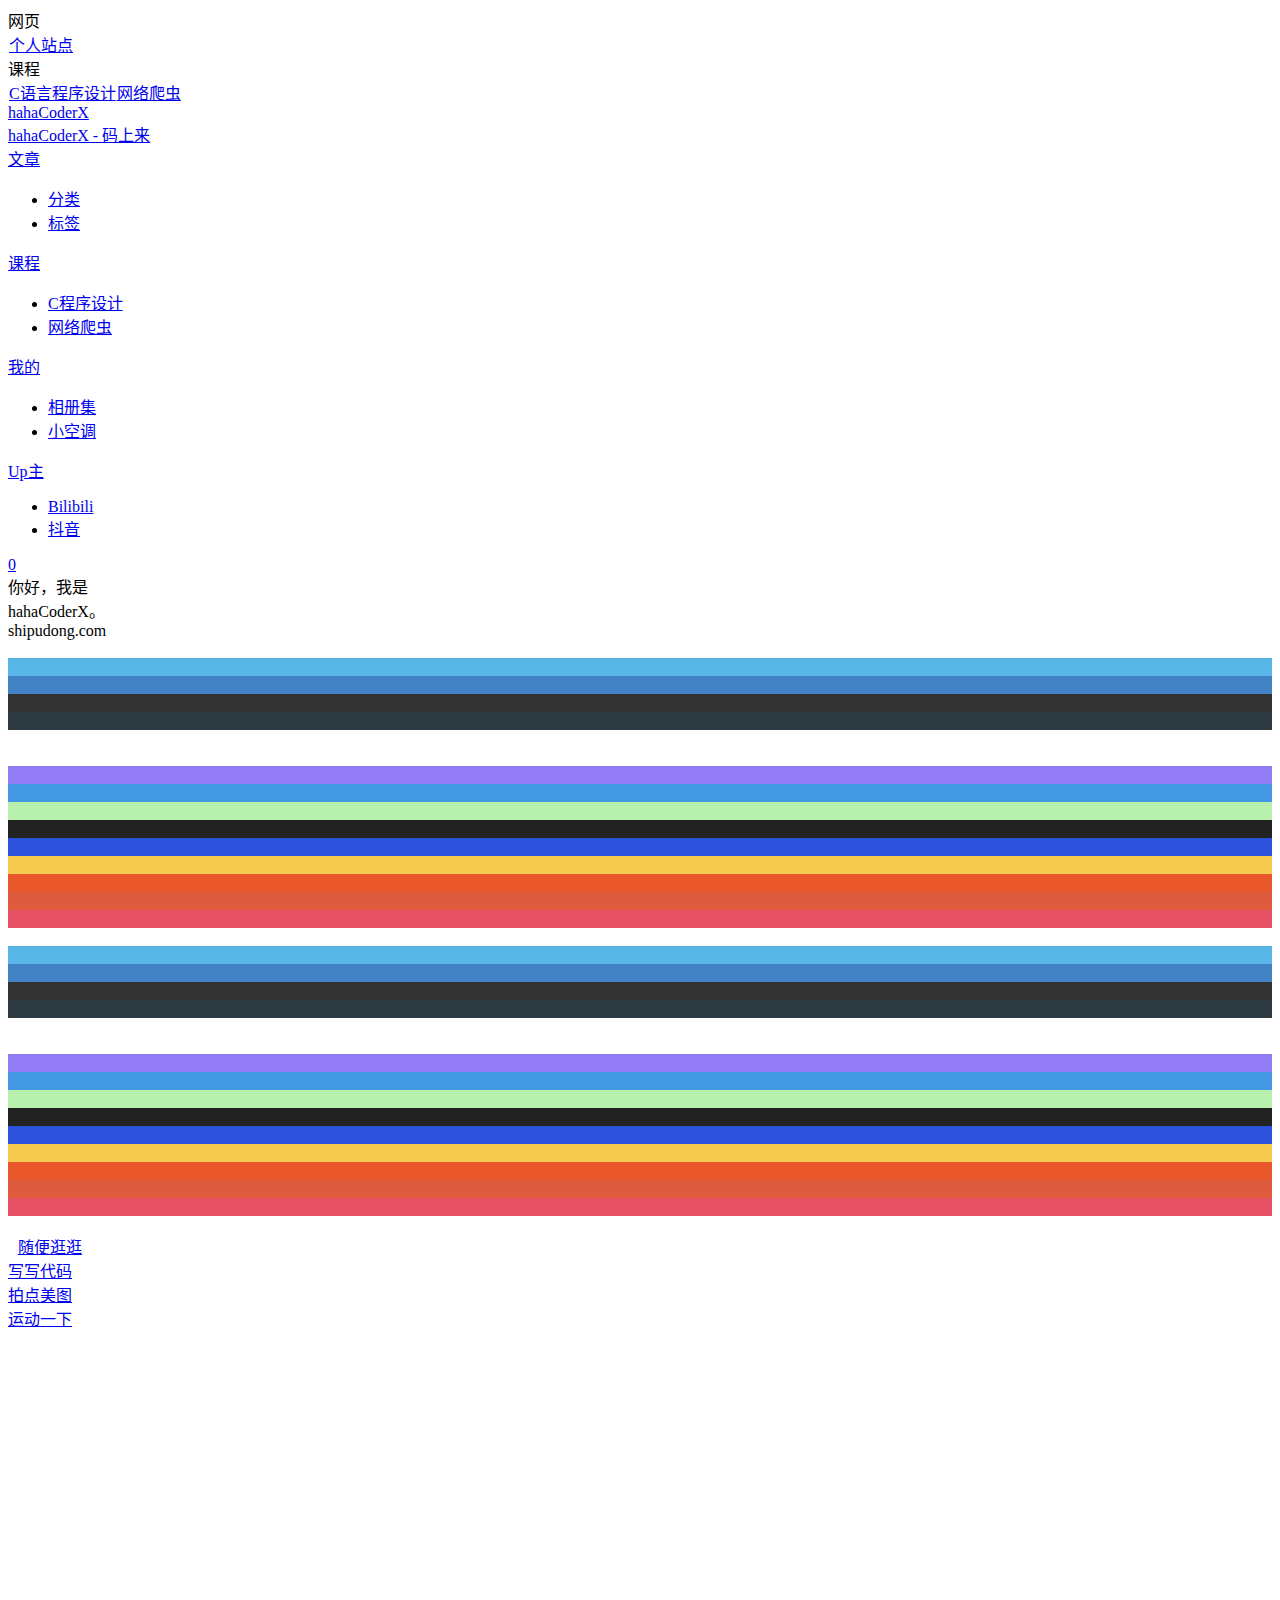
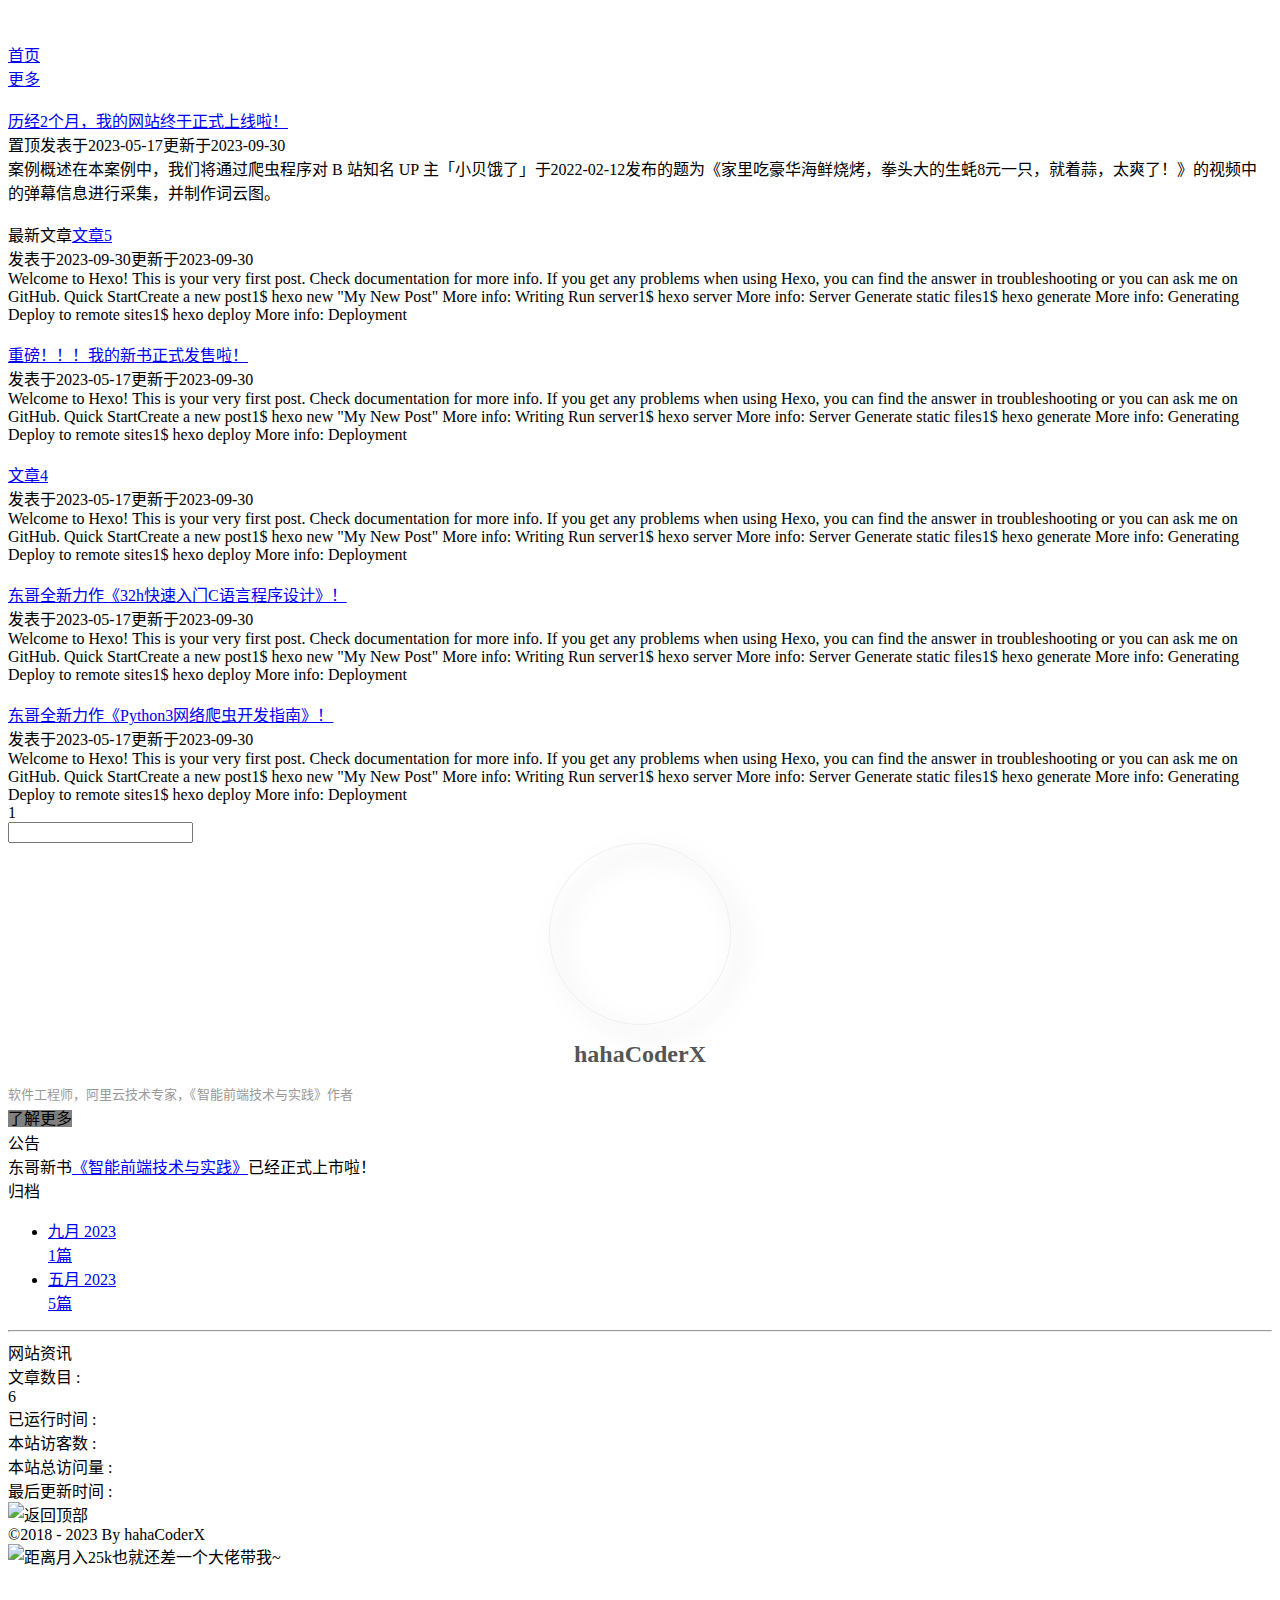
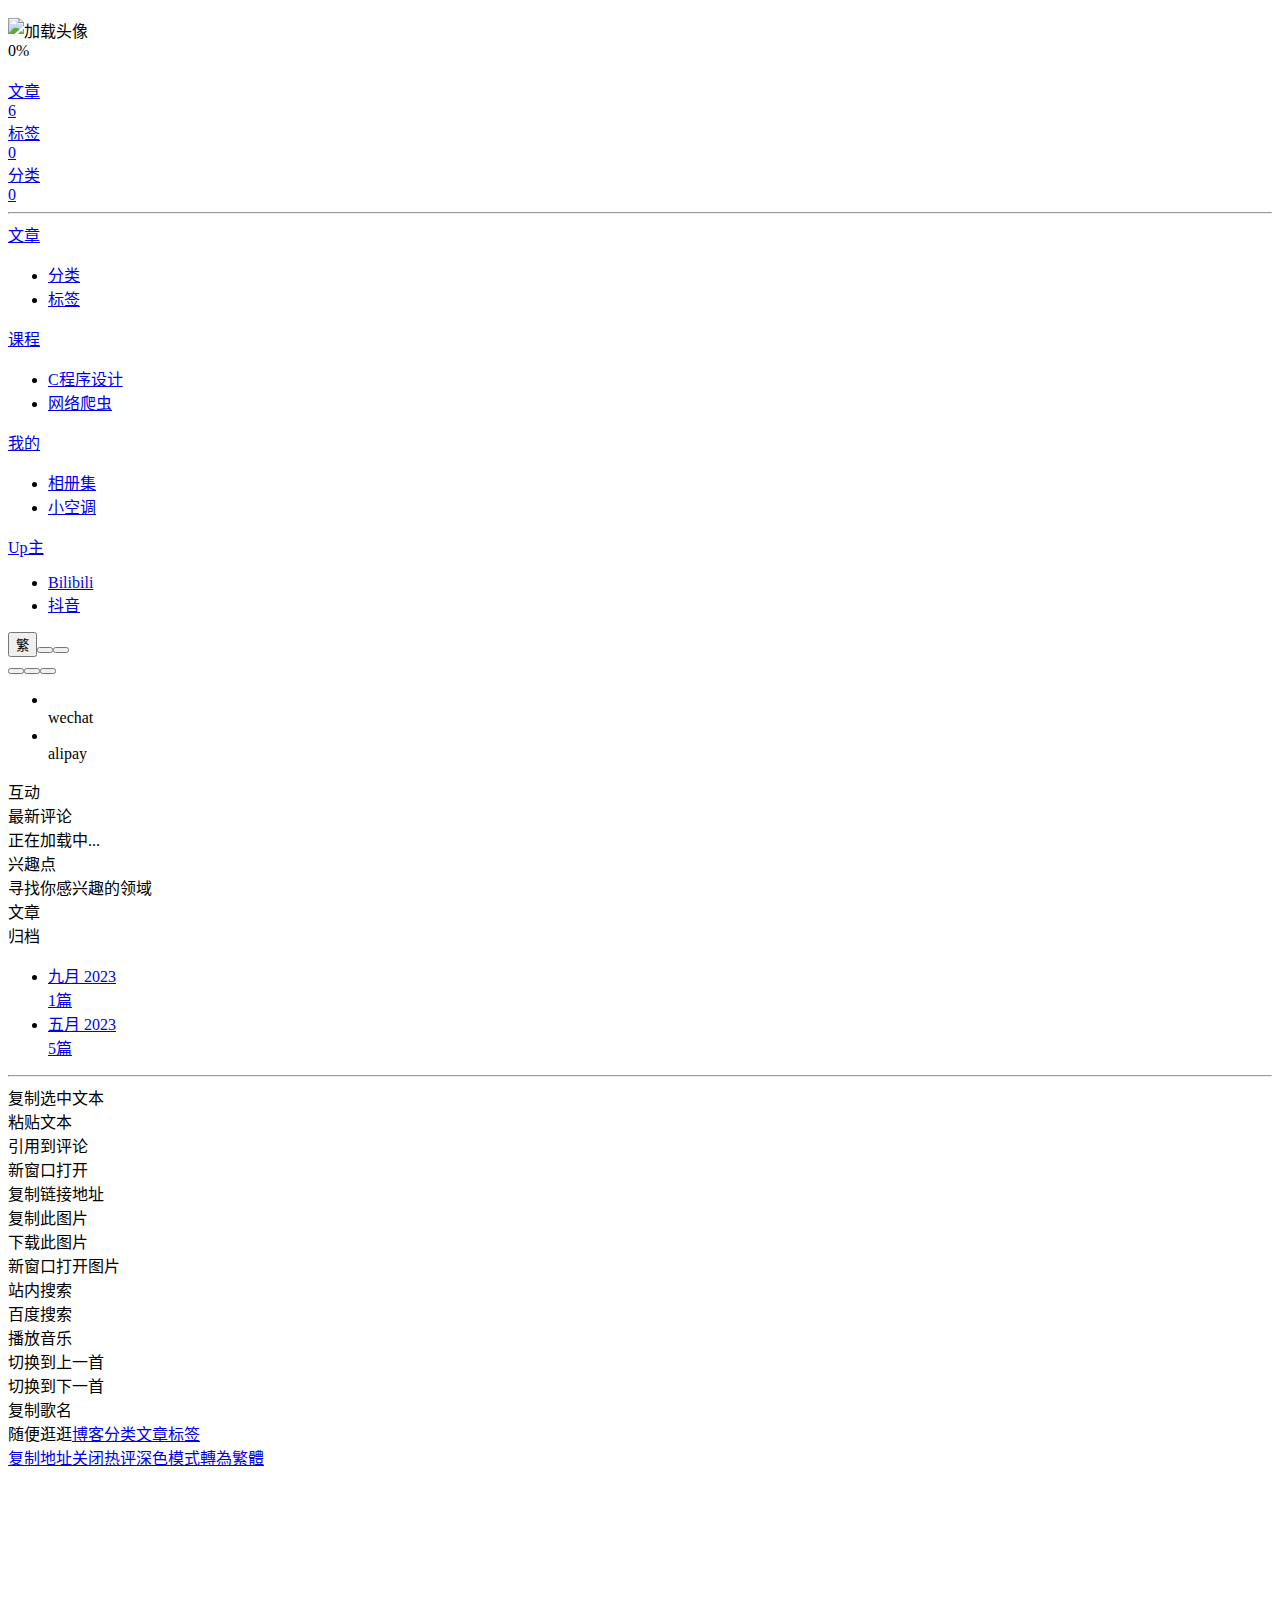
==== commit 0b336e33: "Site updated: 2023-09-30 23:57:07" ====
--- a/index.html
+++ b/index.html
@@ -52,7 +52,7 @@
   isHome: true,
   isHighlightShrink: false,
   isToc: false,
-  postUpdate: '2023-09-30 23:28:59'
+  postUpdate: '2023-09-30 23:57:05'
 }</script><noscript><style type="text/css">
   #nav {
     opacity: 1
@@ -175,7 +175,7 @@
       }
     }
     detectApple()
-    })(window)</script><meta name="generator" content="Hexo 5.4.2"></head><body data-type="anzhiyu"><div id="web_bg"></div><div id="an_music_bg"></div><div class="page" id="body-wrap"><header class="not-top-img" id="page-header"><nav id="nav"><div id="nav-group"><span id="blog_name"><div class="back-home-button" tabindex="-1"><i class="anzhiyufont anzhiyu-icon-grip-vertical"></i><div class="back-menu-list-groups"><div class="back-menu-list-group"><div class="back-menu-list-title">网页</div><div class="back-menu-list"><a class="back-menu-item" href="https://www.shipudong.com/" title="个人站点" target="_blank"><img class="back-menu-item-icon" src= "[data-uri]" data-lazy-src="img/favicon.ico" alt="个人站点"/><span class="back-menu-item-text">个人站点</span></a></div></div><div class="back-menu-list-group"><div class="back-menu-list-title">课程</div><div class="back-menu-list"><a class="back-menu-item" href="https://www.shipudong.com/" title="C语言程序设计" target="_blank"><img class="back-menu-item-icon" src= "[data-uri]" data-lazy-src="img/favicon.ico" alt="C语言程序设计"/><span class="back-menu-item-text">C语言程序设计</span></a><a class="back-menu-item" href="https://www.shipudong.com/" title="网络爬虫" target="_blank"><img class="back-menu-item-icon" src= "[data-uri]" data-lazy-src="img/favicon.ico" alt="网络爬虫"/><span class="back-menu-item-text">网络爬虫</span></a></div></div></div></div><a id="site-name" href="/strongerBlog/"><div class="title">hahaCoderX</div><i class="anzhiyufont anzhiyu-icon-house-chimney"></i></a></span><div class="mask-name-container"><div id="name-container"><a id="page-name" href="javascript:anzhiyu.scrollToDest(0, 500)">PAGE_NAME</a></div></div><div id="menus"><div class="menus_items"><div class="menus_item"><a class="site-page faa-parent animated-hover" href="javascript:void(0);"><span> 文章</span></a><ul class="menus_item_child" style="left:-31px;"><li><a class="site-page child faa-parent animated-hover" href="/strongerBlog/categories/"><i class="anzhiyufont anzhiyu-icon-shapes faa-tada" style="font-size: 0.9em;"></i><span> 分类</span></a></li><li><a class="site-page child faa-parent animated-hover" href="/strongerBlog/tags/"><i class="anzhiyufont anzhiyu-icon-tags faa-tada" style="font-size: 0.9em;"></i><span> 标签</span></a></li></ul></div><div class="menus_item"><a class="site-page faa-parent animated-hover" href="javascript:void(0);"><span> 课程</span></a><ul class="menus_item_child" style="left:-31px;"><li><a class="site-page child faa-parent animated-hover" href="https://hahadong.github.io/LearnC/"><i class="anzhiyufont anzhiyu-icon-link faa-tada" style="font-size: 0.9em;"></i><span> C程序设计</span></a></li><li><a class="site-page child faa-parent animated-hover" href="https://hahadong.github.io/LearnPython3WebSpider/"><i class="anzhiyufont anzhiyu-icon-link faa-tada" style="font-size: 0.9em;"></i><span> 网络爬虫</span></a></li></ul></div><div class="menus_item"><a class="site-page faa-parent animated-hover" href="javascript:void(0);"><span> 我的</span></a><ul class="menus_item_child" style="left:-31px;"><li><a class="site-page child faa-parent animated-hover" href="/strongerBlog/album/"><i class="anzhiyufont anzhiyu-icon-images faa-tada" style="font-size: 0.9em;"></i><span> 相册集</span></a></li><li><a class="site-page child faa-parent animated-hover" href="/strongerBlog/air-conditioner/"><i class="anzhiyufont anzhiyu-icon-fan faa-tada" style="font-size: 0.9em;"></i><span> 小空调</span></a></li></ul></div><div class="menus_item"><a class="site-page faa-parent animated-hover" href="javascript:void(0);"><span> Up主</span></a><ul class="menus_item_child" style="left:-31px;"><li><a class="site-page child faa-parent animated-hover" target="_blank" rel="noopener" href="https://space.bilibili.com/328426575"><i class="anzhiyufont anzhiyu-icon-bilibili faa-tada" style="font-size: 0.9em;"></i><span> Bilibili</span></a></li><li><a class="site-page child faa-parent animated-hover" target="_blank" rel="noopener" href="https://www.douyin.com/user/MS4wLjABAAAAKYdRYGWGe_3SzYxCnzMSPXyK1s9xaD4lRnV9p6KIX2cJ5sfP1LH68_jG09AfTlKA"><i class="anzhiyufont anzhiyu-icon-tiktok faa-tada" style="font-size: 0.9em;"></i><span> 抖音</span></a></li></ul></div></div></div><div id="nav-right"><div class="nav-button only-home" id="travellings_button" style="display: flex"><a class="site-page" onclick="anzhiyu.totraveling()" title="随机前往一个开往项目网站" href="javascript:void(0);" rel="external nofollow" data-pjax-state="external"><i class="anzhiyufont anzhiyu-icon-train"></i></a></div><div class="nav-button" id="randomPost_button"><a class="site-page" onclick="toRandomPost()" title="随机前往一个文章" href="javascript:void(0);"><i class="anzhiyufont anzhiyu-icon-dice"></i></a></div><div class="nav-button" id="darkmode_navswitch"><a class="darkmode_switchbutton" type="button" href="javascript:void(0);" title="浅色和深色模式转换" onclick="rm.switchDarkMode()"><i class="anzhiyufont anzhiyu-icon-circle-half-stroke" style="font-size: 1.3rem"></i></a></div><div class="nav-button" id="nav-totop"><a class="totopbtn" href="javascript:void(0);"><i class="anzhiyufont anzhiyu-icon-arrow-up"></i><span id="percent" onclick="anzhiyu.scrollToDest(0,500)">0</span></a></div><div id="toggle-menu"><a class="site-page" href="javascript:void(0);"><i class="anzhiyufont anzhiyu-icon-bars"></i></a></div></div></div></nav></header><div id="home_top"><div class="swiper_container_card" style="height: auto;width: 100%"><div id="bannerGroup"><div id="random-banner"><div class="banners-title"><div class="banners-title-big">你好，我是</div><div class="banners-title-big">hahaCoderX。</div><div class="banners-title-small">shipudong.com</div></div><div id="skills-tags-group-all"><div class="tags-group-wrapper"><div class="tags-group-icon-pair"><div class="tags-group-icon" style="background: #fff"><img class="no-lightbox" title="Java" src= "[data-uri]" data-lazy-src="https://bu.dusays.com/2023/04/09/643293b1184e9.jpg" size="60px"></div><div class="tags-group-icon" style="background: #57b6e6"><img class="no-lightbox" title="Docker" src= "[data-uri]" data-lazy-src="https://bu.dusays.com/2023/04/09/643293b0f0abe.png" size="60px"></div></div><div class="tags-group-icon-pair"><div class="tags-group-icon" style="background: #4082c3"><img class="no-lightbox" title="Photoshop" src= "[data-uri]" data-lazy-src="https://bu.dusays.com/2022/12/15/639aa3a5c240e.png" size="60px"></div><div class="tags-group-icon" style="background: #333"><img class="no-lightbox" title="Node" src= "[data-uri]" data-lazy-src="https://npm.elemecdn.com/anzhiyu-blog@2.1.1/img/svg/node-logo.svg" size="60px"></div></div><div class="tags-group-icon-pair"><div class="tags-group-icon" style="background: #2e3a41"><img class="no-lightbox" title="Webpack" src= "[data-uri]" data-lazy-src="https://bu.dusays.com/2023/04/09/643293b68026c.png" size="60px"></div><div class="tags-group-icon" style="background: #fff"><img class="no-lightbox" title="Pinia" src= "[data-uri]" data-lazy-src="https://npm.elemecdn.com/anzhiyu-blog@2.0.8/img/svg/pinia-logo.svg" size="60px"></div></div><div class="tags-group-icon-pair"><div class="tags-group-icon" style="background: #fff"><img class="no-lightbox" title="Python" src= "[data-uri]" data-lazy-src="https://bu.dusays.com/2023/04/09/643293b1230f7.png" size="60px"></div><div class="tags-group-icon" style="background: #937df7"><img class="no-lightbox" title="Vite" src= "[data-uri]" data-lazy-src="https://npm.elemecdn.com/anzhiyu-blog@2.0.8/img/svg/vite-logo.svg" size="60px"></div></div><div class="tags-group-icon-pair"><div class="tags-group-icon" style="background: #4499e4"><img class="no-lightbox" title="Flutter" src= "[data-uri]" data-lazy-src="https://bu.dusays.com/2023/04/09/643293b1055c2.png" size="60px"></div><div class="tags-group-icon" style="background: #b8f0ae"><img class="no-lightbox" title="Vue" src= "[data-uri]" data-lazy-src="https://bu.dusays.com/2023/04/09/643293b6788bd.png" size="60px"></div></div><div class="tags-group-icon-pair"><div class="tags-group-icon" style="background: #222"><img class="no-lightbox" title="React" src= "[data-uri]" data-lazy-src="[data-uri]" size="60px"></div><div class="tags-group-icon" style="background: #2c51db"><img class="no-lightbox" title="CSS3" src= "[data-uri]" data-lazy-src="https://bu.dusays.com/2022/12/15/639aa3a5c251e.png" size="60px"></div></div><div class="tags-group-icon-pair"><div class="tags-group-icon" style="background: #f7cb4f"><img class="no-lightbox" title="JS" src= "[data-uri]" data-lazy-src="https://bu.dusays.com/2023/04/09/643293b121f02.png" size="60px"></div><div class="tags-group-icon" style="background: #e9572b"><img class="no-lightbox" title="HTML" src= "[data-uri]" data-lazy-src="https://bu.dusays.com/2022/12/15/639aa3a5c241c.png" size="60px"></div></div><div class="tags-group-icon-pair"><div class="tags-group-icon" style="background: #df5b40"><img class="no-lightbox" title="Git" src= "[data-uri]" data-lazy-src="https://bu.dusays.com/2023/04/09/643293b10ccdd.webp" size="60px"></div><div class="tags-group-icon" style="background: #e65164"><img class="no-lightbox" title="Apifox" src= "[data-uri]" data-lazy-src="https://bu.dusays.com/2022/11/19/6378d6458c6b6.png" size="60px"></div></div><div class="tags-group-icon-pair"><div class="tags-group-icon" style="background: #fff"><img class="no-lightbox" title="Java" src= "[data-uri]" data-lazy-src="https://bu.dusays.com/2023/04/09/643293b1184e9.jpg" size="60px"></div><div class="tags-group-icon" style="background: #57b6e6"><img class="no-lightbox" title="Docker" src= "[data-uri]" data-lazy-src="https://bu.dusays.com/2023/04/09/643293b0f0abe.png" size="60px"></div></div><div class="tags-group-icon-pair"><div class="tags-group-icon" style="background: #4082c3"><img class="no-lightbox" title="Photoshop" src= "[data-uri]" data-lazy-src="https://bu.dusays.com/2022/12/15/639aa3a5c240e.png" size="60px"></div><div class="tags-group-icon" style="background: #333"><img class="no-lightbox" title="Node" src= "[data-uri]" data-lazy-src="https://npm.elemecdn.com/anzhiyu-blog@2.1.1/img/svg/node-logo.svg" size="60px"></div></div><div class="tags-group-icon-pair"><div class="tags-group-icon" style="background: #2e3a41"><img class="no-lightbox" title="Webpack" src= "[data-uri]" data-lazy-src="https://bu.dusays.com/2023/04/09/643293b68026c.png" size="60px"></div><div class="tags-group-icon" style="background: #fff"><img class="no-lightbox" title="Pinia" src= "[data-uri]" data-lazy-src="https://npm.elemecdn.com/anzhiyu-blog@2.0.8/img/svg/pinia-logo.svg" size="60px"></div></div><div class="tags-group-icon-pair"><div class="tags-group-icon" style="background: #fff"><img class="no-lightbox" title="Python" src= "[data-uri]" data-lazy-src="https://bu.dusays.com/2023/04/09/643293b1230f7.png" size="60px"></div><div class="tags-group-icon" style="background: #937df7"><img class="no-lightbox" title="Vite" src= "[data-uri]" data-lazy-src="https://npm.elemecdn.com/anzhiyu-blog@2.0.8/img/svg/vite-logo.svg" size="60px"></div></div><div class="tags-group-icon-pair"><div class="tags-group-icon" style="background: #4499e4"><img class="no-lightbox" title="Flutter" src= "[data-uri]" data-lazy-src="https://bu.dusays.com/2023/04/09/643293b1055c2.png" size="60px"></div><div class="tags-group-icon" style="background: #b8f0ae"><img class="no-lightbox" title="Vue" src= "[data-uri]" data-lazy-src="https://bu.dusays.com/2023/04/09/643293b6788bd.png" size="60px"></div></div><div class="tags-group-icon-pair"><div class="tags-group-icon" style="background: #222"><img class="no-lightbox" title="React" src= "[data-uri]" data-lazy-src="[data-uri]" size="60px"></div><div class="tags-group-icon" style="background: #2c51db"><img class="no-lightbox" title="CSS3" src= "[data-uri]" data-lazy-src="https://bu.dusays.com/2022/12/15/639aa3a5c251e.png" size="60px"></div></div><div class="tags-group-icon-pair"><div class="tags-group-icon" style="background: #f7cb4f"><img class="no-lightbox" title="JS" src= "[data-uri]" data-lazy-src="https://bu.dusays.com/2023/04/09/643293b121f02.png" size="60px"></div><div class="tags-group-icon" style="background: #e9572b"><img class="no-lightbox" title="HTML" src= "[data-uri]" data-lazy-src="https://bu.dusays.com/2022/12/15/639aa3a5c241c.png" size="60px"></div></div><div class="tags-group-icon-pair"><div class="tags-group-icon" style="background: #df5b40"><img class="no-lightbox" title="Git" src= "[data-uri]" data-lazy-src="https://bu.dusays.com/2023/04/09/643293b10ccdd.webp" size="60px"></div><div class="tags-group-icon" style="background: #e65164"><img class="no-lightbox" title="Apifox" src= "[data-uri]" data-lazy-src="https://bu.dusays.com/2022/11/19/6378d6458c6b6.png" size="60px"></div></div></div></div><a id="random-hover" href="javascript:toRandomPost()"><i class="anzhiyufont anzhiyu-icon-paper-plane" style="margin-left:10px"></i><div style="margin-left:10px">随便逛逛<i class="anzhiyufont anzhiyu-icon-arrow-right" style="margin-left:10px"></i></div></a></div><div class="categoryGroup"><div class="categoryItem" style="box-shadow:var(--anzhiyu-shadow-blue)"><a class="categoryButton blue" onclick="pjax.loadUrl(&quot;/categories/code/&quot;);" href="javascript:void(0);"><span class="categoryButtonText">写写代码</span><i class="anzhiyufont anzhiyu-icon-dove"></i></a></div><div class="categoryItem" style="box-shadow:var(--anzhiyu-shadow-red)"><a class="categoryButton red" onclick="pjax.loadUrl(&quot;/categories/photography/&quot;);" href="javascript:void(0);"><span class="categoryButtonText">拍点美图</span><i class="anzhiyufont anzhiyu-icon-fire"></i></a></div><div class="categoryItem" style="box-shadow:var(--anzhiyu-shadow-green)"><a class="categoryButton green" onclick="pjax.loadUrl(&quot;/categories/sports/&quot;);" href="javascript:void(0);"><span class="categoryButtonText">运动一下</span><i class="anzhiyufont anzhiyu-icon-book"></i></a></div></div></div><div id="swiper_container_blog"><div class="blog-slider swiper-container-fade swiper-container-horizontal" id="swiper_container" style="height:100%"><div class="blog-slider__wrp swiper-wrapper" style="transition-duration: 0ms;"><div class="blog-slider__item swiper-slide" style="width: 750px; opacity: 1; transform: translate3d(0px, 0px, 0px); transition-duration: 0ms;"><a class="blog-slider__img" href="2023/09/30/chap06/" title="文章5" style="height:100%;"><img width="48" height="48" src= "[data-uri]" data-lazy-src="img/banner1.png" alt="图片" onerror="this.src=undefined; this.onerror = null;"></a><div class="blog-slider__content" style="display:none;"><span class="blog-slider__code">2023-09-30</span><a class="blog-slider__title" href="2023/09/30/chap06/" alt="文章5">文章5</a><div class="blog-slider__text"></div><a class="blog-slider__button" href="2023/09/30/chap06/" alt="文章5">详情   </a></div></div><div class="blog-slider__item swiper-slide" style="width: 750px; opacity: 1; transform: translate3d(0px, 0px, 0px); transition-duration: 0ms;"><a class="blog-slider__img" href="2023/05/17/chap05/" title="东哥全新力作《Python3网络爬虫开发指南》！" style="height:100%;"><img width="48" height="48" src= "[data-uri]" data-lazy-src="img/banner5.png" alt="图片" onerror="this.src=undefined; this.onerror = null;"></a><div class="blog-slider__content" style="display:none;"><span class="blog-slider__code">2023-05-17</span><a class="blog-slider__title" href="2023/05/17/chap05/" alt="东哥全新力作《Python3网络爬虫开发指南》！">东哥全新力作《Python3网络爬虫开发指南》！</a><div class="blog-slider__text"></div><a class="blog-slider__button" href="2023/05/17/chap05/" alt="东哥全新力作《Python3网络爬虫开发指南》！">详情   </a></div></div><div class="blog-slider__item swiper-slide" style="width: 750px; opacity: 1; transform: translate3d(0px, 0px, 0px); transition-duration: 0ms;"><a class="blog-slider__img" href="2023/05/17/chap04/" title="文章4" style="height:100%;"><img width="48" height="48" src= "[data-uri]" data-lazy-src="img/banner4.png" alt="图片" onerror="this.src=undefined; this.onerror = null;"></a><div class="blog-slider__content" style="display:none;"><span class="blog-slider__code">2023-05-17</span><a class="blog-slider__title" href="2023/05/17/chap04/" alt="文章4">文章4</a><div class="blog-slider__text"></div><a class="blog-slider__button" href="2023/05/17/chap04/" alt="文章4">详情   </a></div></div><div class="blog-slider__item swiper-slide" style="width: 750px; opacity: 1; transform: translate3d(0px, 0px, 0px); transition-duration: 0ms;"><a class="blog-slider__img" href="2023/05/17/chap03/" title="东哥全新力作《32h快速入门C语言程序设计》！" style="height:100%;"><img width="48" height="48" src= "[data-uri]" data-lazy-src="img/banner3.png" alt="图片" onerror="this.src=undefined; this.onerror = null;"></a><div class="blog-slider__content" style="display:none;"><span class="blog-slider__code">2023-05-17</span><a class="blog-slider__title" href="2023/05/17/chap03/" alt="东哥全新力作《32h快速入门C语言程序设计》！">东哥全新力作《32h快速入门C语言程序设计》！</a><div class="blog-slider__text"></div><a class="blog-slider__button" href="2023/05/17/chap03/" alt="东哥全新力作《32h快速入门C语言程序设计》！">详情   </a></div></div><div class="blog-slider__item swiper-slide" style="width: 750px; opacity: 1; transform: translate3d(0px, 0px, 0px); transition-duration: 0ms;"><a class="blog-slider__img" href="2023/05/17/chap02/" title="重磅！！！我的新书正式发售啦！" style="height:100%;"><img width="48" height="48" src= "[data-uri]" data-lazy-src="img/banner1.png" alt="图片" onerror="this.src=undefined; this.onerror = null;"></a><div class="blog-slider__content" style="display:none;"><span class="blog-slider__code">2023-05-17</span><a class="blog-slider__title" href="2023/05/17/chap02/" alt="重磅！！！我的新书正式发售啦！">重磅！！！我的新书正式发售啦！</a><div class="blog-slider__text"></div><a class="blog-slider__button" href="2023/05/17/chap02/" alt="重磅！！！我的新书正式发售啦！">详情   </a></div></div><div class="blog-slider__item swiper-slide" style="width: 750px; opacity: 1; transform: translate3d(0px, 0px, 0px); transition-duration: 0ms;"><a class="blog-slider__img" href="2023/05/17/chap01/" title="历经2个月，我的网站终于正式上线啦！" style="height:100%;"><img width="48" height="48" src= "[data-uri]" data-lazy-src="img/banner1.png" alt="图片" onerror="this.src=undefined; this.onerror = null;"></a><div class="blog-slider__content" style="display:none;"><span class="blog-slider__code">2023-05-17</span><a class="blog-slider__title" href="2023/05/17/chap01/" alt="历经2个月，我的网站终于正式上线啦！">历经2个月，我的网站终于正式上线啦！</a><div class="blog-slider__text"></div><a class="blog-slider__button" href="2023/05/17/chap01/" alt="历经2个月，我的网站终于正式上线啦！">详情   </a></div></div></div><div class="blog-slider__pagination swiper-pagination-clickable swiper-pagination-bullets"></div></div><div id="topPostGroup" style="display:none"><div class="top-group-list-item"><div class="post_cover left_radius"><a href="2023/05/17/chap02/" title="重磅！！！我的新书正式发售啦！"><span class="top-group-text">荐</span><img class="post_bg" alt="重磅！！！我的新书正式发售啦！" src= "[data-uri]" data-lazy-src="img/banner1.png" onerror="this.src=undefined; this.onerror = null;"></a></div><div class="top-group-info"><a class="article-title" href="2023/05/17/chap02/" title="重磅！！！我的新书正式发售啦！">重磅！！！我的新书正式发售啦！</a></div></div><div class="top-group-list-item"><div class="post_cover left_radius"><a href="2023/05/17/chap01/" title="历经2个月，我的网站终于正式上线啦！"><span class="top-group-text">荐</span><img class="post_bg" alt="历经2个月，我的网站终于正式上线啦！" src= "[data-uri]" data-lazy-src="img/banner1.png" onerror="this.src=undefined; this.onerror = null;"></a></div><div class="top-group-info"><a class="article-title" href="2023/05/17/chap01/" title="历经2个月，我的网站终于正式上线啦！">历经2个月，我的网站终于正式上线啦！</a></div></div><div class="top-group-list-item"><div class="post_cover left_radius"><a href="2023/05/17/chap03/" title="东哥全新力作《32h快速入门C语言程序设计》！"><span class="top-group-text">荐</span><img class="post_bg" alt="东哥全新力作《32h快速入门C语言程序设计》！" src= "[data-uri]" data-lazy-src="img/banner3.png" onerror="this.src=undefined; this.onerror = null;"></a></div><div class="top-group-info"><a class="article-title" href="2023/05/17/chap03/" title="东哥全新力作《32h快速入门C语言程序设计》！">东哥全新力作《32h快速入门C语言程序设计》！</a></div></div><div class="top-group-list-item"><div class="post_cover left_radius"><a href="2023/05/17/chap04/" title="文章4"><span class="top-group-text">荐</span><img class="post_bg" alt="文章4" src= "[data-uri]" data-lazy-src="img/banner4.png" onerror="this.src=undefined; this.onerror = null;"></a></div><div class="top-group-info"><a class="article-title" href="2023/05/17/chap04/" title="文章4">文章4</a></div></div><div class="top-group-list-none"></div><div class="top-group-list-none"></div><div class="top-group-list-none"></div></div></div></div></div><script src="https://npm.elemecdn.com/anzhiyu-theme-static@1.0.0/swiper/swiper.min.js"></script><script src="https://npm.elemecdn.com/anzhiyu-theme-static@1.0.0/swiper/swiper_init.js"></script><link rel="stylesheet" href="https://npm.elemecdn.com/anzhiyu-theme-static@1.0.0/swiper/swiper.min.css" onload="this.media='all'"><link rel="stylesheet" onload="this.media='all'"><main class="layout" id="content-inner"><div class="recent-posts" id="recent-posts"><div id="categoryBar"><div class="category-bar" id="category-bar"><div id="catalog-bar"><div id="catalog-list"><div class="catalog-list-item" id="首页"><a href="/">首页</a></div></div><div class="category-bar-next" id="category-bar-next" onclick="anzhiyu.scrollCategoryBarToRight()"><i class="anzhiyufont anzhiyu-icon-angle-double-right"></i></div><a class="catalog-more" href="/categories/">更多</a></div></div></div><div class="recent-post-item lastestpost-item"><div class="post_cover left"><a href="/strongerBlog/2023/05/17/chap01/" title="历经2个月，我的网站终于正式上线啦！"><img class="post_bg" src= "[data-uri]" data-lazy-src="/strongerBlog/img/banner1.png" onerror="this.onerror=null;this.src='/strongerBlog/img/404.jpg'" alt="历经2个月，我的网站终于正式上线啦！"></a></div><div class="recent-post-info"><a class="article-title" href="/strongerBlog/2023/05/17/chap01/" title="历经2个月，我的网站终于正式上线啦！">历经2个月，我的网站终于正式上线啦！</a><div class="article-meta-wrap"><span class="article-meta"><i class="anzhiyufont anzhiyu-icon-thumbtack sticky"></i><span class="sticky">置顶</span></span><span class="post-meta-date"><i class="anzhiyufont anzhiyu-icon-calendar-alt"></i><span class="article-meta-label">发表于</span><time class="post-meta-date-created" datetime="2023-05-17T02:41:06.396Z" title="发表于 2023-05-17 10:41:06">2023-05-17</time><span class="article-meta-separator"></span><i class="anzhiyufont anzhiyu-icon-history"></i><span class="article-meta-label">更新于</span><time class="post-meta-date-updated" datetime="2023-09-29T18:36:46.838Z" title="更新于 2023-09-30 02:36:46">2023-09-30</time></span></div><div class="content">案例概述在本案例中，我们将通过爬虫程序对 B 站知名 UP 主「小贝饿了」于2022-02-12发布的题为《家里吃豪华海鲜烧烤，拳头大的生蚝8元一只，就着蒜，太爽了！》的视频中的弹幕信息进行采集，并制作词云图。​
+    })(window)</script><meta name="generator" content="Hexo 5.4.2"></head><body data-type="anzhiyu"><div id="web_bg"></div><div id="an_music_bg"></div><div class="page" id="body-wrap"><header class="not-top-img" id="page-header"><nav id="nav"><div id="nav-group"><span id="blog_name"><div class="back-home-button" tabindex="-1"><i class="anzhiyufont anzhiyu-icon-grip-vertical"></i><div class="back-menu-list-groups"><div class="back-menu-list-group"><div class="back-menu-list-title">网页</div><div class="back-menu-list"><a class="back-menu-item" href="https://www.shipudong.com/" title="个人站点" target="_blank"><img class="back-menu-item-icon" src= "[data-uri]" data-lazy-src="img/favicon.ico" alt="个人站点"/><span class="back-menu-item-text">个人站点</span></a></div></div><div class="back-menu-list-group"><div class="back-menu-list-title">课程</div><div class="back-menu-list"><a class="back-menu-item" href="https://www.shipudong.com/" title="C语言程序设计" target="_blank"><img class="back-menu-item-icon" src= "[data-uri]" data-lazy-src="img/favicon.ico" alt="C语言程序设计"/><span class="back-menu-item-text">C语言程序设计</span></a><a class="back-menu-item" href="https://www.shipudong.com/" title="网络爬虫" target="_blank"><img class="back-menu-item-icon" src= "[data-uri]" data-lazy-src="img/favicon.ico" alt="网络爬虫"/><span class="back-menu-item-text">网络爬虫</span></a></div></div></div></div><a id="site-name" href="/strongerBlog/"><div class="title">hahaCoderX</div><i class="anzhiyufont anzhiyu-icon-house-chimney"></i></a></span><div class="mask-name-container"><div id="name-container"><a id="page-name" href="javascript:anzhiyu.scrollToDest(0, 500)">PAGE_NAME</a></div></div><div id="menus"><div class="menus_items"><div class="menus_item"><a class="site-page faa-parent animated-hover" href="javascript:void(0);"><span> 文章</span></a><ul class="menus_item_child" style="left:-31px;"><li><a class="site-page child faa-parent animated-hover" href="/strongerBlog/categories/"><i class="anzhiyufont anzhiyu-icon-shapes faa-tada" style="font-size: 0.9em;"></i><span> 分类</span></a></li><li><a class="site-page child faa-parent animated-hover" href="/strongerBlog/tags/"><i class="anzhiyufont anzhiyu-icon-tags faa-tada" style="font-size: 0.9em;"></i><span> 标签</span></a></li></ul></div><div class="menus_item"><a class="site-page faa-parent animated-hover" href="javascript:void(0);"><span> 课程</span></a><ul class="menus_item_child" style="left:-31px;"><li><a class="site-page child faa-parent animated-hover" href="https://hahadong.github.io/LearnC/"><i class="anzhiyufont anzhiyu-icon-link faa-tada" style="font-size: 0.9em;"></i><span> C程序设计</span></a></li><li><a class="site-page child faa-parent animated-hover" href="https://hahadong.github.io/LearnPython3WebSpider/"><i class="anzhiyufont anzhiyu-icon-link faa-tada" style="font-size: 0.9em;"></i><span> 网络爬虫</span></a></li></ul></div><div class="menus_item"><a class="site-page faa-parent animated-hover" href="javascript:void(0);"><span> 我的</span></a><ul class="menus_item_child" style="left:-31px;"><li><a class="site-page child faa-parent animated-hover" href="/strongerBlog/album/"><i class="anzhiyufont anzhiyu-icon-images faa-tada" style="font-size: 0.9em;"></i><span> 相册集</span></a></li><li><a class="site-page child faa-parent animated-hover" href="/strongerBlog/air-conditioner/"><i class="anzhiyufont anzhiyu-icon-fan faa-tada" style="font-size: 0.9em;"></i><span> 小空调</span></a></li></ul></div><div class="menus_item"><a class="site-page faa-parent animated-hover" href="javascript:void(0);"><span> Up主</span></a><ul class="menus_item_child" style="left:-31px;"><li><a class="site-page child faa-parent animated-hover" target="_blank" rel="noopener" href="https://space.bilibili.com/328426575"><i class="anzhiyufont anzhiyu-icon-bilibili faa-tada" style="font-size: 0.9em;"></i><span> Bilibili</span></a></li><li><a class="site-page child faa-parent animated-hover" target="_blank" rel="noopener" href="https://www.douyin.com/user/MS4wLjABAAAAKYdRYGWGe_3SzYxCnzMSPXyK1s9xaD4lRnV9p6KIX2cJ5sfP1LH68_jG09AfTlKA"><i class="anzhiyufont anzhiyu-icon-tiktok faa-tada" style="font-size: 0.9em;"></i><span> 抖音</span></a></li></ul></div></div></div><div id="nav-right"><div class="nav-button only-home" id="travellings_button" style="display: flex"><a class="site-page" onclick="anzhiyu.totraveling()" title="随机前往一个开往项目网站" href="javascript:void(0);" rel="external nofollow" data-pjax-state="external"><i class="anzhiyufont anzhiyu-icon-train"></i></a></div><div class="nav-button" id="randomPost_button"><a class="site-page" onclick="toRandomPost()" title="随机前往一个文章" href="javascript:void(0);"><i class="anzhiyufont anzhiyu-icon-dice"></i></a></div><div class="nav-button" id="darkmode_navswitch"><a class="darkmode_switchbutton" type="button" href="javascript:void(0);" title="浅色和深色模式转换" onclick="rm.switchDarkMode()"><i class="anzhiyufont anzhiyu-icon-circle-half-stroke" style="font-size: 1.3rem"></i></a></div><div class="nav-button" id="nav-totop"><a class="totopbtn" href="javascript:void(0);"><i class="anzhiyufont anzhiyu-icon-arrow-up"></i><span id="percent" onclick="anzhiyu.scrollToDest(0,500)">0</span></a></div><div id="toggle-menu"><a class="site-page" href="javascript:void(0);"><i class="anzhiyufont anzhiyu-icon-bars"></i></a></div></div></div></nav></header><div id="home_top"><div class="swiper_container_card" style="height: auto;width: 100%"><div id="bannerGroup"><div id="random-banner"><div class="banners-title"><div class="banners-title-big">你好，我是</div><div class="banners-title-big">hahaCoderX。</div><div class="banners-title-small">shipudong.com</div></div><div id="skills-tags-group-all"><div class="tags-group-wrapper"><div class="tags-group-icon-pair"><div class="tags-group-icon" style="background: #fff"><img class="no-lightbox" title="Java" src= "[data-uri]" data-lazy-src="https://bu.dusays.com/2023/04/09/643293b1184e9.jpg" size="60px"></div><div class="tags-group-icon" style="background: #57b6e6"><img class="no-lightbox" title="Docker" src= "[data-uri]" data-lazy-src="https://bu.dusays.com/2023/04/09/643293b0f0abe.png" size="60px"></div></div><div class="tags-group-icon-pair"><div class="tags-group-icon" style="background: #4082c3"><img class="no-lightbox" title="Photoshop" src= "[data-uri]" data-lazy-src="https://bu.dusays.com/2022/12/15/639aa3a5c240e.png" size="60px"></div><div class="tags-group-icon" style="background: #333"><img class="no-lightbox" title="Node" src= "[data-uri]" data-lazy-src="https://npm.elemecdn.com/anzhiyu-blog@2.1.1/img/svg/node-logo.svg" size="60px"></div></div><div class="tags-group-icon-pair"><div class="tags-group-icon" style="background: #2e3a41"><img class="no-lightbox" title="Webpack" src= "[data-uri]" data-lazy-src="https://bu.dusays.com/2023/04/09/643293b68026c.png" size="60px"></div><div class="tags-group-icon" style="background: #fff"><img class="no-lightbox" title="Pinia" src= "[data-uri]" data-lazy-src="https://npm.elemecdn.com/anzhiyu-blog@2.0.8/img/svg/pinia-logo.svg" size="60px"></div></div><div class="tags-group-icon-pair"><div class="tags-group-icon" style="background: #fff"><img class="no-lightbox" title="Python" src= "[data-uri]" data-lazy-src="https://bu.dusays.com/2023/04/09/643293b1230f7.png" size="60px"></div><div class="tags-group-icon" style="background: #937df7"><img class="no-lightbox" title="Vite" src= "[data-uri]" data-lazy-src="https://npm.elemecdn.com/anzhiyu-blog@2.0.8/img/svg/vite-logo.svg" size="60px"></div></div><div class="tags-group-icon-pair"><div class="tags-group-icon" style="background: #4499e4"><img class="no-lightbox" title="Flutter" src= "[data-uri]" data-lazy-src="https://bu.dusays.com/2023/04/09/643293b1055c2.png" size="60px"></div><div class="tags-group-icon" style="background: #b8f0ae"><img class="no-lightbox" title="Vue" src= "[data-uri]" data-lazy-src="https://bu.dusays.com/2023/04/09/643293b6788bd.png" size="60px"></div></div><div class="tags-group-icon-pair"><div class="tags-group-icon" style="background: #222"><img class="no-lightbox" title="React" src= "[data-uri]" data-lazy-src="[data-uri]" size="60px"></div><div class="tags-group-icon" style="background: #2c51db"><img class="no-lightbox" title="CSS3" src= "[data-uri]" data-lazy-src="https://bu.dusays.com/2022/12/15/639aa3a5c251e.png" size="60px"></div></div><div class="tags-group-icon-pair"><div class="tags-group-icon" style="background: #f7cb4f"><img class="no-lightbox" title="JS" src= "[data-uri]" data-lazy-src="https://bu.dusays.com/2023/04/09/643293b121f02.png" size="60px"></div><div class="tags-group-icon" style="background: #e9572b"><img class="no-lightbox" title="HTML" src= "[data-uri]" data-lazy-src="https://bu.dusays.com/2022/12/15/639aa3a5c241c.png" size="60px"></div></div><div class="tags-group-icon-pair"><div class="tags-group-icon" style="background: #df5b40"><img class="no-lightbox" title="Git" src= "[data-uri]" data-lazy-src="https://bu.dusays.com/2023/04/09/643293b10ccdd.webp" size="60px"></div><div class="tags-group-icon" style="background: #e65164"><img class="no-lightbox" title="Apifox" src= "[data-uri]" data-lazy-src="https://bu.dusays.com/2022/11/19/6378d6458c6b6.png" size="60px"></div></div><div class="tags-group-icon-pair"><div class="tags-group-icon" style="background: #fff"><img class="no-lightbox" title="Java" src= "[data-uri]" data-lazy-src="https://bu.dusays.com/2023/04/09/643293b1184e9.jpg" size="60px"></div><div class="tags-group-icon" style="background: #57b6e6"><img class="no-lightbox" title="Docker" src= "[data-uri]" data-lazy-src="https://bu.dusays.com/2023/04/09/643293b0f0abe.png" size="60px"></div></div><div class="tags-group-icon-pair"><div class="tags-group-icon" style="background: #4082c3"><img class="no-lightbox" title="Photoshop" src= "[data-uri]" data-lazy-src="https://bu.dusays.com/2022/12/15/639aa3a5c240e.png" size="60px"></div><div class="tags-group-icon" style="background: #333"><img class="no-lightbox" title="Node" src= "[data-uri]" data-lazy-src="https://npm.elemecdn.com/anzhiyu-blog@2.1.1/img/svg/node-logo.svg" size="60px"></div></div><div class="tags-group-icon-pair"><div class="tags-group-icon" style="background: #2e3a41"><img class="no-lightbox" title="Webpack" src= "[data-uri]" data-lazy-src="https://bu.dusays.com/2023/04/09/643293b68026c.png" size="60px"></div><div class="tags-group-icon" style="background: #fff"><img class="no-lightbox" title="Pinia" src= "[data-uri]" data-lazy-src="https://npm.elemecdn.com/anzhiyu-blog@2.0.8/img/svg/pinia-logo.svg" size="60px"></div></div><div class="tags-group-icon-pair"><div class="tags-group-icon" style="background: #fff"><img class="no-lightbox" title="Python" src= "[data-uri]" data-lazy-src="https://bu.dusays.com/2023/04/09/643293b1230f7.png" size="60px"></div><div class="tags-group-icon" style="background: #937df7"><img class="no-lightbox" title="Vite" src= "[data-uri]" data-lazy-src="https://npm.elemecdn.com/anzhiyu-blog@2.0.8/img/svg/vite-logo.svg" size="60px"></div></div><div class="tags-group-icon-pair"><div class="tags-group-icon" style="background: #4499e4"><img class="no-lightbox" title="Flutter" src= "[data-uri]" data-lazy-src="https://bu.dusays.com/2023/04/09/643293b1055c2.png" size="60px"></div><div class="tags-group-icon" style="background: #b8f0ae"><img class="no-lightbox" title="Vue" src= "[data-uri]" data-lazy-src="https://bu.dusays.com/2023/04/09/643293b6788bd.png" size="60px"></div></div><div class="tags-group-icon-pair"><div class="tags-group-icon" style="background: #222"><img class="no-lightbox" title="React" src= "[data-uri]" data-lazy-src="[data-uri]" size="60px"></div><div class="tags-group-icon" style="background: #2c51db"><img class="no-lightbox" title="CSS3" src= "[data-uri]" data-lazy-src="https://bu.dusays.com/2022/12/15/639aa3a5c251e.png" size="60px"></div></div><div class="tags-group-icon-pair"><div class="tags-group-icon" style="background: #f7cb4f"><img class="no-lightbox" title="JS" src= "[data-uri]" data-lazy-src="https://bu.dusays.com/2023/04/09/643293b121f02.png" size="60px"></div><div class="tags-group-icon" style="background: #e9572b"><img class="no-lightbox" title="HTML" src= "[data-uri]" data-lazy-src="https://bu.dusays.com/2022/12/15/639aa3a5c241c.png" size="60px"></div></div><div class="tags-group-icon-pair"><div class="tags-group-icon" style="background: #df5b40"><img class="no-lightbox" title="Git" src= "[data-uri]" data-lazy-src="https://bu.dusays.com/2023/04/09/643293b10ccdd.webp" size="60px"></div><div class="tags-group-icon" style="background: #e65164"><img class="no-lightbox" title="Apifox" src= "[data-uri]" data-lazy-src="https://bu.dusays.com/2022/11/19/6378d6458c6b6.png" size="60px"></div></div></div></div><a id="random-hover" href="javascript:toRandomPost()"><i class="anzhiyufont anzhiyu-icon-paper-plane" style="margin-left:10px"></i><div style="margin-left:10px">随便逛逛<i class="anzhiyufont anzhiyu-icon-arrow-right" style="margin-left:10px"></i></div></a></div><div class="categoryGroup"><div class="categoryItem" style="box-shadow:var(--anzhiyu-shadow-blue)"><a class="categoryButton blue" onclick="pjax.loadUrl(&quot;/categories/code/&quot;);" href="javascript:void(0);"><span class="categoryButtonText">写写代码</span><i class="anzhiyufont anzhiyu-icon-dove"></i></a></div><div class="categoryItem" style="box-shadow:var(--anzhiyu-shadow-red)"><a class="categoryButton red" onclick="pjax.loadUrl(&quot;/categories/photography/&quot;);" href="javascript:void(0);"><span class="categoryButtonText">拍点美图</span><i class="anzhiyufont anzhiyu-icon-fire"></i></a></div><div class="categoryItem" style="box-shadow:var(--anzhiyu-shadow-green)"><a class="categoryButton green" onclick="pjax.loadUrl(&quot;/categories/sports/&quot;);" href="javascript:void(0);"><span class="categoryButtonText">运动一下</span><i class="anzhiyufont anzhiyu-icon-book"></i></a></div></div></div><div id="swiper_container_blog"><div class="blog-slider swiper-container-fade swiper-container-horizontal" id="swiper_container" style="height:100%"><div class="blog-slider__wrp swiper-wrapper" style="transition-duration: 0ms;"><div class="blog-slider__item swiper-slide" style="width: 750px; opacity: 1; transform: translate3d(0px, 0px, 0px); transition-duration: 0ms;"><a class="blog-slider__img" href="2023/09/30/chap06/" title="文章5" style="height:100%;"><img width="48" height="48" src= "[data-uri]" data-lazy-src="img/banner1.png" alt="图片" onerror="this.src=undefined; this.onerror = null;"></a><div class="blog-slider__content" style="display:none;"><span class="blog-slider__code">2023-09-30</span><a class="blog-slider__title" href="2023/09/30/chap06/" alt="文章5">文章5</a><div class="blog-slider__text"></div><a class="blog-slider__button" href="2023/09/30/chap06/" alt="文章5">详情   </a></div></div><div class="blog-slider__item swiper-slide" style="width: 750px; opacity: 1; transform: translate3d(0px, 0px, 0px); transition-duration: 0ms;"><a class="blog-slider__img" href="2023/05/17/chap05/" title="东哥全新力作《Python3网络爬虫开发指南》！" style="height:100%;"><img width="48" height="48" src= "[data-uri]" data-lazy-src="img/banner5.png" alt="图片" onerror="this.src=undefined; this.onerror = null;"></a><div class="blog-slider__content" style="display:none;"><span class="blog-slider__code">2023-05-17</span><a class="blog-slider__title" href="2023/05/17/chap05/" alt="东哥全新力作《Python3网络爬虫开发指南》！">东哥全新力作《Python3网络爬虫开发指南》！</a><div class="blog-slider__text"></div><a class="blog-slider__button" href="2023/05/17/chap05/" alt="东哥全新力作《Python3网络爬虫开发指南》！">详情   </a></div></div><div class="blog-slider__item swiper-slide" style="width: 750px; opacity: 1; transform: translate3d(0px, 0px, 0px); transition-duration: 0ms;"><a class="blog-slider__img" href="2023/05/17/chap04/" title="文章4" style="height:100%;"><img width="48" height="48" src= "[data-uri]" data-lazy-src="img/banner4.png" alt="图片" onerror="this.src=undefined; this.onerror = null;"></a><div class="blog-slider__content" style="display:none;"><span class="blog-slider__code">2023-05-17</span><a class="blog-slider__title" href="2023/05/17/chap04/" alt="文章4">文章4</a><div class="blog-slider__text"></div><a class="blog-slider__button" href="2023/05/17/chap04/" alt="文章4">详情   </a></div></div><div class="blog-slider__item swiper-slide" style="width: 750px; opacity: 1; transform: translate3d(0px, 0px, 0px); transition-duration: 0ms;"><a class="blog-slider__img" href="2023/05/17/chap03/" title="东哥全新力作《32h快速入门C语言程序设计》！" style="height:100%;"><img width="48" height="48" src= "[data-uri]" data-lazy-src="img/banner3.png" alt="图片" onerror="this.src=undefined; this.onerror = null;"></a><div class="blog-slider__content" style="display:none;"><span class="blog-slider__code">2023-05-17</span><a class="blog-slider__title" href="2023/05/17/chap03/" alt="东哥全新力作《32h快速入门C语言程序设计》！">东哥全新力作《32h快速入门C语言程序设计》！</a><div class="blog-slider__text"></div><a class="blog-slider__button" href="2023/05/17/chap03/" alt="东哥全新力作《32h快速入门C语言程序设计》！">详情   </a></div></div><div class="blog-slider__item swiper-slide" style="width: 750px; opacity: 1; transform: translate3d(0px, 0px, 0px); transition-duration: 0ms;"><a class="blog-slider__img" href="2023/05/17/chap01/" title="历经2个月，我的网站终于正式上线啦！" style="height:100%;"><img width="48" height="48" src= "[data-uri]" data-lazy-src="img/banner1.png" alt="图片" onerror="this.src=undefined; this.onerror = null;"></a><div class="blog-slider__content" style="display:none;"><span class="blog-slider__code">2023-05-17</span><a class="blog-slider__title" href="2023/05/17/chap01/" alt="历经2个月，我的网站终于正式上线啦！">历经2个月，我的网站终于正式上线啦！</a><div class="blog-slider__text"></div><a class="blog-slider__button" href="2023/05/17/chap01/" alt="历经2个月，我的网站终于正式上线啦！">详情   </a></div></div><div class="blog-slider__item swiper-slide" style="width: 750px; opacity: 1; transform: translate3d(0px, 0px, 0px); transition-duration: 0ms;"><a class="blog-slider__img" href="2023/05/17/chap02/" title="重磅！！！我的新书正式发售啦！" style="height:100%;"><img width="48" height="48" src= "[data-uri]" data-lazy-src="img/banner1.png" alt="图片" onerror="this.src=undefined; this.onerror = null;"></a><div class="blog-slider__content" style="display:none;"><span class="blog-slider__code">2023-05-17</span><a class="blog-slider__title" href="2023/05/17/chap02/" alt="重磅！！！我的新书正式发售啦！">重磅！！！我的新书正式发售啦！</a><div class="blog-slider__text"></div><a class="blog-slider__button" href="2023/05/17/chap02/" alt="重磅！！！我的新书正式发售啦！">详情   </a></div></div></div><div class="blog-slider__pagination swiper-pagination-clickable swiper-pagination-bullets"></div></div><div id="topPostGroup" style="display:none"><div class="top-group-list-item"><div class="post_cover left_radius"><a href="2023/05/17/chap01/" title="历经2个月，我的网站终于正式上线啦！"><span class="top-group-text">荐</span><img class="post_bg" alt="历经2个月，我的网站终于正式上线啦！" src= "[data-uri]" data-lazy-src="img/banner1.png" onerror="this.src=undefined; this.onerror = null;"></a></div><div class="top-group-info"><a class="article-title" href="2023/05/17/chap01/" title="历经2个月，我的网站终于正式上线啦！">历经2个月，我的网站终于正式上线啦！</a></div></div><div class="top-group-list-item"><div class="post_cover left_radius"><a href="2023/05/17/chap02/" title="重磅！！！我的新书正式发售啦！"><span class="top-group-text">荐</span><img class="post_bg" alt="重磅！！！我的新书正式发售啦！" src= "[data-uri]" data-lazy-src="img/banner1.png" onerror="this.src=undefined; this.onerror = null;"></a></div><div class="top-group-info"><a class="article-title" href="2023/05/17/chap02/" title="重磅！！！我的新书正式发售啦！">重磅！！！我的新书正式发售啦！</a></div></div><div class="top-group-list-item"><div class="post_cover left_radius"><a href="2023/05/17/chap04/" title="文章4"><span class="top-group-text">荐</span><img class="post_bg" alt="文章4" src= "[data-uri]" data-lazy-src="img/banner4.png" onerror="this.src=undefined; this.onerror = null;"></a></div><div class="top-group-info"><a class="article-title" href="2023/05/17/chap04/" title="文章4">文章4</a></div></div><div class="top-group-list-item"><div class="post_cover left_radius"><a href="2023/05/17/chap03/" title="东哥全新力作《32h快速入门C语言程序设计》！"><span class="top-group-text">荐</span><img class="post_bg" alt="东哥全新力作《32h快速入门C语言程序设计》！" src= "[data-uri]" data-lazy-src="img/banner3.png" onerror="this.src=undefined; this.onerror = null;"></a></div><div class="top-group-info"><a class="article-title" href="2023/05/17/chap03/" title="东哥全新力作《32h快速入门C语言程序设计》！">东哥全新力作《32h快速入门C语言程序设计》！</a></div></div><div class="top-group-list-none"></div><div class="top-group-list-none"></div><div class="top-group-list-none"></div></div></div></div></div><script src="https://npm.elemecdn.com/anzhiyu-theme-static@1.0.0/swiper/swiper.min.js"></script><script src="https://npm.elemecdn.com/anzhiyu-theme-static@1.0.0/swiper/swiper_init.js"></script><link rel="stylesheet" href="https://npm.elemecdn.com/anzhiyu-theme-static@1.0.0/swiper/swiper.min.css" onload="this.media='all'"><link rel="stylesheet" onload="this.media='all'"><main class="layout" id="content-inner"><div class="recent-posts" id="recent-posts"><div id="categoryBar"><div class="category-bar" id="category-bar"><div id="catalog-bar"><div id="catalog-list"><div class="catalog-list-item" id="首页"><a href="/">首页</a></div></div><div class="category-bar-next" id="category-bar-next" onclick="anzhiyu.scrollCategoryBarToRight()"><i class="anzhiyufont anzhiyu-icon-angle-double-right"></i></div><a class="catalog-more" href="/categories/">更多</a></div></div></div><div class="recent-post-item lastestpost-item"><div class="post_cover left"><a href="/strongerBlog/2023/05/17/chap01/" title="历经2个月，我的网站终于正式上线啦！"><img class="post_bg" src= "[data-uri]" data-lazy-src="/strongerBlog/img/banner1.png" onerror="this.onerror=null;this.src='/strongerBlog/img/404.jpg'" alt="历经2个月，我的网站终于正式上线啦！"></a></div><div class="recent-post-info"><a class="article-title" href="/strongerBlog/2023/05/17/chap01/" title="历经2个月，我的网站终于正式上线啦！">历经2个月，我的网站终于正式上线啦！</a><div class="article-meta-wrap"><span class="article-meta"><i class="anzhiyufont anzhiyu-icon-thumbtack sticky"></i><span class="sticky">置顶</span></span><span class="post-meta-date"><i class="anzhiyufont anzhiyu-icon-calendar-alt"></i><span class="article-meta-label">发表于</span><time class="post-meta-date-created" datetime="2023-05-17T02:41:06.396Z" title="发表于 2023-05-17 10:41:06">2023-05-17</time><span class="article-meta-separator"></span><i class="anzhiyufont anzhiyu-icon-history"></i><span class="article-meta-label">更新于</span><time class="post-meta-date-updated" datetime="2023-09-29T18:36:46.838Z" title="更新于 2023-09-30 02:36:46">2023-09-30</time></span></div><div class="content">案例概述在本案例中，我们将通过爬虫程序对 B 站知名 UP 主「小贝饿了」于2022-02-12发布的题为《家里吃豪华海鲜烧烤，拳头大的生蚝8元一只，就着蒜，太爽了！》的视频中的弹幕信息进行采集，并制作词云图。​
 </div></div></div><div class="recent-post-item"><div class="post_cover left"><a href="/strongerBlog/2023/09/30/chap06/" title="文章5"><img class="post_bg" src= "[data-uri]" data-lazy-src="/strongerBlog/img/banner1.png" onerror="this.onerror=null;this.src='/strongerBlog/img/404.jpg'" alt="文章5"></a></div><div class="recent-post-info"><span class="newPost">最新文章</span><a class="article-title" href="/strongerBlog/2023/09/30/chap06/" title="文章5">文章5</a><div class="article-meta-wrap"><span class="post-meta-date"><i class="anzhiyufont anzhiyu-icon-calendar-alt"></i><span class="article-meta-label">发表于</span><time class="post-meta-date-created" datetime="2023-09-29T17:39:45.431Z" title="发表于 2023-09-30 01:39:45">2023-09-30</time><span class="article-meta-separator"></span><i class="anzhiyufont anzhiyu-icon-history"></i><span class="article-meta-label">更新于</span><time class="post-meta-date-updated" datetime="2023-09-29T17:42:21.003Z" title="更新于 2023-09-30 01:42:21">2023-09-30</time></span></div><div class="content">Welcome to Hexo! This is your very first post. Check documentation for more info. If you get any problems when using Hexo, you can find the answer in troubleshooting or you can ask me on GitHub.
 Quick StartCreate a new post1$ hexo new &quot;My New Post&quot;
 
@@ -202,7 +202,7 @@
 Deploy to remote sites1$ hexo deploy
 
 More info: Deployment
-</div></div></div><div class="recent-post-item"><div class="post_cover left"><a href="/strongerBlog/2023/05/17/chap03/" title="东哥全新力作《32h快速入门C语言程序设计》！"><img class="post_bg" src= "[data-uri]" data-lazy-src="/strongerBlog/img/banner3.png" onerror="this.onerror=null;this.src='/strongerBlog/img/404.jpg'" alt="东哥全新力作《32h快速入门C语言程序设计》！"></a></div><div class="recent-post-info"><a class="article-title" href="/strongerBlog/2023/05/17/chap03/" title="东哥全新力作《32h快速入门C语言程序设计》！">东哥全新力作《32h快速入门C语言程序设计》！</a><div class="article-meta-wrap"><span class="post-meta-date"><i class="anzhiyufont anzhiyu-icon-calendar-alt"></i><span class="article-meta-label">发表于</span><time class="post-meta-date-created" datetime="2023-05-17T02:41:06.396Z" title="发表于 2023-05-17 10:41:06">2023-05-17</time><span class="article-meta-separator"></span><i class="anzhiyufont anzhiyu-icon-history"></i><span class="article-meta-label">更新于</span><time class="post-meta-date-updated" datetime="2023-09-29T18:38:51.582Z" title="更新于 2023-09-30 02:38:51">2023-09-30</time></span></div><div class="content">Welcome to Hexo! This is your very first post. Check documentation for more info. If you get any problems when using Hexo, you can find the answer in troubleshooting or you can ask me on GitHub.
+</div></div></div><div class="recent-post-item"><div class="post_cover left"><a href="/strongerBlog/2023/05/17/chap04/" title="文章4"><img class="post_bg" src= "[data-uri]" data-lazy-src="/strongerBlog/img/banner4.png" onerror="this.onerror=null;this.src='/strongerBlog/img/404.jpg'" alt="文章4"></a></div><div class="recent-post-info"><a class="article-title" href="/strongerBlog/2023/05/17/chap04/" title="文章4">文章4</a><div class="article-meta-wrap"><span class="post-meta-date"><i class="anzhiyufont anzhiyu-icon-calendar-alt"></i><span class="article-meta-label">发表于</span><time class="post-meta-date-created" datetime="2023-05-17T02:41:06.396Z" title="发表于 2023-05-17 10:41:06">2023-05-17</time><span class="article-meta-separator"></span><i class="anzhiyufont anzhiyu-icon-history"></i><span class="article-meta-label">更新于</span><time class="post-meta-date-updated" datetime="2023-09-30T06:06:43.272Z" title="更新于 2023-09-30 14:06:43">2023-09-30</time></span></div><div class="content">Welcome to Hexo! This is your very first post. Check documentation for more info. If you get any problems when using Hexo, you can find the answer in troubleshooting or you can ask me on GitHub.
 Quick StartCreate a new post1$ hexo new &quot;My New Post&quot;
 
 More info: Writing
@@ -215,7 +215,7 @@
 Deploy to remote sites1$ hexo deploy
 
 More info: Deployment
-</div></div></div><div class="recent-post-item"><div class="post_cover left"><a href="/strongerBlog/2023/05/17/chap04/" title="文章4"><img class="post_bg" src= "[data-uri]" data-lazy-src="/strongerBlog/img/banner4.png" onerror="this.onerror=null;this.src='/strongerBlog/img/404.jpg'" alt="文章4"></a></div><div class="recent-post-info"><a class="article-title" href="/strongerBlog/2023/05/17/chap04/" title="文章4">文章4</a><div class="article-meta-wrap"><span class="post-meta-date"><i class="anzhiyufont anzhiyu-icon-calendar-alt"></i><span class="article-meta-label">发表于</span><time class="post-meta-date-created" datetime="2023-05-17T02:41:06.396Z" title="发表于 2023-05-17 10:41:06">2023-05-17</time><span class="article-meta-separator"></span><i class="anzhiyufont anzhiyu-icon-history"></i><span class="article-meta-label">更新于</span><time class="post-meta-date-updated" datetime="2023-09-30T06:06:43.272Z" title="更新于 2023-09-30 14:06:43">2023-09-30</time></span></div><div class="content">Welcome to Hexo! This is your very first post. Check documentation for more info. If you get any problems when using Hexo, you can find the answer in troubleshooting or you can ask me on GitHub.
+</div></div></div><div class="recent-post-item"><div class="post_cover left"><a href="/strongerBlog/2023/05/17/chap03/" title="东哥全新力作《32h快速入门C语言程序设计》！"><img class="post_bg" src= "[data-uri]" data-lazy-src="/strongerBlog/img/banner3.png" onerror="this.onerror=null;this.src='/strongerBlog/img/404.jpg'" alt="东哥全新力作《32h快速入门C语言程序设计》！"></a></div><div class="recent-post-info"><a class="article-title" href="/strongerBlog/2023/05/17/chap03/" title="东哥全新力作《32h快速入门C语言程序设计》！">东哥全新力作《32h快速入门C语言程序设计》！</a><div class="article-meta-wrap"><span class="post-meta-date"><i class="anzhiyufont anzhiyu-icon-calendar-alt"></i><span class="article-meta-label">发表于</span><time class="post-meta-date-created" datetime="2023-05-17T02:41:06.396Z" title="发表于 2023-05-17 10:41:06">2023-05-17</time><span class="article-meta-separator"></span><i class="anzhiyufont anzhiyu-icon-history"></i><span class="article-meta-label">更新于</span><time class="post-meta-date-updated" datetime="2023-09-29T18:38:51.582Z" title="更新于 2023-09-30 02:38:51">2023-09-30</time></span></div><div class="content">Welcome to Hexo! This is your very first post. Check documentation for more info. If you get any problems when using Hexo, you can find the answer in troubleshooting or you can ask me on GitHub.
 Quick StartCreate a new post1$ hexo new &quot;My New Post&quot;
 
 More info: Writing
@@ -241,7 +241,7 @@
 Deploy to remote sites1$ hexo deploy
 
 More info: Deployment
-</div></div></div><nav id="pagination"><div class="pagination"><span class="page-number current">1</span><div class="toPageGroup"><input id="toPageText" oninput="value=value.replace(/[^0-9]/g,'')" maxlength="3" onkeyup="this.value=this.value.replace(/[^u4e00-u9fa5w]/g,'')" aria-label="toPage"><a id="toPageButton" onclick="anzhiyu.toPage()"><i class="anzhiyufont anzhiyu-icon-angles-right" style="font-weight: inherit; font-size: 1rem;"></i></a></div></div></nav></div><div class="aside-content" id="aside-content"><div class="card-widget card-info"><div class="author-info-img" style="display:flex;justify-content:center;"><img src= "[data-uri]" data-lazy-src="/strongerBlog/img/avatar.png" style="border-radius:50%;border:1px solid #eee;filter: drop-shadow(10px 10px 10px rgba(0,0,0,.5));" width="180px" height="180px"/></div><h1 class="author-info__name" style="text-align:center;color:#555;font-size:24px;">hahaCoderX</h1><div class="author-info__description" style="color:#999;font-size:0.8125em;">软件工程师，阿里云技术专家，《智能前端技术与实践》作者</div><div class="banner-button-group"><a class="banner-button" style="background:gray;" onclick="pjax.loadUrl(&quot;/about/&quot;)"><span class="banner-button-text">了解更多</span><i class="anzhiyufont anzhiyu-icon-arrow-circle-right" style="font-size: 1.5rem"></i></a></div><div class="card-info-social-icons is-center"><a class="social-icon faa-parent animated-hover" href="https://github.com/hahaDong" target="_blank" title="Github"><i class="anzhiyufont anzhiyu-icon-github"></i></a><a class="social-icon faa-parent animated-hover" href="https://mail.qq.com/cgi-bin/qm_share?t=qm_mailme&amp;email=1306846969@qq.com" target="_blank" title="Email"><i class="anzhiyufont anzhiyu-icon-envelope"></i></a><a class="social-icon faa-parent animated-hover" href="https://space.bilibili.com/328426575" target="_blank" title="BiliBili"><i class="anzhiyufont anzhiyu-icon-bilibili"></i></a><a class="social-icon faa-parent animated-hover" href="https://www.douyin.com/user/MS4wLjABAAAAKYdRYGWGe_3SzYxCnzMSPXyK1s9xaD4lRnV9p6KIX2cJ5sfP1LH68_jG09AfTlKA" target="_blank" title="Tiktok"><i class="anzhiyufont anzhiyu-icon-tiktok"></i></a></div></div><div class="card-widget card-announcement"><div class="item-headline"><i class="anzhiyufont anzhiyu-icon-bullhorn anzhiyu-shake"></i><span>公告</span></div><div class="announcement_content">东哥新书<a style='color:blue;' target="_blank" rel="noopener" href='https://item.jd.com/13100347.html?bbtf=1#none'>《智能前端技术与实践》</a>已经正式上市啦！</div></div><div class="card-widget anzhiyu-right-widget" id="card-wechat" onclick="null"><div id="flip-wrapper"><div id="flip-content"><div class="face" style="background: url(img/weixinface.png) center center / 100% no-repeat"></div><div class="back face" style="background: url(img/weixinbackface.png) center center / 100% no-repeat"></div></div></div></div><div class="sticky_layout"><div class="card-widget"><div class="card-archives"><div class="item-headline"><i class="anzhiyufont anzhiyu-icon-archive"></i><span>归档</span></div><ul class="card-archive-list"><li class="card-archive-list-item"><a class="card-archive-list-link" href="/strongerBlog/archives/2023/09/"><span class="card-archive-list-date">九月 2023</span><div class="card-archive-list-count-group"><span class="card-archive-list-count">1</span><span>篇</span></div></a></li><li class="card-archive-list-item"><a class="card-archive-list-link" href="/strongerBlog/archives/2023/05/"><span class="card-archive-list-date">五月 2023</span><div class="card-archive-list-count-group"><span class="card-archive-list-count">5</span><span>篇</span></div></a></li></ul></div><hr/><div class="card-webinfo"><div class="item-headline"><i class="anzhiyufont anzhiyu-icon-chart-line"></i><span>网站资讯</span></div><div class="webinfo"><div class="webinfo-item"><div class="item-name">文章数目 :</div><div class="item-count">6</div></div><div class="webinfo-item"><div class="item-name">已运行时间 :</div><div class="item-count" id="runtimeshow" data-publishDate="2018-12-11T16:00:00.000Z"><i class="anzhiyufont anzhiyu-icon-spinner anzhiyu-spin"></i></div></div><div class="webinfo-item"><div class="item-name">本站访客数 :</div><div class="item-count" id="busuanzi_value_site_uv"><i class="anzhiyufont anzhiyu-icon-spinner anzhiyu-spin"></i></div></div><div class="webinfo-item"><div class="item-name">本站总访问量 :</div><div class="item-count" id="busuanzi_value_site_pv"><i class="anzhiyufont anzhiyu-icon-spinner anzhiyu-spin"></i></div></div><div class="webinfo-item"><div class="item-name">最后更新时间 :</div><div class="item-count" id="last-push-date" data-lastPushDate="2023-09-30T15:28:58.931Z"><i class="anzhiyufont anzhiyu-icon-spinner anzhiyu-spin"></i></div></div></div></div></div></div></div></main><footer id="footer"><div id="footer-wrap"><div id="footer_deal"><a class="deal_link" href="/strongerBlog/1306846969@qq.com" title="email"><i class="anzhiyufont anzhiyu-icon-envelope"></i></a><a class="deal_link" target="_blank" rel="noopener" href="https://github.com/hahaDong" title="Github"><i class="anzhiyufont anzhiyu-icon-github"></i></a><img class="footer_mini_logo" title="返回顶部" onclick="anzhiyu.scrollToDest(0, 500)" src="/strongerBlog/img/avatar.png" size="50px"/><a class="deal_link" target="_blank" rel="noopener" href="https://space.bilibili.com/328426575" title="Bilibili"><i class="anzhiyufont anzhiyu-icon-bilibili"></i></a><a class="deal_link" target="_blank" rel="noopener" href="https://www.douyin.com/user/MS4wLjABAAAAKYdRYGWGe_3SzYxCnzMSPXyK1s9xaD4lRnV9p6KIX2cJ5sfP1LH68_jG09AfTlKA" title="抖音"><i class="anzhiyufont anzhiyu-icon-tiktok"></i></a></div><div class="copyright">&copy;2018 - 2023 By hahaCoderX</div><div id="workboard"><img class="workSituationImg boardsign" src="https://img.shields.io/badge/hahaCoderX-shipudong.com-blue" alt="距离月入25k也就还差一个大佬带我~" title="距离月入25k也就还差一个大佬带我~"/><div id="runtimeTextTip"></div></div><p id="ghbdages"><a class="github-badge" target="_blank" href="https://beian.miit.gov.cn/#/Integrated/index" style="margin-inline:5px" data-title="工业和信息化部政务服务平台" title="工业和信息化部政务服务平台"><img src= "[data-uri]" data-lazy-src="https://img.shields.io/badge/%E5%B7%A5%E6%81%AF%E9%83%A8-%E9%99%95ICP%E5%A4%8718015858%E5%8F%B7-orange" alt="工业和信息化部政务服务平台"/></a><a class="github-badge" target="_blank" href="https://hexo.io/" style="margin-inline:5px" data-title="本站由Hexo驱动" title="本站由Hexo驱动"><img src= "[data-uri]" data-lazy-src="https://npm.elemecdn.com/anzhiyu-blog@2.1.5/img/badge/Frame-Hexo.svg" alt="本站由Hexo驱动"/></a><a class="github-badge" target="_blank" href="https://github.com/hahaDong" style="margin-inline:5px" data-title="本站项目由Github托管" title="本站项目由Github托管"><img src= "[data-uri]" data-lazy-src="https://npm.elemecdn.com/anzhiyu-blog@2.1.5/img/badge/Source-Github.svg" alt="本站项目由Github托管"/></a><a class="github-badge" target="_blank" href="http://creativecommons.org/licenses/by-nc-sa/4.0/" style="margin-inline:5px" data-title="本站采用知识共享署名-非商业性使用-相同方式共享4.0国际许可协议进行许可" title="本站采用知识共享署名-非商业性使用-相同方式共享4.0国际许可协议进行许可"><img src= "[data-uri]" data-lazy-src="https://npm.elemecdn.com/anzhiyu-blog@2.2.0/img/badge/Copyright-BY-NC-SA.svg" alt="本站采用知识共享署名-非商业性使用-相同方式共享4.0国际许可协议进行许可"/></a></p></div></footer></div><div id="loading-box" onclick="document.getElementById(&quot;loading-box&quot;).classList.add(&quot;loaded&quot;)"><div class="loading-bg"><img class="loading-img nolazyload" alt="加载头像" src="/strongerBlog/img/loading.gif"/><div class="loading-image-dot"></div><div id="loading-percentage">0%</div></div></div><script>const loadingPercentage = document.getElementById("loading-percentage");
+</div></div></div><nav id="pagination"><div class="pagination"><span class="page-number current">1</span><div class="toPageGroup"><input id="toPageText" oninput="value=value.replace(/[^0-9]/g,'')" maxlength="3" onkeyup="this.value=this.value.replace(/[^u4e00-u9fa5w]/g,'')" aria-label="toPage"><a id="toPageButton" onclick="anzhiyu.toPage()"><i class="anzhiyufont anzhiyu-icon-angles-right" style="font-weight: inherit; font-size: 1rem;"></i></a></div></div></nav></div><div class="aside-content" id="aside-content"><div class="card-widget card-info"><div class="author-info-img" style="display:flex;justify-content:center;"><img src= "[data-uri]" data-lazy-src="/strongerBlog/img/avatar.png" style="border-radius:50%;border:1px solid #eee;filter: drop-shadow(10px 10px 10px rgba(0,0,0,.5));" width="180px" height="180px"/></div><h1 class="author-info__name" style="text-align:center;color:#555;font-size:24px;">hahaCoderX</h1><div class="author-info__description" style="color:#999;font-size:0.8125em;">软件工程师，阿里云技术专家，《智能前端技术与实践》作者</div><div class="banner-button-group"><a class="banner-button" style="background:gray;" onclick="pjax.loadUrl(&quot;/about/&quot;)"><span class="banner-button-text">了解更多</span><i class="anzhiyufont anzhiyu-icon-arrow-circle-right" style="font-size: 1.5rem"></i></a></div><div class="card-info-social-icons is-center"><a class="social-icon faa-parent animated-hover" href="https://github.com/hahaDong" target="_blank" title="Github"><i class="anzhiyufont anzhiyu-icon-github"></i></a><a class="social-icon faa-parent animated-hover" href="https://mail.qq.com/cgi-bin/qm_share?t=qm_mailme&amp;email=1306846969@qq.com" target="_blank" title="Email"><i class="anzhiyufont anzhiyu-icon-envelope"></i></a><a class="social-icon faa-parent animated-hover" href="https://space.bilibili.com/328426575" target="_blank" title="BiliBili"><i class="anzhiyufont anzhiyu-icon-bilibili"></i></a><a class="social-icon faa-parent animated-hover" href="https://www.douyin.com/user/MS4wLjABAAAAKYdRYGWGe_3SzYxCnzMSPXyK1s9xaD4lRnV9p6KIX2cJ5sfP1LH68_jG09AfTlKA" target="_blank" title="Tiktok"><i class="anzhiyufont anzhiyu-icon-tiktok"></i></a></div></div><div class="card-widget card-announcement"><div class="item-headline"><i class="anzhiyufont anzhiyu-icon-bullhorn anzhiyu-shake"></i><span>公告</span></div><div class="announcement_content">东哥新书<a style='color:blue;' target="_blank" rel="noopener" href='https://item.jd.com/13100347.html?bbtf=1#none'>《智能前端技术与实践》</a>已经正式上市啦！</div></div><div class="card-widget anzhiyu-right-widget" id="card-wechat" onclick="null"><div id="flip-wrapper"><div id="flip-content"><div class="face" style="background: url(img/weixinface.png) center center / 100% no-repeat"></div><div class="back face" style="background: url(img/weixinbackface.png) center center / 100% no-repeat"></div></div></div></div><div class="sticky_layout"><div class="card-widget"><div class="card-archives"><div class="item-headline"><i class="anzhiyufont anzhiyu-icon-archive"></i><span>归档</span></div><ul class="card-archive-list"><li class="card-archive-list-item"><a class="card-archive-list-link" href="/strongerBlog/archives/2023/09/"><span class="card-archive-list-date">九月 2023</span><div class="card-archive-list-count-group"><span class="card-archive-list-count">1</span><span>篇</span></div></a></li><li class="card-archive-list-item"><a class="card-archive-list-link" href="/strongerBlog/archives/2023/05/"><span class="card-archive-list-date">五月 2023</span><div class="card-archive-list-count-group"><span class="card-archive-list-count">5</span><span>篇</span></div></a></li></ul></div><hr/><div class="card-webinfo"><div class="item-headline"><i class="anzhiyufont anzhiyu-icon-chart-line"></i><span>网站资讯</span></div><div class="webinfo"><div class="webinfo-item"><div class="item-name">文章数目 :</div><div class="item-count">6</div></div><div class="webinfo-item"><div class="item-name">已运行时间 :</div><div class="item-count" id="runtimeshow" data-publishDate="2018-12-11T16:00:00.000Z"><i class="anzhiyufont anzhiyu-icon-spinner anzhiyu-spin"></i></div></div><div class="webinfo-item"><div class="item-name">本站访客数 :</div><div class="item-count" id="busuanzi_value_site_uv"><i class="anzhiyufont anzhiyu-icon-spinner anzhiyu-spin"></i></div></div><div class="webinfo-item"><div class="item-name">本站总访问量 :</div><div class="item-count" id="busuanzi_value_site_pv"><i class="anzhiyufont anzhiyu-icon-spinner anzhiyu-spin"></i></div></div><div class="webinfo-item"><div class="item-name">最后更新时间 :</div><div class="item-count" id="last-push-date" data-lastPushDate="2023-09-30T15:57:05.368Z"><i class="anzhiyufont anzhiyu-icon-spinner anzhiyu-spin"></i></div></div></div></div></div></div></div></main><footer id="footer"><div id="footer-wrap"><div id="footer_deal"><a class="deal_link" href="/strongerBlog/1306846969@qq.com" title="email"><i class="anzhiyufont anzhiyu-icon-envelope"></i></a><a class="deal_link" target="_blank" rel="noopener" href="https://github.com/hahaDong" title="Github"><i class="anzhiyufont anzhiyu-icon-github"></i></a><img class="footer_mini_logo" title="返回顶部" onclick="anzhiyu.scrollToDest(0, 500)" src="/strongerBlog/img/avatar.png" size="50px"/><a class="deal_link" target="_blank" rel="noopener" href="https://space.bilibili.com/328426575" title="Bilibili"><i class="anzhiyufont anzhiyu-icon-bilibili"></i></a><a class="deal_link" target="_blank" rel="noopener" href="https://www.douyin.com/user/MS4wLjABAAAAKYdRYGWGe_3SzYxCnzMSPXyK1s9xaD4lRnV9p6KIX2cJ5sfP1LH68_jG09AfTlKA" title="抖音"><i class="anzhiyufont anzhiyu-icon-tiktok"></i></a></div><div class="copyright">&copy;2018 - 2023 By hahaCoderX</div><div id="workboard"><img class="workSituationImg boardsign" src="https://img.shields.io/badge/hahaCoderX-shipudong.com-blue" alt="距离月入25k也就还差一个大佬带我~" title="距离月入25k也就还差一个大佬带我~"/><div id="runtimeTextTip"></div></div><p id="ghbdages"><a class="github-badge" target="_blank" href="https://beian.miit.gov.cn/#/Integrated/index" style="margin-inline:5px" data-title="工业和信息化部政务服务平台" title="工业和信息化部政务服务平台"><img src= "[data-uri]" data-lazy-src="https://img.shields.io/badge/%E5%B7%A5%E6%81%AF%E9%83%A8-%E9%99%95ICP%E5%A4%8718015858%E5%8F%B7-orange" alt="工业和信息化部政务服务平台"/></a><a class="github-badge" target="_blank" href="https://hexo.io/" style="margin-inline:5px" data-title="本站由Hexo驱动" title="本站由Hexo驱动"><img src= "[data-uri]" data-lazy-src="https://npm.elemecdn.com/anzhiyu-blog@2.1.5/img/badge/Frame-Hexo.svg" alt="本站由Hexo驱动"/></a><a class="github-badge" target="_blank" href="https://github.com/hahaDong" style="margin-inline:5px" data-title="本站项目由Github托管" title="本站项目由Github托管"><img src= "[data-uri]" data-lazy-src="https://npm.elemecdn.com/anzhiyu-blog@2.1.5/img/badge/Source-Github.svg" alt="本站项目由Github托管"/></a><a class="github-badge" target="_blank" href="http://creativecommons.org/licenses/by-nc-sa/4.0/" style="margin-inline:5px" data-title="本站采用知识共享署名-非商业性使用-相同方式共享4.0国际许可协议进行许可" title="本站采用知识共享署名-非商业性使用-相同方式共享4.0国际许可协议进行许可"><img src= "[data-uri]" data-lazy-src="https://npm.elemecdn.com/anzhiyu-blog@2.2.0/img/badge/Copyright-BY-NC-SA.svg" alt="本站采用知识共享署名-非商业性使用-相同方式共享4.0国际许可协议进行许可"/></a></p></div></footer></div><div id="loading-box" onclick="document.getElementById(&quot;loading-box&quot;).classList.add(&quot;loaded&quot;)"><div class="loading-bg"><img class="loading-img nolazyload" alt="加载头像" src="/strongerBlog/img/loading.gif"/><div class="loading-image-dot"></div><div id="loading-percentage">0%</div></div></div><script>const loadingPercentage = document.getElementById("loading-percentage");
 let loadingPercentageTimer = setInterval(function() {
   var progressBar = document.querySelector(".pace-progress");
   if (!progressBar) return
